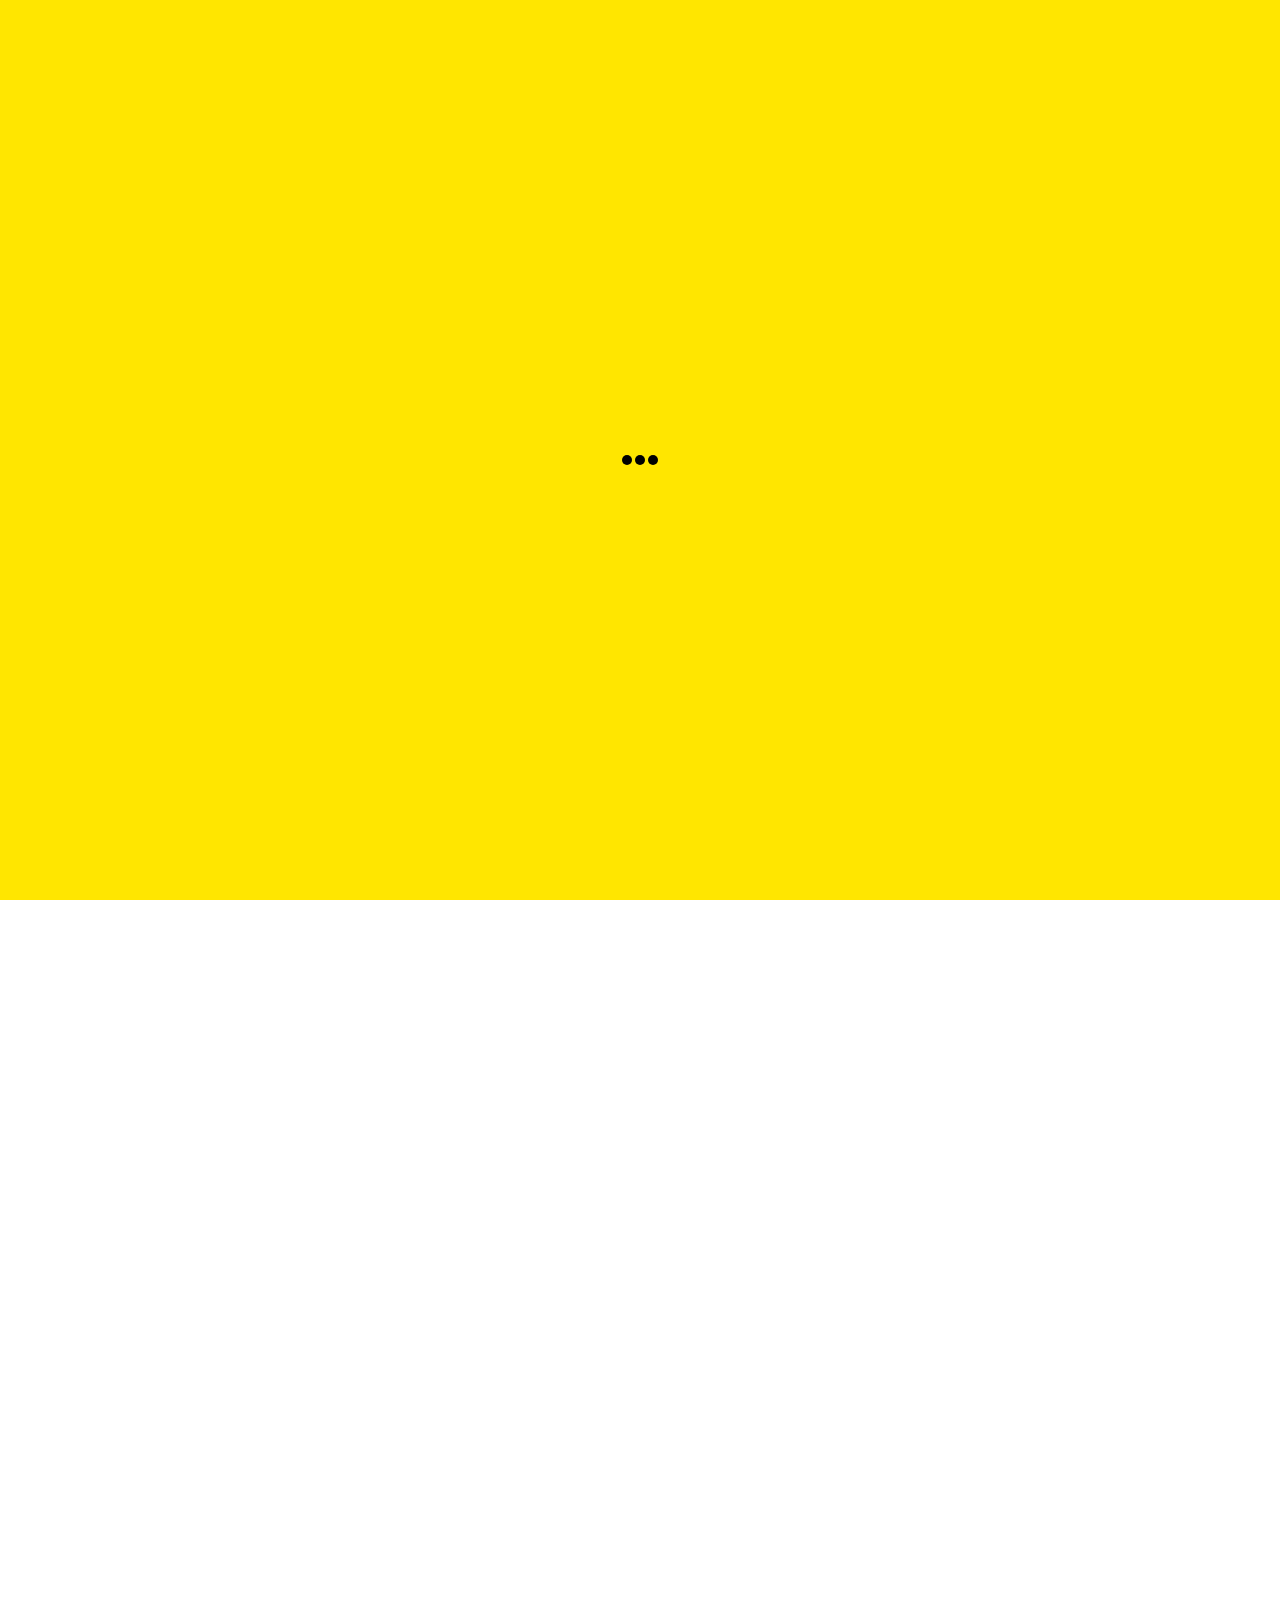
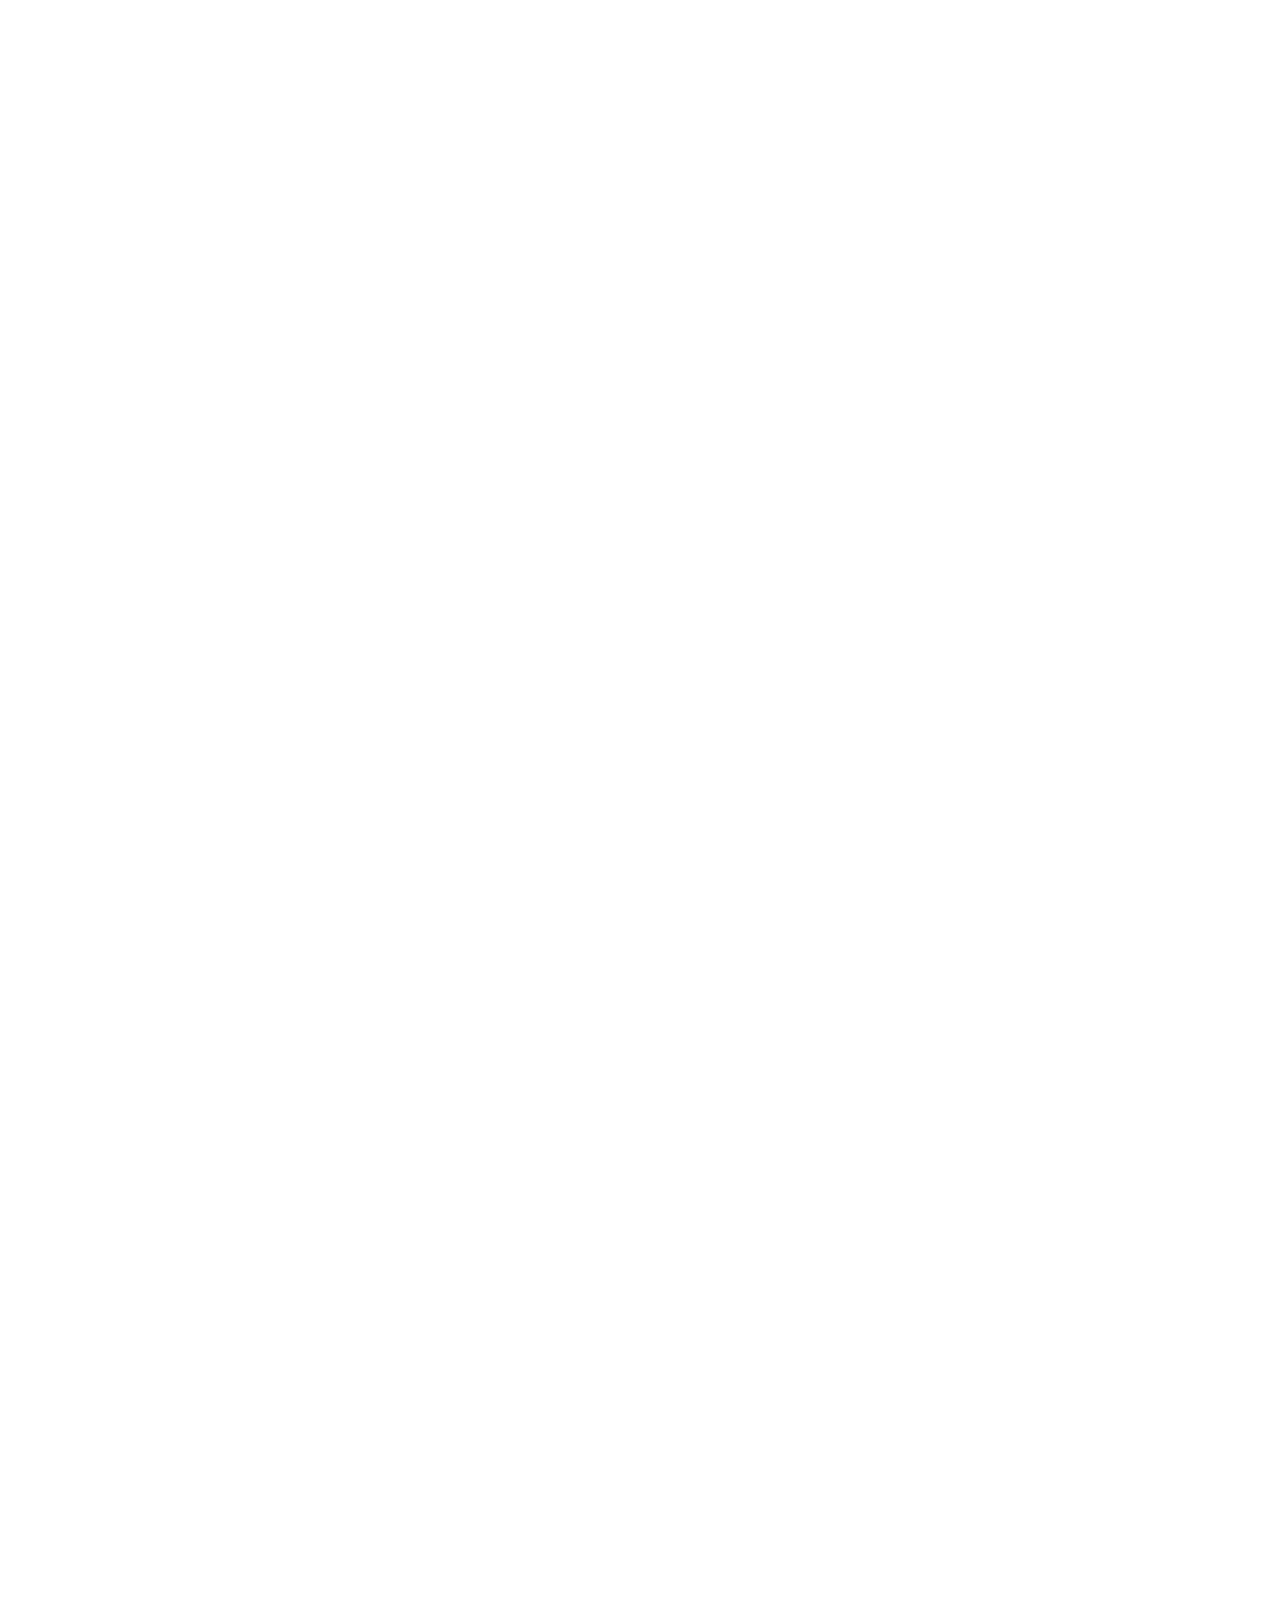
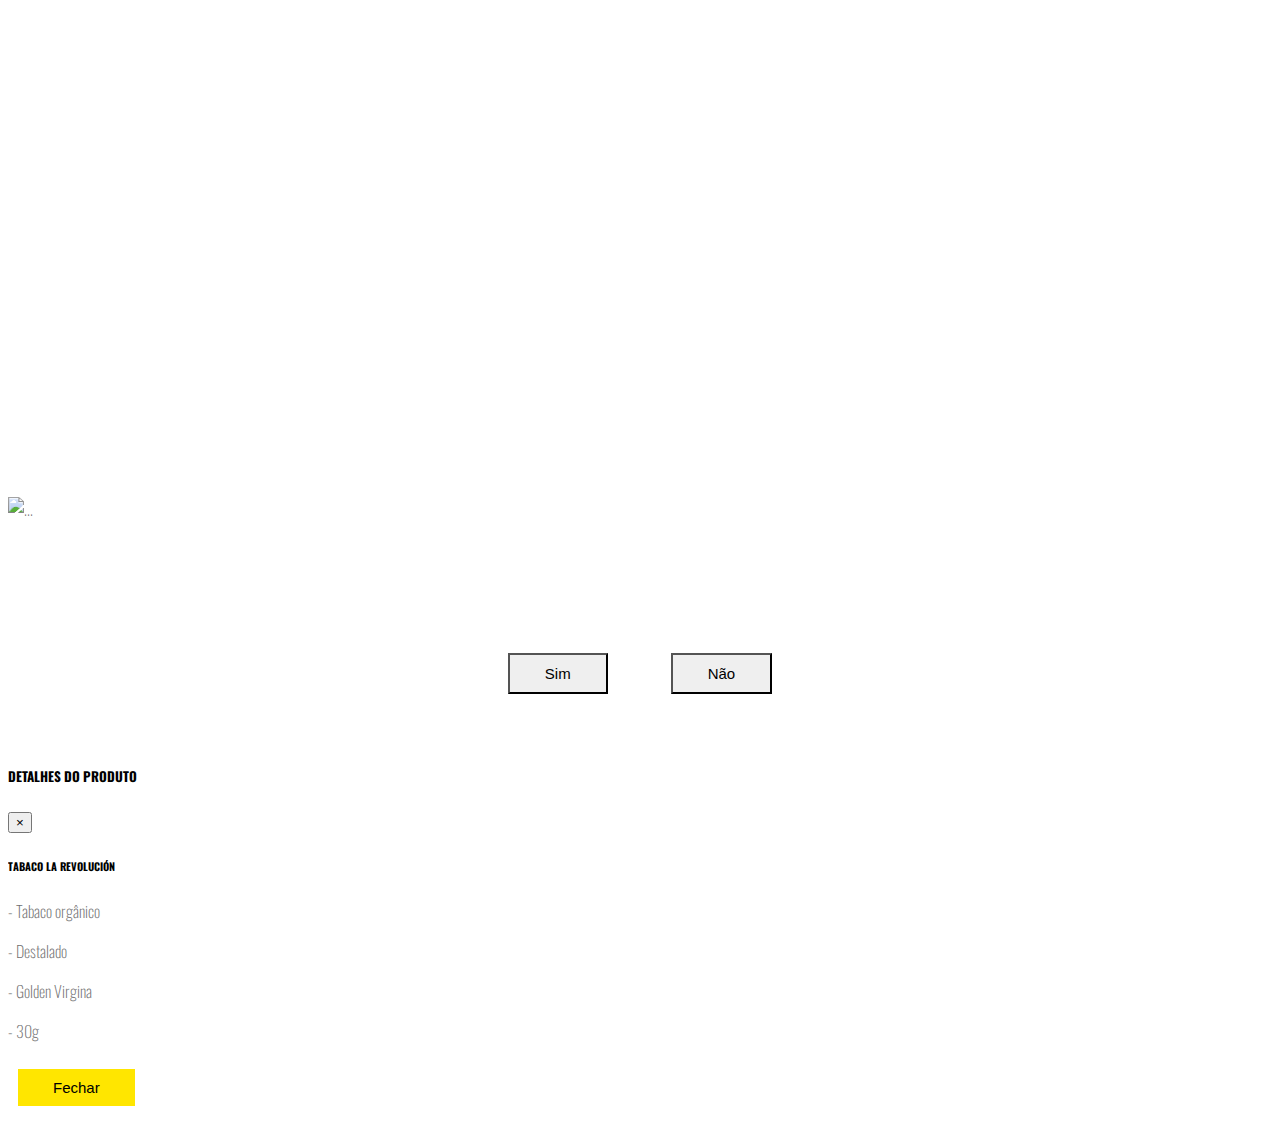
==== index.html @ 8f961330 "add slide" ====
<!DOCTYPE html>
<html lang="pt-br">
<head>
	<meta charset="utf-8">
	<meta name="viewport" content="width=device-width, initial-scale=1.0">
	<title>La Revolución | La Revolución</title>
	<link href='https://fonts.googleapis.com/css?family=Oswald:400,700,300' rel='stylesheet' type='text/css'>

	<link href="https://fonts.googleapis.com/css?family=Teko&display=swap" rel="stylesheet">
	<link href="https://fonts.googleapis.com/css?family=Allura&display=swap" rel="stylesheet">
	<link rel="stylesheet" href="https://unpkg.com/flickity@2/dist/flickity.min.css">
	<script src="https://unpkg.com/flickity@2/dist/flickity.pkgd.min.js"></script>



	<link rel="stylesheet" href="css/bootstrap.css">
	<link rel="stylesheet" href="css/font-awesome.css">
	<link rel="stylesheet" href="css/main.css">
	<link rel="stylesheet" href="css/jquery.bxslider.css">
	<script src="js/modernizr.custom.js"></script>
	<link href="img/favicon.ico" rel="shortcut icon" type="image/x-icon" />


	<!--[if IE]>
    <script src="http://html5shiv.googlecode.com/svn/trunk/html5.js"></script>
    <![endif]-->
</head>
<body>
	<div class="loader">
		<div class="project-loader">
			<div class="bubblingG">
				<span id="bubblingG_1"></span>
				<span id="bubblingG_2"></span>
				<span id="bubblingG_3"></span>
			</div>
		</div>
	</div>
	<div class="loading" id="wrapper">
			<div class="navbar navbar-smak navbar-fixed-top " id="navbar" role="navigation">
					<div class="container">
						<div class="navbar-header">
							<button type="button" class="navbar-toggle" data-toggle="collapse" data-target=".navbar-collapse"><i class="fa fa-bars"></i></button>
							<a class="navbar-brand animate imglogo lrvMenu" id="lrv" href="#">
								<span class="img-logo"></span>
							</a>
						</div>
						<div class="navbar-collapse collapse">
							<ul class="nav navbar-nav navbar-right animate">
								<li><a href="#first">Inicio</a></li>
								<li><a href="#aboutus">Sobre</a></li>
								<li><a href="#services">Missão e Valores</a></li>
								<li><a href="#clients">Contato</a></li>
							</ul>
						</div>
					</div>
			</div>


			<section id="first">
				<div class="hero-slider" data-carousel>
						<div class="carousel-cell" style="background-image:url(img/lion.jpg);">
						  <div class="overlay"></div>
						  <div class="inner">
							<h3 class="subtitle">A revolução chegou!</h3>
							<h2 class="title">Dessa Onça você pode ser amigo!</h2>
							<a href="#aboutus" target="_blank" class="btn">Saiba mais</a>
						  </div>
						</div>
					  	<div class="carousel-cell" style="background-image:url(img/lrv-slide.jpg);">
						  <div class="overlay"></div>
						  <div class="inner">
							<h3 class="subtitle">Mudamos o conceito da expressão</h3>
							<h2 class="title">#amigodaonca</h2>
							<!-- <a href="https://flickity.metafizzy.co/" target="_blank" class="btn">Tell me more</a> -->
						  </div>
						</div>
					  	<!-- <div class="carousel-cell" style="background-image:url(https://68.media.tumblr.com/3beb13a4167aa8b5c4743eac17bf351c/tumblr_o8nyvtiHfC1slhhf0o1_1280.jpg);">
						  <div class="overlay"></div>
						  <div class="inner">
							<h3 class="subtitle">Slide 3</h3>
							<h2 class="title">Flickity Parallax</h2>
							<a href="https://flickity.metafizzy.co/" target="_blank" class="btn">Tell me more</a>
						  </div>
						</div> -->
				</div>
			</section>
		<!-- </section> -->
					  
				  
		
		<!-- <div style="position: fixed; z-index: -99; width: 100%; height: 100%"></div> -->
		<!-- <section id="home" class="home home-fullscreen"> -->
				<!--  -->
<!--  -->
				<!-- <div class="sp-container"> -->
						<!-- <div class="sp-content"> -->
							<!-- <div class="sp-globe"></div> -->
							<!-- <h4 class="frame-1"></h4> -->
							<!-- <h4 class="frame-2">Dessa onça você pode ser amigo </h4> -->
							<!-- <h4 class="frame-3">O tabaco do povo</h4> -->
							<!-- <h4 class="frame-5"> -->
								<!-- <span>Dessa onça você pode ser amigo!</span> -->
								<!-- <span><img src="img/logoL.png" class="img-fluid image" alt="..." width="50%" height="auto"></span> -->
								<!-- <br><span  style="font-family: 'Teko', sans-serif;">#amigosdaonça</span> -->
								<!-- <span>#amigosdaonça</span> -->
							<!-- </h4>
						</div>
					</div> -->
<!-- 
			<a href="#aboutus" class="go-to godown" style="z-index: 1024">
				<span>
					<span class="fa fa-angle-double-down fa-2x"></span>
					<span class="fa fa-angle-double-down fa-2x"></span>
					<span class="fa fa-angle-double-down fa-2x"></span>
					<span class="fa fa-angle-double-down fa-2x"></span>
					<span class="fa fa-angle-double-down fa-2x"></span>
				</span>
			</a>
		</section> -->
		<section id="aboutus" class="gray">
			<div class="container ">
					<div class="container pad-bot-50">
							<div class="heading">
								<!-- <div>Sobre nós</div> -->
								<h1>Sobre</h1>
								<div class="divider"><span></span></div>
								<p>La Revolución Tabacos é uma empresa nova e promissora no ramo do tabaco desfiado,
								seguindo dois pilares para o bom andamento do negócio, quais sejam a legalidade e a
								qualidade de seus produtos.</p>
								<p>Quanto à legalidade, possuímos amplo respaldo jurídico, a fim de que toda a
								regulamentação seja considerada para desenvolver um produto de acordo com as
								normas da Anvisa, além dos tratados internacionais, decretos e leis que versam sobre
								o tema. O nosso compromisso (e diferença) dentro do presente mercado, o qual possui
								inúmeras ilegalidades, será sempre prezar pelo cumprimento das normas a fim de
								valorizar e facilitar a disseminação da cultura do fumo desfiado.</p>
								<p>No que diz respeito à qualidade, almejamos um produto que cative o consumidor,
								provocando uma revolução de sabores para oferecer uma experiência única a todos os
								amantes do fumo.</p>
								<button type="button" class="btn btn-primary" data-toggle="modal" data-target="#detalharProdutos">Detales</button>
							</div>
					</div>
			</div>
		</section>

		<section id="services" class="gray">
			
			<div class="branded-section process">
				<div class="masked">
					<div class="container">
						<div class="heading">
							<h3 class="primary-color">Missão e Valores</h3>
							<p></p>
						</div>
						<div class="row">
							<div class="col-sm-12">
								<div class="process-item ">
									<h3>Missao</h3>
									<p class="font-m">Palavras chaves - revolucionário, enaltecer qualidade e público seleto, visão ambientalista</p>
								</div>
							</div>
						</div>
						<div class="row">

							<div class="col-sm-12">
								<div class="process-item delay1">
									<h3>Visão</h3>
									<p class="font-m">Ser marca referência, representar o país no exterior.</p>
								</div>
							</div>
						</div>
							<div class="row">
								<div class="col-sm-12">
									<div class="process-item delay3">
										<h3>Valores</h3>
										<p class="font-m">Ética e transparência, legalidade, integridade, qualidade, parceria, cordialidade, melhoria continua, compromisso, responsabilidade.</p>
									</div>
								</div>
							</div>
					</div>
				</div>
			</div>
		</section>
		<section id="about">
		</section>
		<section id="clients">
			<div class="branded-section quote">
				<div class="" style="color: #000">
					<div class="container">
				<div class="row" style="padding: 25px;">
					<div class="container">

						<!-- <div class="col-md-4 adress-element ">
							<i class="fa fa-facebook fa-2x"></i>
							<h3>Facebook</h3>
							<span class="font-l">LaRevolucion.br</span>
						</div> -->
						<div class="col-md-6 adress-element delay4">
							<i class="fa fa-instagram fa-2x"></i>
							<h3>Instagram</h3>
							<span class="font-l">Larevolucion.br</span>
						</div>
						<div class="col-md-6 adress-element delay2">
							<i class="fa fa-comment fa-2x"></i>
							<h3>email</h3>
							<span class="font-l">contato@larevolucionbr.com</span>
						</div>
					</div>
				</div>
			</div>
			<div class="branded-section contact-form">
				<div class="masked">
					<div class="container">
						<div class="heading">
							<h1 class="light-font">Envie sua mensagem</h1>
							<p class="light-font"></p>
						</div>
						<form class="form-horizontal" action="https://www.enformed.io/ixoed3h3" method="POST">
							<div class="form-group">
								<div class="col-sm-6" style="position:relative" >
									<input type="text" name="nome" data-new-placeholder="Qual seu nome?" class="form-control label_better" placeholder="Nome completo" required="required">
								</div>
								<div class="col-sm-6">
									<input type="text" name="email" class="form-control label_better" placeholder="Email" required="required">
								</div>
							</div>
							<div class="form-group">
								<div class="col-sm-12">
									<input type="text" name="assunto" data-new-placeholder="Assunto da mensagem" class="form-control label_better" placeholder="Assunto" required="required"> 
								</div>
							</div>
							<div class="form-group">
								<div class="col-sm-12">
									<textarea name="comentario" class="form-control label_better" placeholder="Seu comentario.." rows="7" required="required"></textarea>
								</div>
							</div>
							<div class="form-group commands">
								<button type="submit" class="btn btn-primary" id="submit">Enviar</button>
								<input type="hidden" name="*redirect" value="https://www.larevolucionbr.com" />
							</div>
						</form>
					</div>
				</div>
			</div>
		</section>
		<footer>
			<div class="container">
				<p>&copy; Copyright La Revolución 2019 Todos os direitos reservados</p>
				<a href="#first" class="square-l goup" style="position: relative">
					<span>
						<span class="fa fa-angle-double-up fa-2x"></span>
						<span class="fa fa-angle-double-up fa-2x"></span>
						<span class="fa fa-angle-double-up fa-2x"></span>
						<span class="fa fa-angle-double-up fa-2x"></span>
						<span class="fa fa-angle-double-up fa-2x"></span>
					</span>
				</a>
			</div>
		</footer>
	</div>
	<!-- Load all jsavascrip files -->
	<script type="text/javascript" src="js/jquery.js"></script>
	<script type="text/javascript" src="js/bootstrap.js"></script>
	<script type="text/javascript" src="js/jquery.bxslider.js"></script>
	<script type="text/javascript" src="js/jquery.label_better.js"></script>
	<script type="text/javascript" src="js/jquery.mixitup.js"></script>
	<script type="text/javascript" src="js/jquery.easypiechart.js"></script>
	<script type="text/javascript" src="js/jquery.inview.js"></script>
	<script type="text/javascript" src="js/countUp.js"></script>
	<script type="text/javascript" src="js/main.js"></script>
	<script src="js/grid.js"></script>
	<script>
	$(function() {
		Grid.init();
	});
	</script>
	<script type="text/javascript">
		$(window).load(function(){
			$('#confirmAgeModal').modal('show');
		 });
   </script>
   
<div class="modal fade confirmAgeModal" id="confirmAgeModal" role="dialog" data-backdrop="static">
	<div class="row" style="margin-bottom: 0px !important;">
		<div class="text-center">
			<img src="img/lioneadInverse.jpg" class="img-fluid" alt="..."  width="35%" height="auto">
		</div>
	</div>
	<div class="container align-middle">
		<div class="row justify-content-center" style="margin-bottom: 20px !important;">
			<h1 style="color: #fff !important; text-align: center; margin-top: 5%;">Você possui mais de 18 anos?</h1>
		</div>
		<div class="row commands">
			<button class="text-center btn btn-success" onclick="overAge()" style="margin-right: 30px;">Sim</button>
			<button class="text-center btn btn-danger" onclick="underAge()" style="margin-left: 30px;">Não</button>
		</div> 
	</div>
</div>

<div class="modal fade detalharProdutos" id="detalharProdutos" tabindex="-1" role="dialog" aria-labelledby="detalharProdutos" aria-hidden="true">
	<div class="modal-dialog" role="document">
	  <div class="modal-content">
		<div class="modal-header">
		  <h5 class="modal-title" id="exampleModalLabel">Detalhes do produto</h5>
		  <button type="button" class="close" data-dismiss="modal" aria-label="Fechar">
			<span aria-hidden="true">&times;</span>
		  </button>
		</div>
		<div class="modal-body">
		  <h6>Tabaco La Revolución</h6>
		  <p>- Tabaco orgânico</p>
		  <p>- Destalado</p>
		  <p>- Golden Virgina</p>
		  <p>- 30g</p>
		</div>
		<div class="modal-footer">
		  <button type="button" class="btn btn-primary" data-dismiss="modal">Fechar</button>
		</div>
	  </div>
	</div>
  </div>
  

</body>
</html>
---- css/main.css ----
/*
 * A Design by GraphBerry
 * Author: GraphBerry
 * Author URL: http://graphberry.com
 * License: http://graphberry.com/pages/license
 */

body {
	font-family: 'Oswald', sans-serif;
	font-size: 16px;
	color: #707070;
	font-weight: lighter;
}

h1,h2,h3,h4,h5,h6 {
	font-family: 'Oswald', sans-serif;
	text-transform: uppercase;
	font-weight: bold;
	color: #000;
}

.loading{
visibility:hidden;
}
h3 {
	font-size: 20px;
}
h4 {
	font-size: 16px;
}
p {
	color: #707070;
}
a,
a:hover,
a:focus {
	color: #ffe600;
}
.row {
	margin-bottom: 50px;
}

.nav > li > a{
	font-weight: normal;
}

.navbar-smak {
	background: rgba(19, 19, 22, 0.2);
	transition: all 0.5s;
}

.navbar-smak .nav {
	padding: 25px 0;
}

.navbar-small {
	background: rgba(19, 19, 22, 0.7);
}

.navbar-small .nav {
	padding: 5px 0 !important;
}

.navbar-small .navbar-brand > img {
	height: 40px;
	width: 150px;
}

.navbar-small .navbar-brand {
	padding: 5px 15px 0 0;
}

.navbar-small #lrv{
	/* background: url('../img/lionNoBg.png') no-repeat; */
	/* font-size: 3vw; */
}

.nav > li > a {
	padding: 0;
}

.navbar-brand > img {
	height: 60px;
}

.navbar-nav > li > a {
	color: #fff;
}

.nav .open > a, .nav .open > a:hover, .nav .open > a:focus,
.navbar-nav > li.active > a {
	color: #ffe600;
	background: transparent;
}

.navbar-nav > li > .dropdown-menu {
	margin-top: -5px;;
	border-top-right-radius: 4px;
	border-top-left-radius: 4px;
}

/* .home {
	background: url(../img/lion.jpg	) no-repeat top fixed;
	position: relative;
	width: 100%;
	position: relative;
	background-size: 100%; 
} */
.slide {
	position: absolute;
	/* top: 50%; */
	margin-top: -135px;
	width: 100%;
	text-align: center;
	background-image: url(../img/patern.png);
	display: inline-block;
	padding: 40px;
}
.lead {
	display: block;
	color: #fff;
	font-weight: bold;
	font-size: 65px;
	/* text-transform: uppercase; */
	width: 80%;
	margin: 0 auto;
}
.btn {
	border-radius: 0;
	padding: 10px 35px;
	font-size: 15px;
}

.btn-primary {
	color: #000;
	background: #ffe600;
	border: 1px solid #ffe600;
	display: inline-block;
	margin: 10px;
	position: relative;
	-webkit-transform: translateZ(0);
	-ms-transform: translateZ(0);
	transform: translateZ(0);
	border: none;
}

.btn-primary:hover {
	background: #ffe600;
	color: #000;
	border: none;
}

.btn-primary:before {
	content: '';
	position: absolute;
	border: #ffe600 solid 4px;
	top: 0;
	right: 0;
	bottom: 0;
	left: 0;
	-webkit-transition-duration: .3s;
	transition-duration: .3s;
	-webkit-transition-property: top, right, bottom, left;
	transition-property: top, right, bottom, left;
}

.btn-primary:hover:before {
	top: -8px;
	right: -8px;
	bottom: -8px;
	left: -8px;
}
.go-to {
	background: #ededed;
	position: absolute;
	left: 50%;
	margin-left: -30px;
	bottom: 0;
	line-height: 60px;
	text-align: center;
	width: 60px;
	height: 60px;
	display: block;
	color: #000;
}
.go-to:hover {
	color: #000;
}
.go-to .fa {
	line-height: 60px;
}
.navbar-nav > li > a:hover {
	background-color: transparent;
	color: #ffe600;
}
.gray {
	background: #FBFBFB;
}
.service-item {
	padding: 0 20px;
	text-align: center;
}

.about-item{
	margin-bottom: 50px;
}
.about-item i {
	font-size: 25px;
	line-height: 50px;
	color: #fff;
}
.about-item h4,
.about-item p {
	margin-left: 70px;
}

.about-item h4{
	font-weight: normal;
}
.process-item {
	text-align: center
}
.align-center {
	text-align: center
}
.centered-pills {
	text-align: center;
}
.centered-pills ul.nav-pills {
	display: inline-block;
	margin-bottom: 50px;
}
.centered-pills li {
	display: inline;
}
.centered-pills a {
	float: left;
}
.nav-pills {
	list-style: square;
}
.nav-pills > li > a {
	text-transform: uppercase;
	font-size: 16px;
	color: #707070;
	padding: 10px 0;
}
.mix {
	opacity: 0;
	display: none;
}
.navbar-nav > li > a:before,
.nav-pills > li > a:before {
	content: "\f0c8";
	margin: 0 15px;
	font-family: "FontAwesome";
	font-size: 5px;
	line-height: 42px;
	text-align: center;
	vertical-align: middle;
	color: #ffe600;
}
.navbar-nav > li:first-child > a:before,
.nav-pills > li:first-child > a:before {
	content: " ";
	padding: 0;
}
.nav-pills > li.active > a,
.nav-pills > li.active > a:hover,
.nav-pills > li.active > a:focus,
.nav-pills > li > a:hover,
.nav-pills > li > a:focus {
	color: #ffe600;
	background: transparent;
}
.square-l {
	background: #ededed;
	color: #fff;
	vertical-align: middle;
}

.square-l {
	width: 60px;
	height: 60px;
	display: inline-block
}
.square-l .fa {
	line-height: 60px;
	color: #FFCF03;
}
.process-item .fa {
	color: #FFCF03;
}

.team{
	list-style: none;
}

.team-extended .row{
	margin-bottom: 0;
}



.team .col-md-3{
	position: static;
	margin-bottom: 15px;
}
.team-member {
	border-bottom: 2px solid #9b9b9b;
	background: #fff;
	text-align: center;
	position: relative;
	display: block;
}

.team-member:hover{
	text-decoration: none;
}

.og-expanded .team-member:after{
	-moz-border-bottom-colors: none;
    -moz-border-left-colors: none;
    -moz-border-right-colors: none;
    -moz-border-top-colors: none;
    border-color: transparent transparent #131313;
    border-image: none;
    border-style: solid;
    border-width: 15px;
    content: " ";
    height: 0;
    left: 50%;
    margin: 0 0 0 -15px;
    pointer-events: none;
    position: absolute;
    top: auto;
    width: 0;
}

.team-extended{
	background: none repeat scroll 0 0 #131313;
    left: 0;
    margin-top: 25px;
    padding: 20px;
    overflow: hidden;
    position: absolute;
    text-align: left;
    top: auto;
    width: 100%;
}

.team-extended h3{
	color: #ffe600;
}

.team-extended p{
	color: #fff;
}
.team-extended .social{
	border: 1px solid #fff;
	width: 25px;
	margin-right: 7px;
	color: #fff;
	display: inline-block;
	text-align: center;

}
.og-close{
cursor: pointer;
    height: 30px;
    position: absolute;
    right: 20px;
    top: 20px;
    width: 30px;

}
.og-close:before, .og-close:after {
    background: none repeat scroll 0 0 #888;
    content: "";
    height: 1px;
    position: absolute;
    top: 50%;
    transform: rotate(45deg);
    width: 100%;
}

.og-close:after{
	transform: rotate(-45deg);
}
.team-extended .social:hover{
	color: #ededed;
	border-color: #000;
}
 
.team-member .name {
	display: block;
	text-transform: uppercase;
	color: #ffe600;
	font-size: 20px;
	margin-bottom: 10px;
}
.team-member .title {
	display: block;
	text-transform: uppercase;
	color: #707070;
	font-size: 16px;
	margin-bottom: 10px;
}
.team-member img {
	margin-bottom: 10px;
}
.branded-section {
	width: 100%;
  	background-position: 0px 0px;
  	background-repeat:  no-repeat; 
	background-size: cover;
	background-attachment: fixed;
	color: #fff;
	
}
.branded-section p {
	color: #fff;
}
.masked {
	background: rgba(19, 19, 22, 0.5);
	/* background-image: url('../img/patern.png'); */
	width: 100%;
	height: 100%;
	display: block;
	/* padding-bottom: 50px; */
}
.branded-section h1,
.branded-section h2,
.branded-section h3 {
	color: #fff;
}
blockquote {
	text-align: center;
	padding: 50px 0 0;
	width: 50%;
	border: none;
	position: relative;
}
.branded-section .heading {
	color: #fff;
	z-index: 1000;
}
.numbers {
	background-image: url('../img/we-are-proud.jpg');
	background-size: cover;
background-attachment: fixed;
}
.process {
	background: url('../img/tabaco1.jpg') 0px 0px no-repeat;
	
background-size: cover;
background-attachment: fixed;

}
.skills {
	background-image: url('../img/skills.jpg');
}
.quote, .quote h3 {
	color: #000;
	font-weight: bold;
	/* background-image: url('../img/tabaco1.jpg'); */
}


.chart {
	text-align: center;
	margin: 0 auto
}
.chart,
.chart h3 {
	color: #ffe600;
}
.percent {
	display: block;
	font-size: 35px;
	letter-spacing: -3px;
	line-height: 130px;
	
	position: absolute;
	text-align: center;
	top: 5px;
	width: 90%;
	z-index: 10;
}
.number-item {
	text-align: center;
	border: 1px solid #000;
	padding: 20px;
}
.number-item .number {
	display: block;
	color: #fff;
	font-size: 40px;
	font-weight: bold;
}
.font-m {
	font-size: 16px;
}
.font-l {
	font-size: 20px;
}
.number-item .text {
	color: #FFE600;
	font-size: 16px;
	text-transform: uppercase;
}
.circle {
	background: #ededed;
	display: inline-block;
	width: 50px;
	height: 50px;
	border-radius: 50%;
	text-align: center;
	line-height: 50px;
}
.circle-l {
	width: 105px;
	height: 105px;
}
.circle-l .fa {		
	line-height: 105px;
	/* color: #fff; */
	color: #000;
}
.heading {
	margin: 100px 0;
	text-align: center;
	color: #000;
	position: relative;
}
.heading > div {
	text-transform: uppercase;
	font-weight: normal;
	color: #707070;
}
.heading h1 {
	text-transform: uppercase;
	font-weight: bold;
	font-size: 30px;
}
.heading p {
	font-size: 22px;
	width: 80%;
	margin: 0 auto;
}
.pad-bot-50 {
	padding-bottom: 50px;
}
.divider {
	text-align: center;
	margin-bottom: 10px;
}
.divider > span {
	display: inline-block;
	width: 170px;
	background: #FFCF03;
	height: 2px;
}
.adress-element {
	text-align: center;
	margin-bottom: 50px;
}
.adress-element .fa {
	color: #FFCF03;
}
.lb_wrap {
	width: 100%;
	height: 100%;
	display: inline-block !important;
}
.lb_wrap .lb_label.left {
	left: 0;
}
.lb_label {} .lb_label.active {
	color: #FFF;
}

/******
Images
*******/
.grayscale{
	filter: url("data:image/svg+xml;utf8,<svg xmlns=\'http://www.w3.org/2000/svg\'><filter ….3333 0 0 0.3333 0.3333 0.3333 0 0 0 0 0 1 0\'/></filter></svg>#grayscale");
	filter: gray;
	-webkit-filter: grayscale(100%);
}

.grayscale:hover,
.grayscale:focus{
	filter:url("data:image/svg+xml;utf8,<svg xmlns=\'http://www.w3.org/2000/svg\'><filter …\'1 0 0 0 0, 0 1 0 0 0, 0 0 1 0 0, 0 0 0 1 0\'/></filter></svg>#grayscale");
	-webkit-filter: grayscale(0%);
	filter: none;
}
/********************************************
				Sliders
********************************************/

.text-slider-wrapper .bx-wrapper .bx-prev {
	left: 10px;
}
.text-slider-wrapper .bx-wrapper .bx-next {
	right: 10px;
}
.text-slider-wrapper .bx-wrapper .bx-prev:hover {} .text-slider-wrapper .bx-wrapper .bx-next:hover {} .text-slider-wrapper .bx-wrapper .bx-controls-direction a {
	position: absolute;
	opacity: 0;
	top: 50%;
	margin-top: -16px;
	outline: 0;
	width: 32px;
	height: 32px;
	z-index: 9999;
}
.text-slider-wrapper .bx-wrapper:hover .bx-controls-direction a {
	opacity: 1;
}
.text-slider-wrapper .bx-wrapper .bx-controls-direction a.disabled {
	display: none;
}

/********************************************
				404 page
********************************************/

.page404{
	text-align: center;
	margin:150px auto;
}

.error-code{
	font-size: 150px;
	color: #ffe600;
	margin: 0;

}

.error-desc{
	font-size: 30px;
	text-transform: uppercase;
	font-weight: bold;
	max-width: 500px;
	display: block;
	margin: 0 auto;
}

.page404 p{
	padding: 50px;
}

.page404 .form-control{
	max-width: 500px;
	margin: 0 auto;
}

/*
Forms
*/
.form-control{
	border-radius: 0;
	-webkit-box-shadow: none;
	box-shadow: none;
	font-size: 15px;
	padding: 20px;
}

/********************************************
				Animation
********************************************/

.animate {
	-webkit-animation-duration: 2s;
	animation-duration: 2s;
	-webkit-animation-fill-mode: both;
	animation-fill-mode: both;
}
.delay1 {
	animation-delay: 0.2s;
	-webkit-animation-delay: 0.2s;
}
.delay2 {
	animation-delay: 0.4s;
	-webkit-animation-delay: 0.4s;
}

.delay3 {
	animation-delay: 0.6s;
	-webkit-animation-delay: 0.6s;
}
.delay4 {
	animation-delay: 0.8s;
	-webkit-animation-delay: 0.8s;
}
.delay5 {
	animation-delay: 1s;
	-webkit-animation-delay: 1s;
}

@-webkit-keyframes fadeInLeft {
	0% {
		opacity: 0;
		-webkit-transform: translateX(-40px);
		transform: translateX(-40px);
	}
	100% {
		opacity: 1;
		-webkit-transform: translateX(0);
		transform: translateX(0);
	}
}
@keyframes fadeInLeft {
	0% {
		opacity: 0;
		-webkit-transform: translateX(-40px);
		-ms-transform: translateX(-40px);
		transform: translateX(-40px);
	}
	100% {
		opacity: 1;
		-webkit-transform: translateX(0);
		-ms-transform: translateX(0);
		transform: translateX(0);
	}
}
.fadeInLeft {
	-webkit-animation-name: fadeInLeft;
	animation-name: fadeInLeft;
}

@-webkit-keyframes fadeInRight {
	0% {
		opacity: 0;
		-webkit-transform: translateX(40px);
		transform: translateX(40px);
	}
	100% {
		opacity: 1;
		-webkit-transform: translateX(0);
		transform: translateX(0);
	}
}
@keyframes fadeInRight {
	0% {
		opacity: 0;
		-webkit-transform: translateX(40px);
		-ms-transform: translateX(40px);
		transform: translateX(40px);
	}
	100% {
		opacity: 1;
		-webkit-transform: translateX(0);
		-ms-transform: translateX(0);
		transform: translateX(0);
	}
}

.fadeInRight {
	-webkit-animation-name: fadeInRight;
	animation-name: fadeInRight;
}

@-webkit-keyframes fadeInUp {
	0% {
		opacity: 0;
		-webkit-transform: translateY(40px);
		transform: translateY(40px);
	}
	100% {
		opacity: 1;
		-webkit-transform: translateY(0);
		transform: translateY(0);
	}
}

@keyframes fadeInUp {
	0%{
		opacity:0;
		-webkit-transform:translateY(40px);
		-ms-transform:translateY(40px);
		transform:translateY(40px);
	}
	
	100%{
		opacity: 1;
		-webkit-transform: translateY(0);
		-ms-transform: translateY(0);
	}
}

.fadeInUp {
	-webkit-animation-name: fadeInUp;
	animation-name: fadeInUp;
}

@-webkit-keyframes fadeInDown {
	0% {
		opacity: 0;
		-webkit-transform: translateY(-40px);
		transform: translateY(-40px);
	}
	100% {
		opacity: 1;
		-webkit-transform: translateY(0);
		transform: translateY(0);
	}
}

@keyframes fadeInDown {
	0%{
		opacity:0;
		-webkit-transform:translateY(-40px);
		-ms-transform:translateY(-40px);
		transform:translateY(-40px);
	}
	
	100%{
		opacity: 1;
		-webkit-transform: translateY(0);
		-ms-transform: translateY(0);
	}
}

.fadeInDown {
	-webkit-animation-name: fadeInDown;
	animation-name: fadeInDown;
}

.goup,
.godown{
	overflow: hidden;
}

.godown span,
.goleft span,
.goup span {
	position: absolute;
	width: 100%;
	height: 100%;
	display: block;
	opacity: 1;
	left: 0;
	top: 0;
	box-sizing: border-box;
	-moz-box-sizing: border-box;
	text-align: center;
	-webkit-transform-style: preserve-3d;
	transform-style: preserve-3d;
	-webkit-transform-origin: 0 0;
	transform-origin: 0 0;
	-webkit-transition: all 0.6s cubic-bezier(0.05, 0.06, 0.05, 0.95);
	transition: all 0.6s cubic-bezier(0.05, 0.06, 0.05, 0.95);
}

.goup span span:nth-of-type(1) { top: 0px;}
.goup span span:nth-of-type(2) { top: 60px;}
.goup span span:nth-of-type(3) { top: 120px;}
.goup span span:nth-of-type(4) { top: 180px;}
.goup span span:nth-of-type(5) { top: 240px;}
.goup span span:nth-of-type(6) { top: 320px;}

.goup:hover > span {
	top: -240px;
}

.godown span span:nth-of-type(1) { top: 320px;}
.godown span span:nth-of-type(2) { top: 240px;}
.godown span span:nth-of-type(3) { top: 180px;}
.godown span span:nth-of-type(4) { top: 120px;}
.godown span span:nth-of-type(5) { top: 60px;}
.godown span span:nth-of-type(6) { top: 0px;}

.godown > span{
	top: -320px;
}
.godown:hover > span{
	top: -60px;
}

.goleft{
	left: -30px;
}

.goleft span span:nth-of-type(1) { left: 0px;}
.goleft span span:nth-of-type(2) { left: 30px;}

.goleft:hover > span{
	left: -30px;
}

/********************************************
				PORTFOLIO
********************************************/

.project {
	margin-bottom: 40px;
}
.project-loader {
	text-align: center;
	margin: 0 auto;
	width: 80px;
	margin-bottom: 40px;
}
.full-portfolio {
	list-style: none;
	padding: 0;
}
.full-portfolio li {
	padding: 0 !important;
	-webkit-transition: all 0.7s ease-in-out;
	transition: all 0.7s ease-in-out;
}
.portfolio-item {
	position: relative;
	overflow: hidden;
}
.portfolio-item .mask {
	position: absolute;
	top: 0;
	left: 0;
	width: 100%;
	height: 100%;
	text-align: center;
	padding-top: 25%;
	background: rgba(0, 0, 0, 0.5);
	-ms-filter: "progid: DXImageTransform.Microsoft.Alpha(Opacity=0)";
	filter: alpha(opacity=0);
	opacity: 0;
	-webkit-transition: all 0.3s ease-in 0.4s;
	-moz-transition: all 0.3s ease-in 0.4s;
	-o-transition: all 0.3s ease-in 0.4s;
	-ms-transition: all 0.3s ease-in 0.4s;
	transition: all 0.3s ease-in 0.4s;
}
.portfolio-item h4 {
	-ms-filter: "progid: DXImageTransform.Microsoft.Alpha(Opacity=0)";
	filter: alpha(opacity=0);
	opacity: 0;
	border-bottom: 1px solid rgba(0, 0, 0, 0.3);
	background: transparent;
	margin: 20px 40px 0px 40px;
	-webkit-transform: scale(10);
	-moz-transform: scale(10);
	-o-transform: scale(10);
	-ms-transform: scale(10);
	transform: scale(10);
	-webkit-transition: all 0.3s ease-in-out 0.1s;
	-moz-transition: all 0.3s ease-in-out 0.1s;
	-o-transition: all 0.3s ease-in-out 0.1s;
	-ms-transition: all 0.3s ease-in-out 0.1s;
	transition: all 0.3s ease-in-out 0.1s;
}
.portfolio-item p {
	-ms-filter: "progid: DXImageTransform.Microsoft.Alpha(Opacity=0)";
	filter: alpha(opacity=0);
	opacity: 0;
	-webkit-transform: scale(10);
	-moz-transform: scale(10);
	-o-transform: scale(10);
	-ms-transform: scale(10);
	transform: scale(10);
	-webkit-transition: all 0.3s ease-in-out 0.2s;
	-moz-transition: all 0.3s ease-in-out 0.2s;
	-o-transition: all 0.3s ease-in-out 0.2s;
	-ms-transition: all 0.3s ease-in-out 0.2s;
	transition: all 0.3s ease-in-out 0.2s;
}
.portfolio-item:hover .mask {
	-ms-filter: "progid: DXImageTransform.Microsoft.Alpha(Opacity=100)";
	filter: alpha(opacity=100);
	opacity: 1;
	-webkit-transition-delay: 0s;
	-moz-transition-delay: 0s;
	-o-transition-delay: 0s;
	-ms-transition-delay: 0s;
	transition-delay: 0s;
}
.portfolio-item:hover h4 {
	-ms-filter: "progid: DXImageTransform.Microsoft.Alpha(Opacity=100)";
	filter: alpha(opacity=100);
	opacity: 1;
	-webkit-transform: scale(1);
	-moz-transform: scale(1);
	-o-transform: scale(1);
	-ms-transform: scale(1);
	transform: scale(1);
	-webkit-transition-delay: 0.1s;
	-moz-transition-delay: 0.1s;
	-o-transition-delay: 0.1s;
	-ms-transition-delay: 0.1s;
	transition-delay: 0.1s;
}
.portfolio-item:hover p {
	-ms-filter: "progid: DXImageTransform.Microsoft.Alpha(Opacity=100)";
	filter: alpha(opacity=100);
	opacity: 1;
	-webkit-transform: scale(1);
	-moz-transform: scale(1);
	-o-transform: scale(1);
	-ms-transform: scale(1);
	transform: scale(1);
	-webkit-transition-delay: 0.2s;
	-moz-transition-delay: 0.2s;
	-o-transition-delay: 0.2s;
	-ms-transition-delay: 0.2s;
	transition-delay: 0.2s;
}
.portfolio-item .mask h4,
.portfolio-item .mask p {
	margin: 0;
	color: #fff;
}
/********************************************
				CLIENTS
********************************************/

.client-slider {
	margin-bottom: 70px;
}
.client-nav {
	list-style: none;
	text-align: center;
	margin-bottom: 70px;
}
.client-nav > li {
	display: inline-block;
	margin-left: 10px;
	text-align: center;
	padding: 0;
}
.client-nav > li > a {
	color: #fff;
	background: #ffe600;
	color: #fff;
	vertical-align: middle;
	width: 30px;
	height: 30px;
	display: block;
}
.client-nav > li > a .fa {
	line-height: 30px;
}
/********************************************
				COLORS AND BACKGROUNDS
********************************************/

.primary-color {
	color: #FFE600;
}
/********************************************
				CONTACT FORM
********************************************/

.contact-form {
	background: url('../img/contactus.jpg') repeat-x center;
}
.contact-form form {
	position: relative;
}
.contact-form .form-control {
	background-color: transparent;
	margin-bottom: 20px;
	padding: 20px;
	color: #fff;
	border-width: 2px;
}
.contact-form .form-control:focus {
	border: 2px solid #FEE600;
}
.contact-form .form-control:focus {
	background: rgba(255, 255, 255, 0.1);
}
.contact-form .heading {
	color: #fff;
}
.commands {
	text-align: center;
}
/********************************************
				FOOTER
********************************************/

footer {
	padding-top: 20px;
	background: #131217;
	text-align: center;
	color: #fff;
}
footer .social-list a,
footer .social-list a:hover {
	color: #fff;
}
footer .social-list {
	list-style: none;
	margin: 0 0 10px 0;
	padding: 0;
}
footer .social-list li {
	display: inline-block;
	padding: 10px;
}

.social-list li a{
	width: 32px;
	height: 32px;
	text-align: center;
	line-height: 32px;
	display: inline-block;
	transition: background 0.5s;
	-webkit-transition: background 0.5s;
}

.social-list li.facebook a:hover,
.social-list li.facebook a:focus{
	background: #3E5993;
}

.social-list li.twitter a:hover,
.social-list li.twitter a:focus{
	background: #00C3F8;
}

.social-list li.dribbble a:hover,
.social-list li.dribbble a:focus{
	background: #CA366E;
}

.social-list li.youtube a:hover,
.social-list li.youtube a:focus{
	background: #CC181E;
}

footer .to-top {
	background: #FFCF03;
	width: 30px;
	height: 30px;
	display: block;
	margin: 0 auto;
}
.bubblingG {
	text-align: center;
	width: 80px;
	height: 50px;
}
.bubblingG span {
	display: inline-block;
	vertical-align: middle;
	width: 10px;
	height: 10px;
	margin: 25px auto;
	background: #000000;
	-moz-border-radius: 50px;
	-moz-animation: bubblingG 1.3s infinite alternate;
	-webkit-border-radius: 50px;
	-webkit-animation: bubblingG 1.3s infinite alternate;
	-ms-border-radius: 50px;
	-ms-animation: bubblingG 1.3s infinite alternate;
	-o-border-radius: 50px;
	-o-animation: bubblingG 1.3s infinite alternate;
	border-radius: 50px;
	animation: bubblingG 1.3s infinite alternate;
}
#bubblingG_1 {
	-moz-animation-delay: 0s;
	-webkit-animation-delay: 0s;
	-ms-animation-delay: 0s;
	-o-animation-delay: 0s;
	animation-delay: 0s;
}
#bubblingG_2 {
	-moz-animation-delay: 0.39s;
	-webkit-animation-delay: 0.39s;
	-ms-animation-delay: 0.39s;
	-o-animation-delay: 0.39s;
	animation-delay: 0.39s;
}
#bubblingG_3 {
	-moz-animation-delay: 0.78s;
	-webkit-animation-delay: 0.78s;
	-ms-animation-delay: 0.78s;
	-o-animation-delay: 0.78s;
	animation-delay: 0.78s;
}
@-moz-keyframes bubblingG {
	0% {
		width: 10px;
		height: 10px;
		background-color: #000000;
		-moz-transform: translateY(0);
	}
	100% {
		width: 24px;
		height: 24px;
		background-color: #FFFFFF;
		-moz-transform: translateY(-21px);
	}
}
@-webkit-keyframes bubblingG {
	0% {
		width: 10px;
		height: 10px;
		background-color: #000000;
		-webkit-transform: translateY(0);
	}
	100% {
		width: 24px;
		height: 24px;
		background-color: #FFFFFF;
		-webkit-transform: translateY(-21px);
	}
}
@-ms-keyframes bubblingG {
	0% {
		width: 10px;
		height: 10px;
		background-color: #000000;
		-ms-transform: translateY(0);
	}
	100% {
		width: 24px;
		height: 24px;
		background-color: #FFFFFF;
		-ms-transform: translateY(-21px);
	}
}
@-o-keyframes bubblingG {
	0% {
		width: 10px;
		height: 10px;
		background-color: #000000;
		-o-transform: translateY(0);
	}
	100% {
		width: 24px;
		height: 24px;
		background-color: #FFFFFF;
		-o-transform: translateY(-21px);
	}
}
@keyframes bubblingG {
	0% {
		width: 10px;
		height: 10px;
		background-color: #000000;
		transform: translateY(0);
	}
	100% {
		width: 24px;
		height: 24px;
		background-color: #FFFFFF;
		transform: translateY(-21px);
	}
}
.down {
	display: inline-block;
	-webkit-transition-duration: 0.3s;
	transition-duration: 0.3s;
	-webkit-transition-property: -webkit-transform;
	transition-property: transform;
	-webkit-transform: translateZ(0);
	-ms-transform: translateZ(0);
	transform: translateZ(0);
	box-shadow: 0 0 1px rgba(0, 0, 0, 0);
}
.down:hover {
	-webkit-transform: translateY(5px);
	-ms-transform: translateY(5px);
	transform: translateY(5px);
}
/*****************************************
RESPONSIVE
*****************************************/

.lead {
	margin-bottom: 20px;
}
@media (max-width: 767px) {
	.navbar-smak {
		background: rgba(19, 19, 22, 0.7);
	}
	.navbar-smak .nav {
		padding: 5px 0;
	}
	.navbar-smak .navbar-brand > img {
		/* height: 40px; */
	}
	.navbar-smak .navbar-brand {
		padding: 5px 15px 0 0;
	}
	.lead {
		font-size: 30px;
	}
}
@media (min-width: 768px) and (max-width: 991px) {
	.lead {
		font-size: 30px;
	}
}
@media (min-width: 992px) and (max-width: 1199px) {
	.lead {
		font-size: 30px;
	}
}

.loader{
	display: block;
	background: #ffe600;
	position:fixed; 
	top:0; left:0; right:0; bottom:0;
	width:100%; 
	height:100%;
	clear:both;
	-moz-transition: all 2s ease;
	-webkit-transition: all 2s ease;
	-o-transition: all 2s ease;
	transition: all 2s ease;
	z-index: 2000;
}

.loader .bubblingG{
	position:absolute;
	top:50%;
	left:50%;
	margin-top:-20px;
	margin-left:-40px;
}

.removing{
	-moz-transform: scale(2) rotate(70deg) translate(1200px) rotateX(120deg);
	-webkit-transform: scale(2) rotate(70deg) translate(1200px) rotateX(120deg);
	-o-transform: scale(2) rotate(70deg) translate(1200px) rotateX(120deg);
	transform: scale(2) rotate(70deg) translate(1200px) rotateX(120deg);
}

.removing1{
	-moz-transform: scale(0) rotate(70deg) rotateX(80deg);
	-webkit-transform: scale(0) rotate(70deg) rotateX(80deg);
	-o-transform: scale(0) rotate(70deg) rotateX(80deg);
	transform: scale(0) rotate(70deg) rotateX(80deg);
}

.removing2{
	opacity:0;
}


.thumb-wrap{
	margin-bottom: 50px;
}

.confirmAgeModal.in ~ .modal-backdrop.in{
	opacity: 1.5 !important;
}

.detalharProdutos.in ~ .modal-backdrop.in{
	opacity: 0.5 !important;
}

.confirmAge{
	background-image: url('../img/lionInverse.jpg');
	width: 800px !important;
	height: 400px !important;
	position: relative;
}

.imglogo{
	background-image: url('../img/lionNoBg.png') no-repeat;
	width: 50px !important;
	height: 30px !important;
}

/* @media (max-width: 708px){
	.home{
		height: 441px;
	}
} */

/* @media (max-width: 414px){
	.home{
		height: 336px !important;
	}
} */

.fa-bars:before {
	color: #ffe600 !important;
}

img.img-responsive { display: table-cell; max-width: 100%; }




/* NOTE: TEXT SLIDER */
  h4.main, p.demos {
	-webkit-animation-delay: 18s;
	-moz-animation-delay: 18s;
	-ms-animation-delay: 18s;
	animation-delay: 18s;
}
.sp-container {
	position: relative;
	top: 0px;
	left: 0px;
	width: 100%;
	height: 100%;
	z-index: 1024;
	background: -webkit-radial-gradient(rgba(0, 0, 0, 0.1), rgba(0, 0, 0, 0.3) 35%, rgba(0, 0, 0, 0.7));
	background: -moz-radial-gradient(rgba(0, 0, 0, 0.1), rgba(0, 0, 0, 0.3) 35%, rgba(0, 0, 0, 0.7));
	background: -ms-radial-gradient(rgba(0, 0, 0, 0.1), rgba(0, 0, 0, 0.3) 35%, rgba(0, 0, 0, 0.7));
	background: radial-gradient(rgba(0, 0, 0, 0.1), rgba(0, 0, 0, 0.3) 35%, rgba(0, 0, 0, 0.7));
}
.sp-content {
	position: absolute;
	width: 100%;
	height: 100%;
	left: 0px;
	top: 0px;
	z-index: 1000;
}
.sp-container h4 {
	position: absolute;
	top: 30%;
	line-height: 100px;
	height: 90px;
	margin-top: -50px;
	font-size: 50px;
	width: 100%;
	text-align: center;
	color: transparent;
	-webkit-animation: blurFadeInOut 3s ease-in backwards;
	-moz-animation: blurFadeInOut 3s ease-in backwards;
	-ms-animation: blurFadeInOut 3s ease-in backwards;
	animation: blurFadeInOut 3s ease-in backwards;
}
.sp-container h4.frame-1 {
	-webkit-animation-delay: 3s;
	-moz-animation-delay: 3s;
	-ms-animation-delay: 3s;
	animation-delay: 3s;
}
.sp-container h4.frame-2 {
	-webkit-animation-delay: 6s;
	-moz-animation-delay: 6s;
	-ms-animation-delay: 6s;
	animation-delay: 6s;
}
.sp-container h4.frame-3 {
	-webkit-animation-delay: 6s;
	-moz-animation-delay: 6s;
	-ms-animation-delay: 6s;
	animation-delay: 6s;
}
.sp-container h4.frame-4 {
	font-size: 50px;
	-webkit-animation-delay: 9s;
	-moz-animation-delay: 9s;
	-ms-animation-delay: 9s;
	animation-delay: 9s;
}
.sp-container h4.frame-5 {
	-webkit-animation: none;
	-moz-animation: none;
	-ms-animation: none;
	animation: none;
	color: transparent;
	text-shadow: 0px 0px 1px #fff;
}
.sp-container h4.frame-5 span {
	-webkit-animation: blurFadeIn 3s ease-in 12s backwards;
	-moz-animation: blurFadeIn 1s ease-in 12s backwards;
	-ms-animation: blurFadeIn 3s ease-in 12s backwards;
	animation: blurFadeIn 3s ease-in 12s backwards;
	color: transparent;
	text-shadow: 0px 0px 1px #fff;
}
.sp-container h4.frame-5 span:nth-child(2) {
	-webkit-animation-delay: 13s;
	-moz-animation-delay: 13s;
	-ms-animation-delay: 13s;
	animation-delay: 13s;
}
.sp-container h4.frame-5 span:nth-child(3) {
	-webkit-animation-delay: 14s;
	-moz-animation-delay: 14s;
	-ms-animation-delay: 14s;
	animation-delay: 14s;
}
.sp-globe {
	position: absolute;
	/* width: 282px; */
	height: 100px;
	left: 50%;
	top: 50%;
	margin: -137px 0 0 -141px;
	-webkit-animation: fadeInBack 3.6s linear 14s backwards;
	-moz-animation: fadeInBack 3.6s linear 14s backwards;
	-ms-animation: fadeInBack 3.6s linear 14s backwards;
	animation: fadeInBack 3.6s linear 14s backwards;
	-ms-filter: "progid:DXImageTransform.Microsoft.Alpha(Opacity=30)";
	filter: alpha(opacity=30);
	opacity: 0.3;
	-webkit-transform: scale(5);
	-moz-transform: scale(5);
	-o-transform: scale(5);
	-ms-transform: scale(5);
	transform: scale(5);
}

@-webkit-keyframes blurFadeInOut {
	0% {
		opacity: 0;
		text-shadow: 0px 0px 40px #fff;
		-webkit-transform: scale(1.3);
	}
	20%, 75% {
		opacity: 1;
		text-shadow: 0px 0px 1px #fff;
		-webkit-transform: scale(1);
	}
	100% {
		opacity: 0;
		text-shadow: 0px 0px 50px #fff;
		-webkit-transform: scale(0);
	}
}
@-webkit-keyframes blurFadeIn {
	0% {
		opacity: 0;
		text-shadow: 0px 0px 40px #fff;
		-webkit-transform: scale(1.3);
	}
	50% {
		opacity: 0.5;
		text-shadow: 0px 0px 10px #fff;
		-webkit-transform: scale(1.1);
	}
	100% {
		opacity: 1;
		text-shadow: 0px 0px 1px #fff;
		-webkit-transform: scale(1);
	}
}
@-webkit-keyframes fadeInBack {
	0% {
		opacity: 0;
		-webkit-transform: scale(0);
	}
	50% {
		opacity: 0.4;
		-webkit-transform: scale(2);
	}
	100% {
		opacity: 0.2;
		-webkit-transform: scale(5);
	}
}
@-webkit-keyframes fadeInRotate {
	0% {
		opacity: 0;
		-webkit-transform: scale(0) rotate(360deg);
	}
	100% {
		opacity: 1;
		-webkit-transform: scale(1) rotate(0deg);
	}
}
/**/

@-moz-keyframes blurFadeInOut {
	0% {
		opacity: 0;
		text-shadow: 0px 0px 40px #fff;
		-moz-transform: scale(1.3);
	}
	20%, 75% {
		opacity: 1;
		text-shadow: 0px 0px 1px #fff;
		-moz-transform: scale(1);
	}
	100% {
		opacity: 0;
		text-shadow: 0px 0px 50px #fff;
		-moz-transform: scale(0);
	}
}
@-moz-keyframes blurFadeIn {
	0% {
		opacity: 0;
		text-shadow: 0px 0px 40px #fff;
		-moz-transform: scale(1.3);
	}
	100% {
		opacity: 1;
		text-shadow: 0px 0px 1px #fff;
		-moz-transform: scale(1);
	}
}
@-moz-keyframes fadeInBack {
	0% {
		opacity: 0;
		-moz-transform: scale(0);
	}
	50% {
		opacity: 0.4;
		-moz-transform: scale(2);
	}
	100% {
		opacity: 0.2;
		-moz-transform: scale(5);
	}
}
@-moz-keyframes fadeInRotate {
	0% {
		opacity: 0;
		-moz-transform: scale(0) rotate(360deg);
	}
	100% {
		opacity: 1;
		-moz-transform: scale(1) rotate(0deg);
	}
}
/**/

@keyframes blurFadeInOut {
	0% {
		opacity: 0;
		text-shadow: 0px 0px 40px #fff;
		transform: scale(1.3);
	}
	20%, 75% {
		opacity: 1;
		text-shadow: 0px 0px 1px #fff;
		transform: scale(1);
	}
	100% {
		opacity: 0;
		text-shadow: 0px 0px 50px #fff;
		transform: scale(0);
	}
}
@keyframes blurFadeIn {
	0% {
		opacity: 0;
		text-shadow: 0px 0px 40px #fff;
		transform: scale(1.3);
	}
	50% {
		opacity: 0.5;
		text-shadow: 0px 0px 10px #fff;
		transform: scale(1.1);
	}
	100% {
		opacity: 1;
		text-shadow: 0px 0px 1px #fff;
		transform: scale(1);
	}
}
@keyframes fadeInBack {
	0% {
		opacity: 0;
		transform: scale(0);
	}
	50% {
		opacity: 0.4;
		transform: scale(2);
	}
	100% {
		opacity: 0.2;
		transform: scale(5);
	}
}
@keyframes fadeInRotate {
	0% {
		opacity: 0;
		transform: scale(0) rotate(360deg);
	}
	100% {
		opacity: 1;
		transform: scale(1) rotate(0deg);
	}
}

@media (max-width: 2560px){
	#home{
		height: 1924px !important;
	}
}

@media (max-width: 1440px){
	#home{
		height: 1082px !important;
	}
}

@media (max-width: 1024px){
	#home{
		height: 769px !important;
	}
}

@media (max-width: 768px){
	#home{
		height: 588px !important;
	}
}

@media (max-width: 425px){
	#home{
		height: 320px !important;
	}
	.sp-container h4{
		line-height: 80px;
	}
}

@media (max-width: 375px){
	.sp-container h4 {
		top: 33% !important;
		font-size: 30px;
	}
	#home{
		height: 280px !important;
	}
}

@media (max-width: 320px){
	.sp-container h4 {
		top: 48% !important;
		font-size: 30px !important;
		line-height: 60px !important;
	}

	#home{
		height: 240px !important;
	}
}

@media (max-width: 377px){
	#home{
		height: 280px !important;
	}
}

@media (max-width: 300px){
	#home{
		height: 230px !important;
	}
}

@media (max-width: 363px){
	#home{
		height: 245px !important;
	}
}

/* IMAGE HOVER */

.image{
	transition: transform 0.5s ease;
}

.image:hover {
	transform: scale(1.05);
}

.image--inverted:hover {
	transform: scale(0.96);
}

.image img {
	width: 100%;
	height: 100%;
	object-fit: cover;
	transition: transform 0.8s ease;
}

.image--inverted {
	transition: transform 0.5s ease;
}

.image:hover img {
	transform: scale(1.15);
}

.modal{
	overflow: hidden !important;
}

.lrvMenu{
	font-weight: bold;
	margin:15px 0 0 20px;
	font-size: 4vw;
	color: #FFF;
	/* background-image: url('../img/lionNoBg.png') no-repeat; */
	width: 50px;
	height: 50px;
}

/* NOTE: SLIDER  */
.overlay {
	position: absolute;
	width: 100%;
	height: 100%;
	top: 0;
	bottom: 0;
	left: 0;
	right: 0;
	background: linear-gradient(to bottom, rgba(14, 29, 51, 0.8), rgba(14, 29, 51, 0.2));
  }
  .hero-slider {
	width: 100%;
	height: 100vh;
	overflow: hidden;
  }
  .hero-slider .carousel-cell {
	width: 100%;
	height: 100%;
	background-repeat: no-repeat;
	background-size: cover;
	background-position: center;
  }
  .hero-slider .carousel-cell .inner {
	position: relative;
	top: 50%;
	transform: translateY(-50%);
	color: white;
	text-align: center;
  }
  .hero-slider .carousel-cell .inner .subtitle {
	font-family: 'Roboto Slab', serif;
	font-size: 2.2rem;
	line-height: 1.2em;
	font-weight: 200;
	font-style: italic;
	letter-spacing: 3px;
	color: rgba(255, 255, 255, 0.5);
	margin-bottom: 5px;
  }
  .hero-slider .carousel-cell .inner .title {
	font-family: 'Montserrat', sans-serif;
	font-size: 3rem;
	line-height: 1.2em;
	text-transform: uppercase;
	letter-spacing: 3px;
	margin-bottom: 40px;
  }
  .hero-slider .carousel-cell .inner .btn {
	border: 1px solid #fff;
	padding: 14px 18px;
	text-transform: uppercase;
	font-family: 'Montserrat', sans-serif;
	font-size: 0.8rem;
	letter-spacing: 3px;
	color: #fff;
	text-decoration: none;
	transition: all 0.2s ease;
  }
  .hero-slider .carousel-cell .inner .btn:hover {
	background: #fff;
	color: #000;
  }
  .hero-slider .flickity-prev-next-button {
	width: 80px;
	height: 80px;
	background: transparent;
  }
  .hero-slider .flickity-prev-next-button:hover {
	background: transparent;
  }
  .hero-slider .flickity-prev-next-button .arrow {
	fill: white;
  }
  .hero-slider .flickity-page-dots {
	bottom: 30px;
  }
  .hero-slider .flickity-page-dots .dot {
	width: 30px;
	height: 4px;
	opacity: 1;
	background: rgba(255, 255, 255, 0.5);
	border: 0 solid white;
	border-radius: 0;
  }
  .hero-slider .flickity-page-dots .dot.is-selected {
	background: #ff0000;
	border: 0 solid #ff0000;
  }

  .flickity-slider {
	display: flex;
	align-items: center;
  }
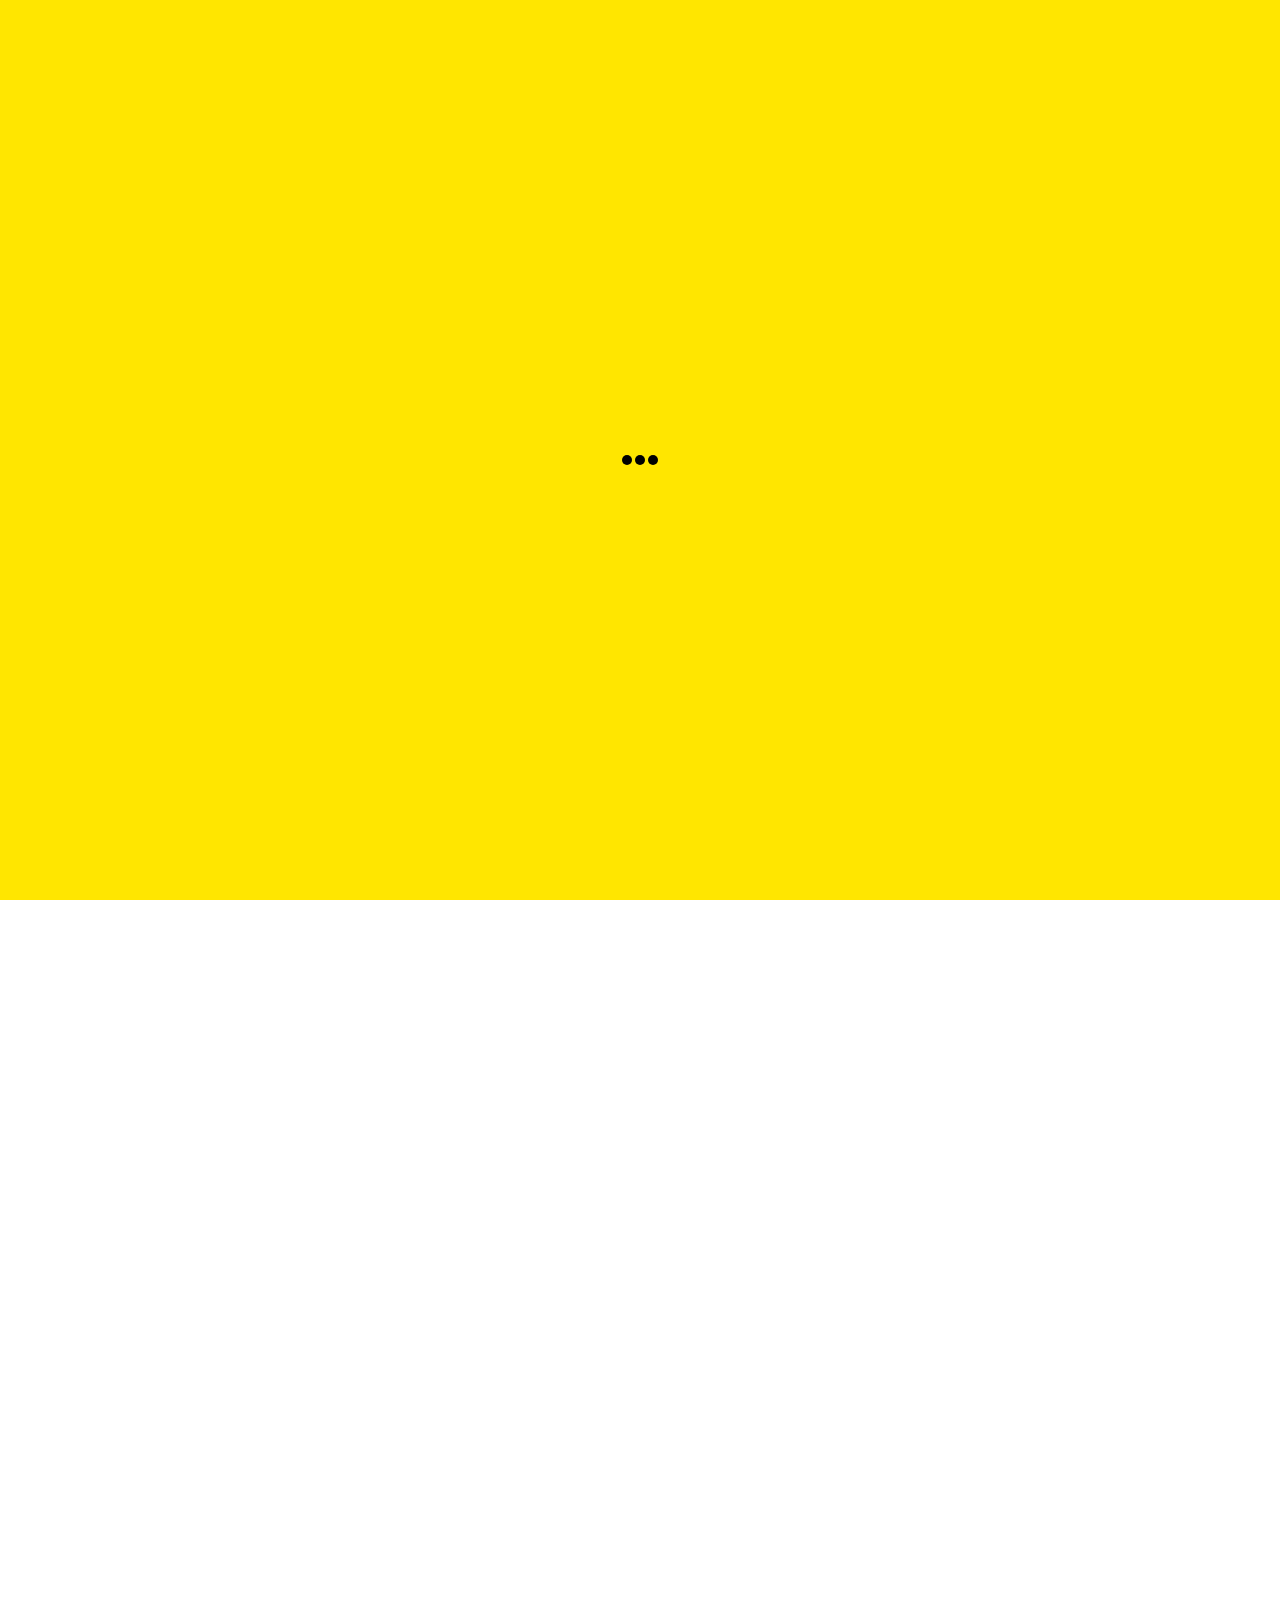
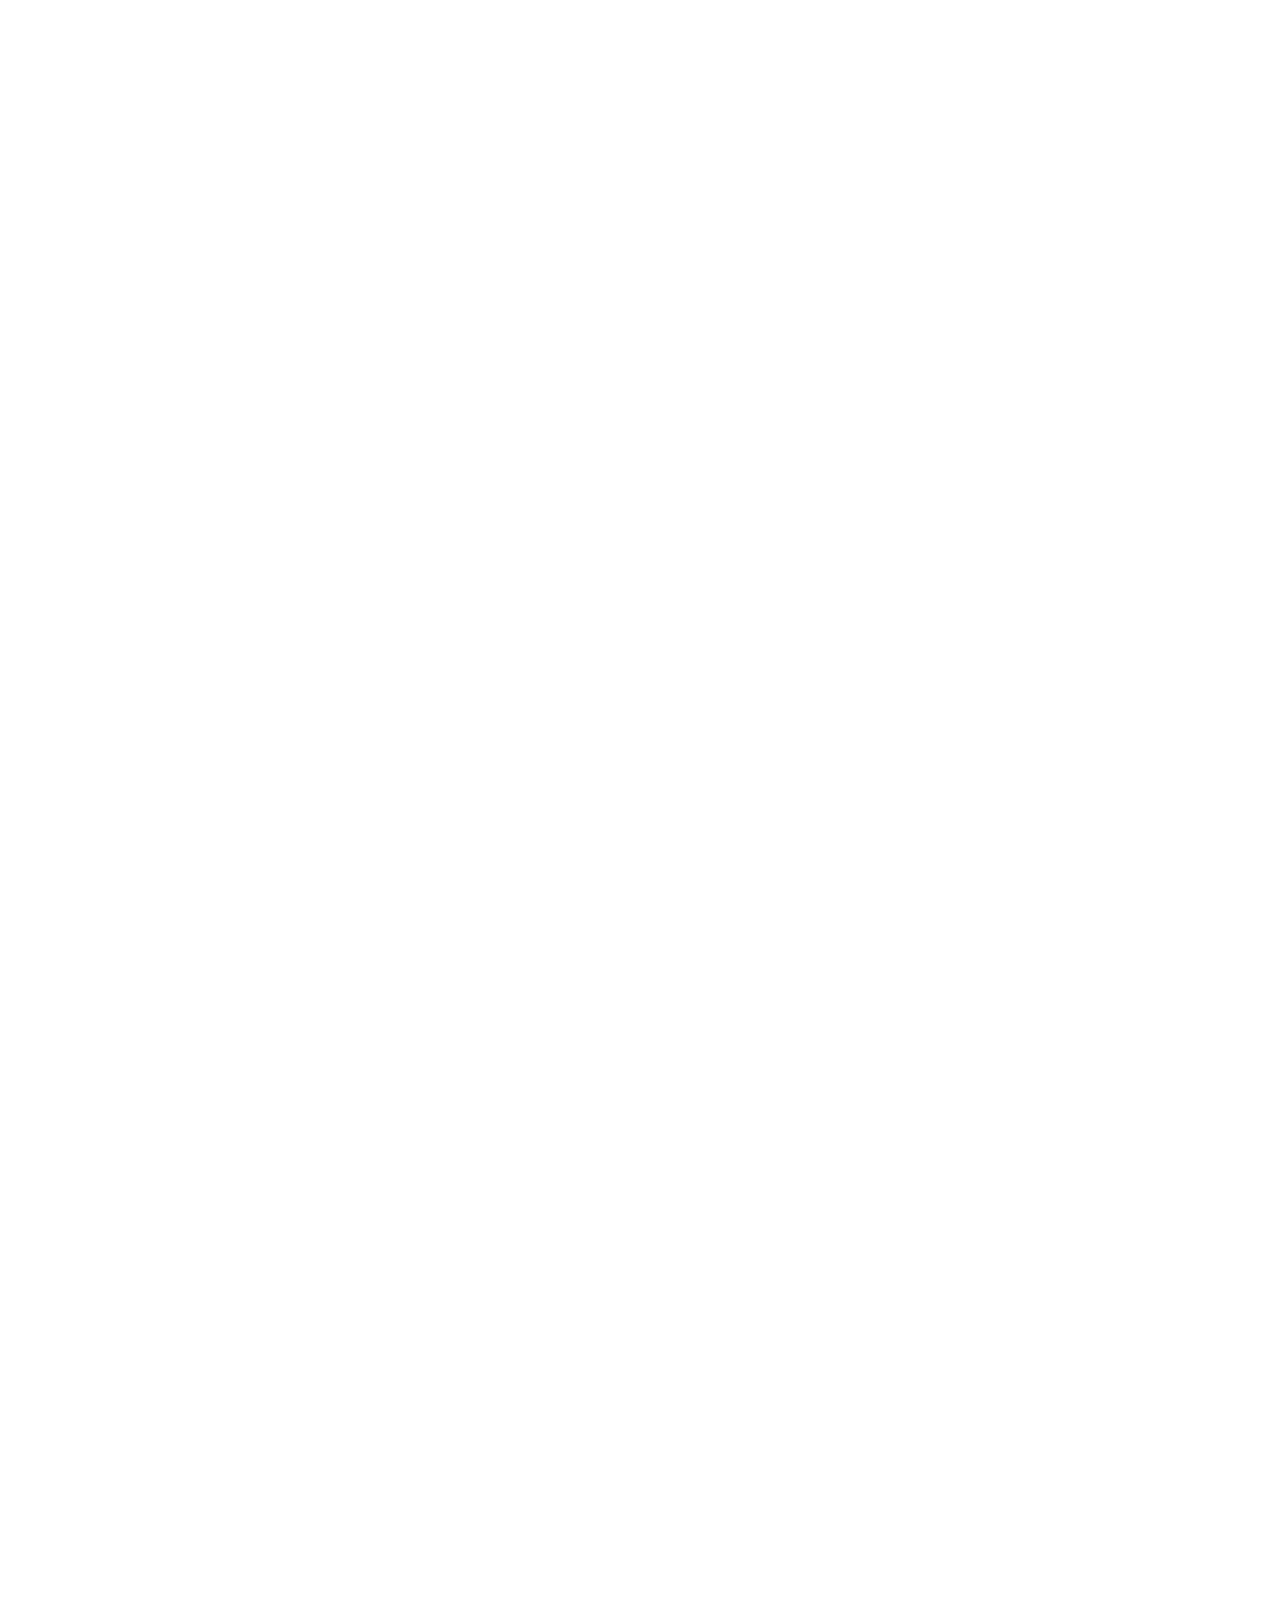
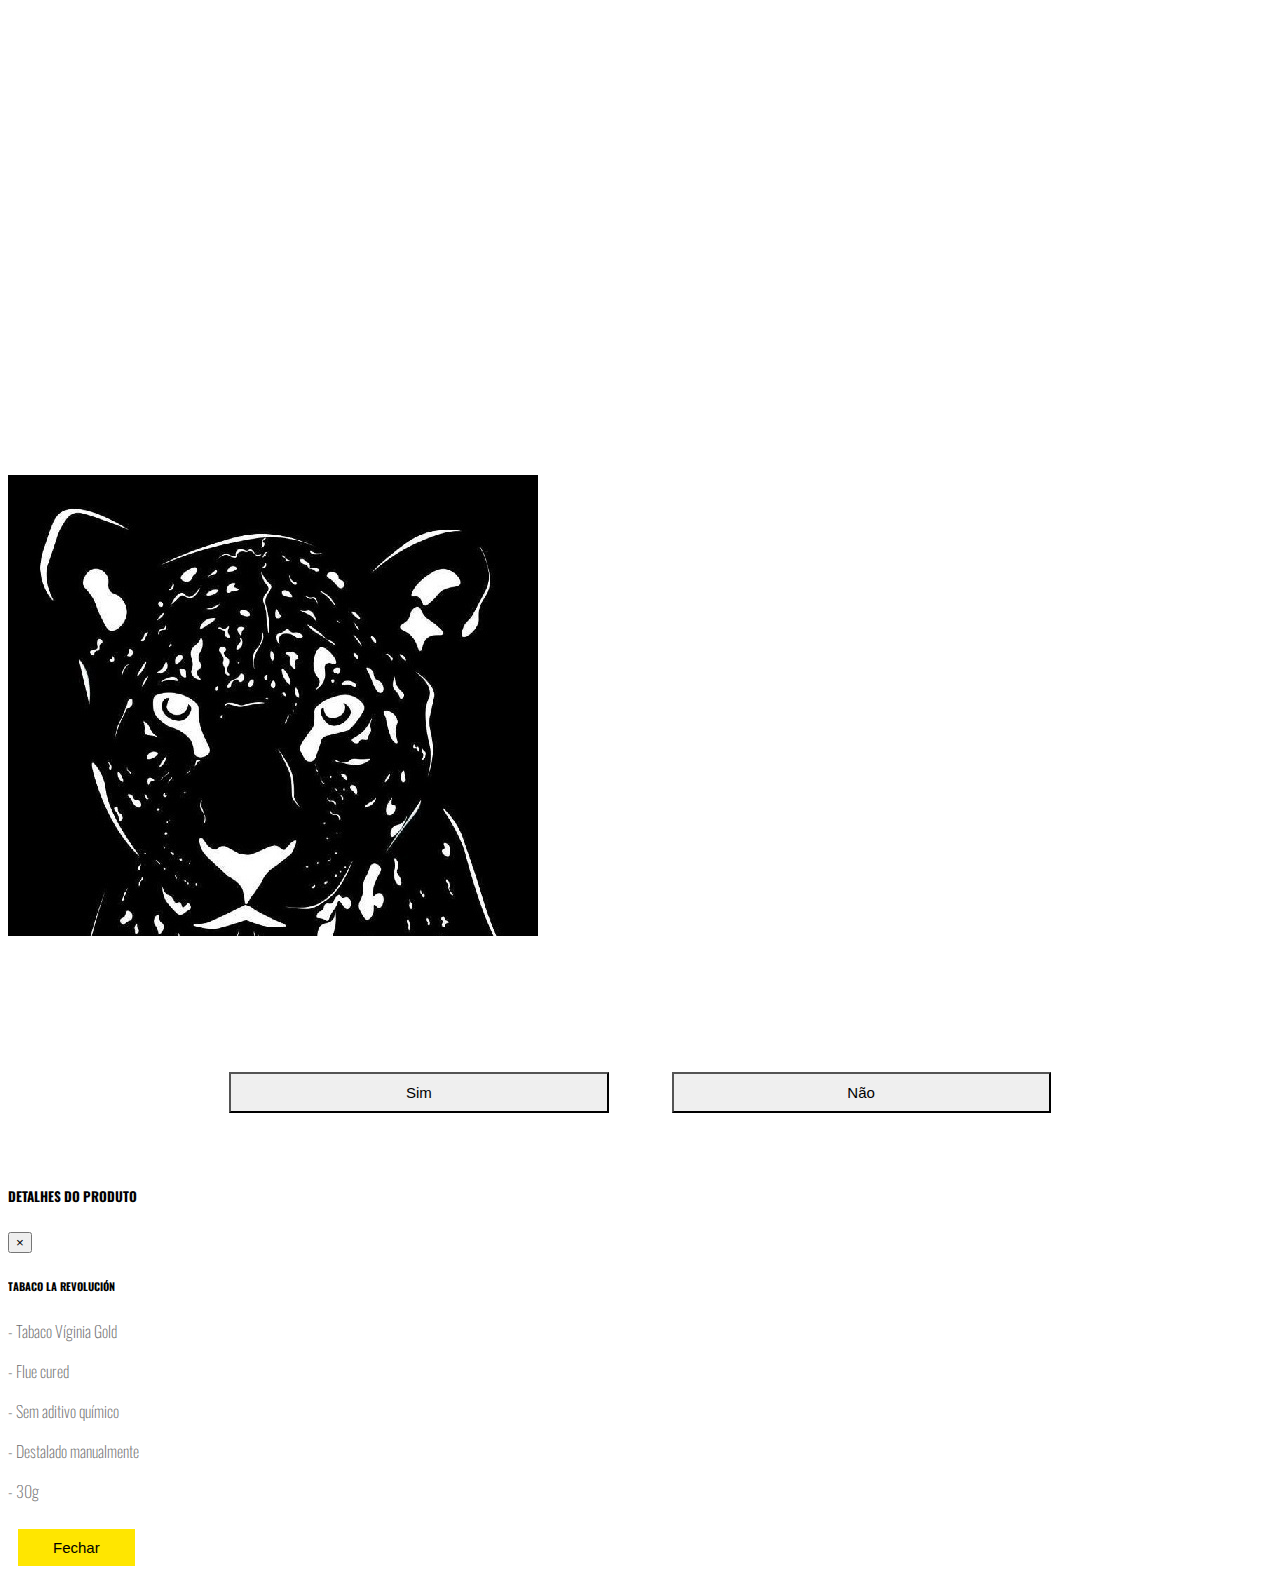
==== commit 5d3d0e2b: "grandes alteracoes" ====
--- a/index.html
+++ b/index.html
@@ -8,11 +8,9 @@
 
 	<link href="https://fonts.googleapis.com/css?family=Teko&display=swap" rel="stylesheet">
 	<link href="https://fonts.googleapis.com/css?family=Allura&display=swap" rel="stylesheet">
-	<link rel="stylesheet" href="https://unpkg.com/flickity@2/dist/flickity.min.css">
-	<script src="https://unpkg.com/flickity@2/dist/flickity.pkgd.min.js"></script>
-
-
-
+
+	<script type="text/javascript" src="js/flickity.pkgd.js"></script>
+	<link rel="stylesheet" href="css/flickity-docs.css">
 	<link rel="stylesheet" href="css/bootstrap.css">
 	<link rel="stylesheet" href="css/font-awesome.css">
 	<link rel="stylesheet" href="css/main.css">
@@ -40,8 +38,10 @@
 					<div class="container">
 						<div class="navbar-header">
 							<button type="button" class="navbar-toggle" data-toggle="collapse" data-target=".navbar-collapse"><i class="fa fa-bars"></i></button>
-							<a class="navbar-brand animate imglogo lrvMenu" id="lrv" href="#">
-								<span class="img-logo"></span>
+							<a class="navbar-brand animate imglogo lrvMenu" id="lrv">
+								<span class="img-logo">
+									<img src="img/lionNoBg.png" height="auto" width="50">&nbsp;<img src="img/lrv1-1.png" width="200" height="auto">
+								</span>
 							</a>
 						</div>
 						<div class="navbar-collapse collapse">
@@ -62,7 +62,7 @@
 						  <div class="overlay"></div>
 						  <div class="inner">
 							<h3 class="subtitle">A revolução chegou!</h3>
-							<h2 class="title">Dessa Onça você pode ser amigo!</h2>
+							<h2 class="title" style="color: #cfd1d3 !important;">Dessa Onça você pode ser amigo!</h2>
 							<a href="#aboutus" target="_blank" class="btn">Saiba mais</a>
 						  </div>
 						</div>
@@ -70,7 +70,7 @@
 						  <div class="overlay"></div>
 						  <div class="inner">
 							<h3 class="subtitle">Mudamos o conceito da expressão</h3>
-							<h2 class="title">#amigodaonca</h2>
+							<h2 class="title" style="color: #cfd1d3 !important;">#amigodaonca</h2>
 							<!-- <a href="https://flickity.metafizzy.co/" target="_blank" class="btn">Tell me more</a> -->
 						  </div>
 						</div>
@@ -154,8 +154,8 @@
 						<div class="row">
 							<div class="col-sm-12">
 								<div class="process-item ">
-									<h3>Missao</h3>
-									<p class="font-m">Palavras chaves - revolucionário, enaltecer qualidade e público seleto, visão ambientalista</p>
+									<h3>Missão</h3>
+									<p class="font-m">Levar o melhor do produto no ramo do tabaco desfiado, revolucionando o mercado por sua qualidade e seu dever com o meio ambiente, proporcionando momentos marcantes com seu seleto público. </p>
 								</div>
 							</div>
 						</div>
@@ -164,7 +164,7 @@
 							<div class="col-sm-12">
 								<div class="process-item delay1">
 									<h3>Visão</h3>
-									<p class="font-m">Ser marca referência, representar o país no exterior.</p>
+									<p class="font-m"> Ser referência no ramo tabagista, reconhecida mundialmente por sua qualidade e serviços prestados, levar a revolução para o mundo.</p>
 								</div>
 							</div>
 						</div>
@@ -172,7 +172,7 @@
 								<div class="col-sm-12">
 									<div class="process-item delay3">
 										<h3>Valores</h3>
-										<p class="font-m">Ética e transparência, legalidade, integridade, qualidade, parceria, cordialidade, melhoria continua, compromisso, responsabilidade.</p>
+										<p class="font-m"> Ética e transparência; legalidade; integridade; qualidade; parceria; cordialidade; compromisso; responsabilidade.</p>
 									</div>
 								</div>
 							</div>
@@ -267,6 +267,7 @@
 	<script type="text/javascript" src="js/jquery.inview.js"></script>
 	<script type="text/javascript" src="js/countUp.js"></script>
 	<script type="text/javascript" src="js/main.js"></script>
+	
 	<script src="js/grid.js"></script>
 	<script>
 	$(function() {
@@ -281,17 +282,17 @@
    
 <div class="modal fade confirmAgeModal" id="confirmAgeModal" role="dialog" data-backdrop="static">
 	<div class="row" style="margin-bottom: 0px !important;">
-		<div class="text-center">
-			<img src="img/lioneadInverse.jpg" class="img-fluid" alt="..."  width="35%" height="auto">
+		<div class="text-center container">
+			<img src="img/lioneadInverse.jpg" class="img-responsive" alt="..." style="display: inline-block !important;" >
 		</div>
 	</div>
 	<div class="container align-middle">
-		<div class="row justify-content-center" style="margin-bottom: 20px !important;">
+		<div class="row justify-content-center"  style="margin-bottom: 0px !important;">
 			<h1 style="color: #fff !important; text-align: center; margin-top: 5%;">Você possui mais de 18 anos?</h1>
 		</div>
 		<div class="row commands">
-			<button class="text-center btn btn-success" onclick="overAge()" style="margin-right: 30px;">Sim</button>
-			<button class="text-center btn btn-danger" onclick="underAge()" style="margin-left: 30px;">Não</button>
+			<button class="text-center btn btn-success" onclick="overAge()" style="margin-right: 30px; width: 30%;">Sim</button>
+			<button class="text-center btn btn-danger" onclick="underAge()" style="margin-left: 30px;  width: 30%;">Não</button>
 		</div> 
 	</div>
 </div>
@@ -307,9 +308,10 @@
 		</div>
 		<div class="modal-body">
 		  <h6>Tabaco La Revolución</h6>
-		  <p>- Tabaco orgânico</p>
-		  <p>- Destalado</p>
-		  <p>- Golden Virgina</p>
+		  <p>- Tabaco Víginia Gold</p>
+		  <p>- Flue cured</p>
+		  <p>- Sem aditivo químico</p>
+		  <p>- Destalado manualmente</p>
 		  <p>- 30g</p>
 		</div>
 		<div class="modal-footer">
--- a/css/main.css
+++ b/css/main.css
@@ -1366,9 +1366,9 @@
 }
 
 .imglogo{
-	background-image: url('../img/lionNoBg.png') no-repeat;
+	/* background-image: url('../img/lionNoBg.png') no-repeat;
 	width: 50px !important;
-	height: 30px !important;
+	height: 30px !important; */
 }
 
 /* @media (max-width: 708px){
@@ -1785,17 +1785,17 @@
 }
 
 .modal{
-	overflow: hidden !important;
+	overflow-x: hidden !important;
 }
 
 .lrvMenu{
-	font-weight: bold;
+	/* font-weight: bold;
 	margin:15px 0 0 20px;
 	font-size: 4vw;
-	color: #FFF;
+	color: #FFF; */
 	/* background-image: url('../img/lionNoBg.png') no-repeat; */
-	width: 50px;
-	height: 50px;
+	/* width: 50px;
+	height: 50px; */
 }
 
 /* NOTE: SLIDER  */
@@ -1830,12 +1830,12 @@
   }
   .hero-slider .carousel-cell .inner .subtitle {
 	font-family: 'Roboto Slab', serif;
-	font-size: 2.2rem;
+	font-size: 2.2em;
 	line-height: 1.2em;
 	font-weight: 200;
 	font-style: italic;
 	letter-spacing: 3px;
-	color: rgba(255, 255, 255, 0.5);
+	color: rgba(255, 255, 255, 255);
 	margin-bottom: 5px;
   }
   .hero-slider .carousel-cell .inner .title {
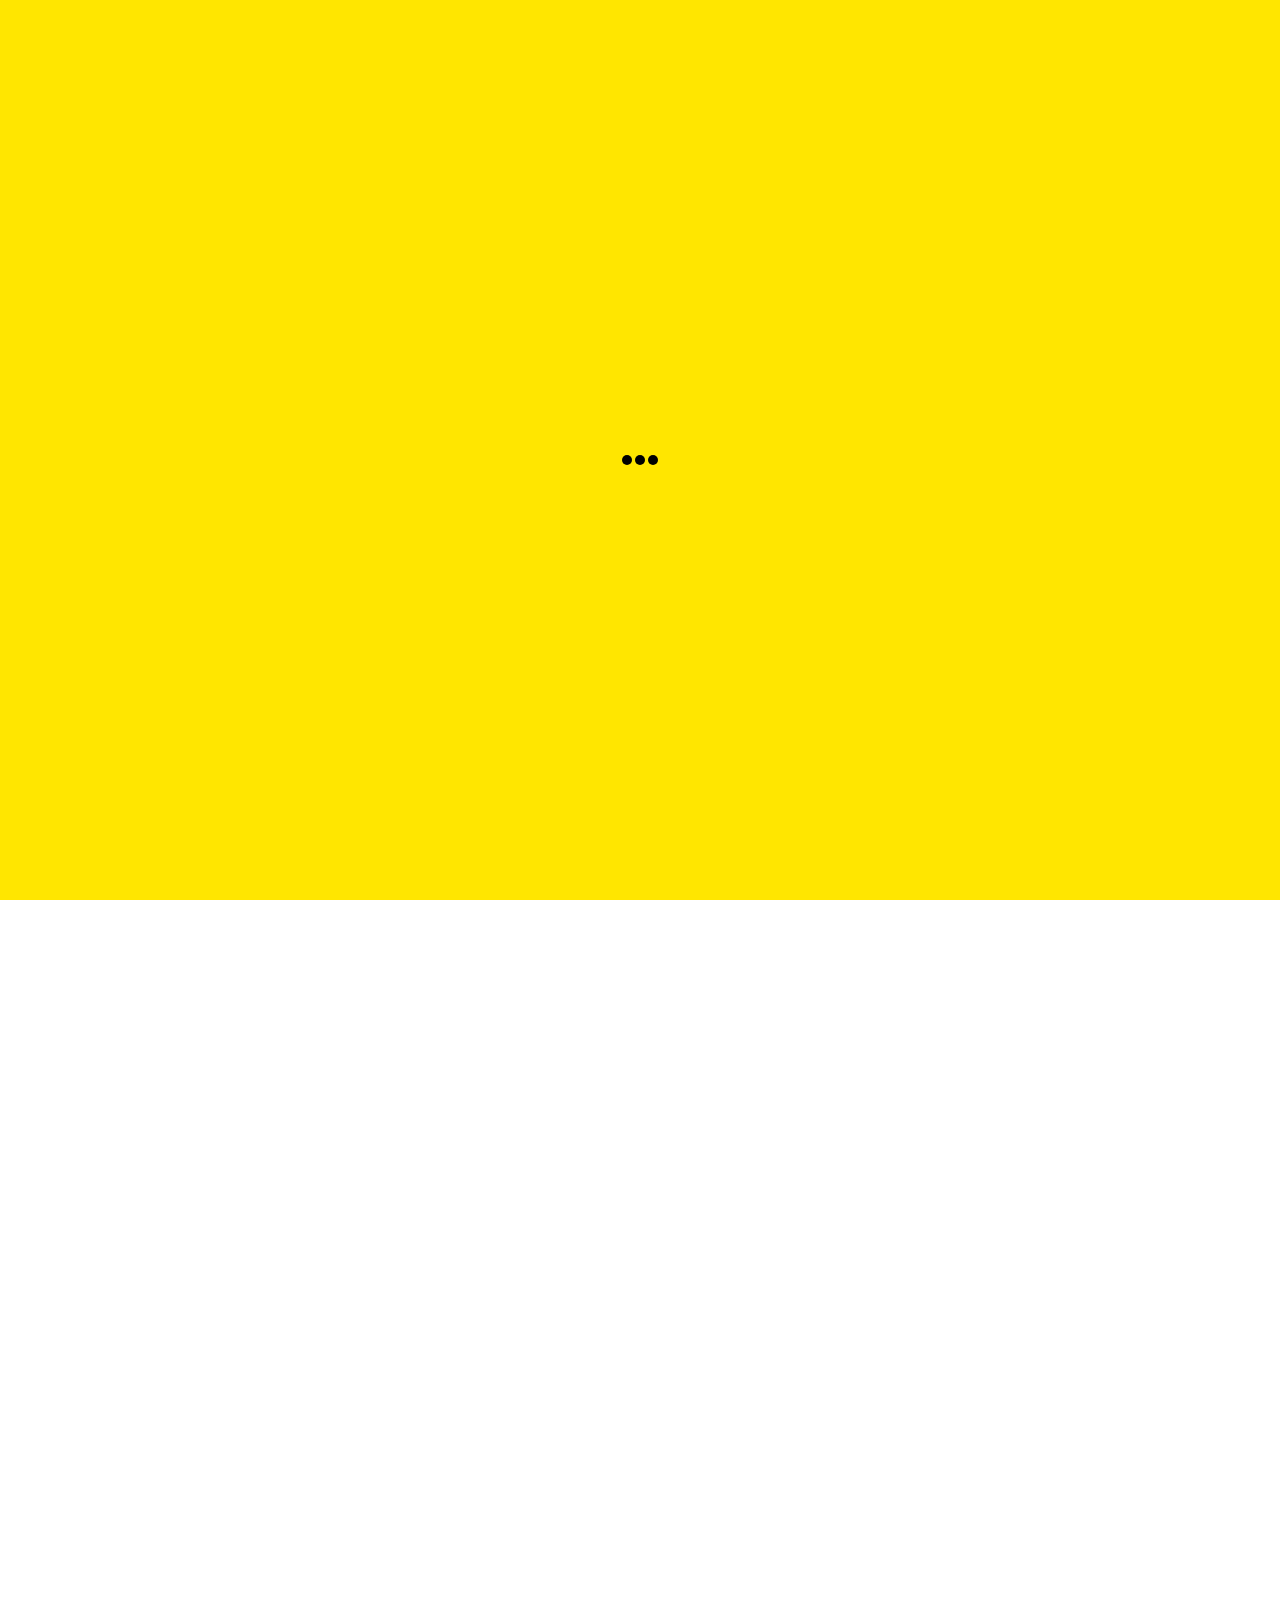
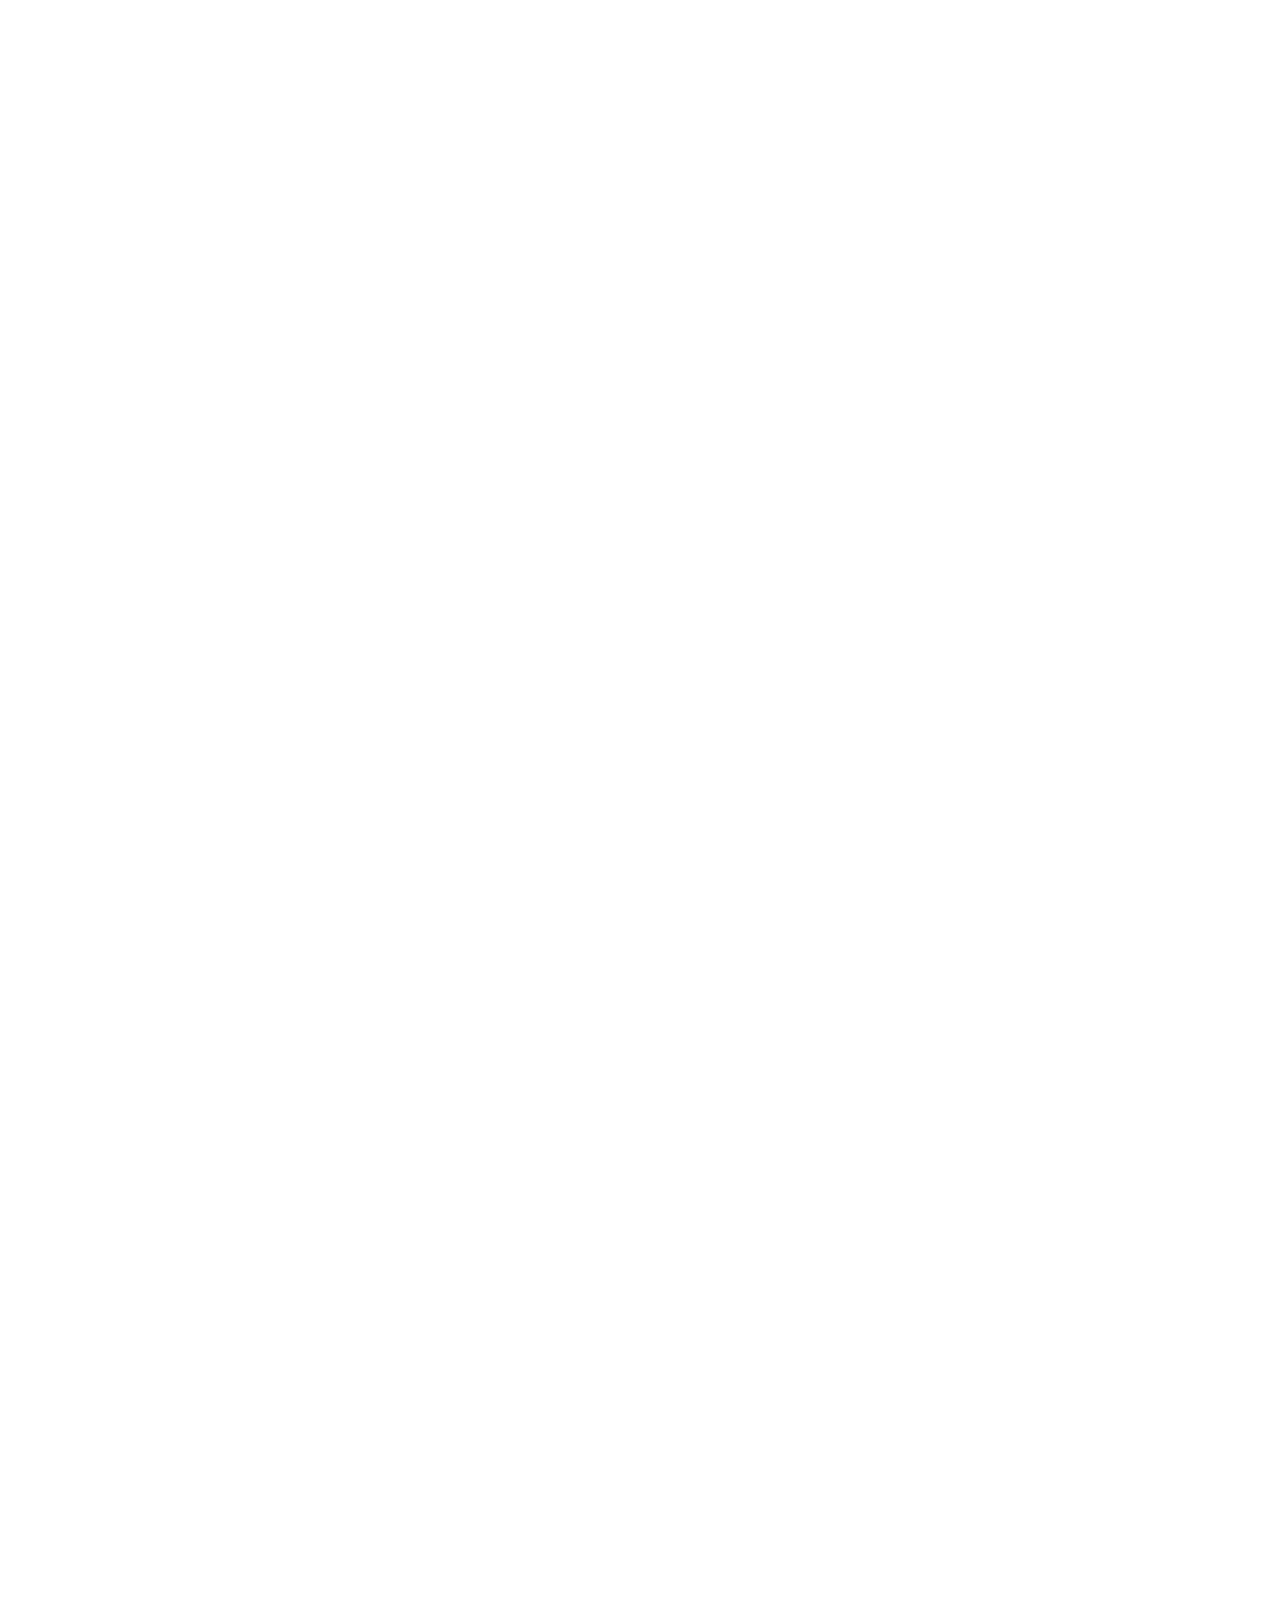
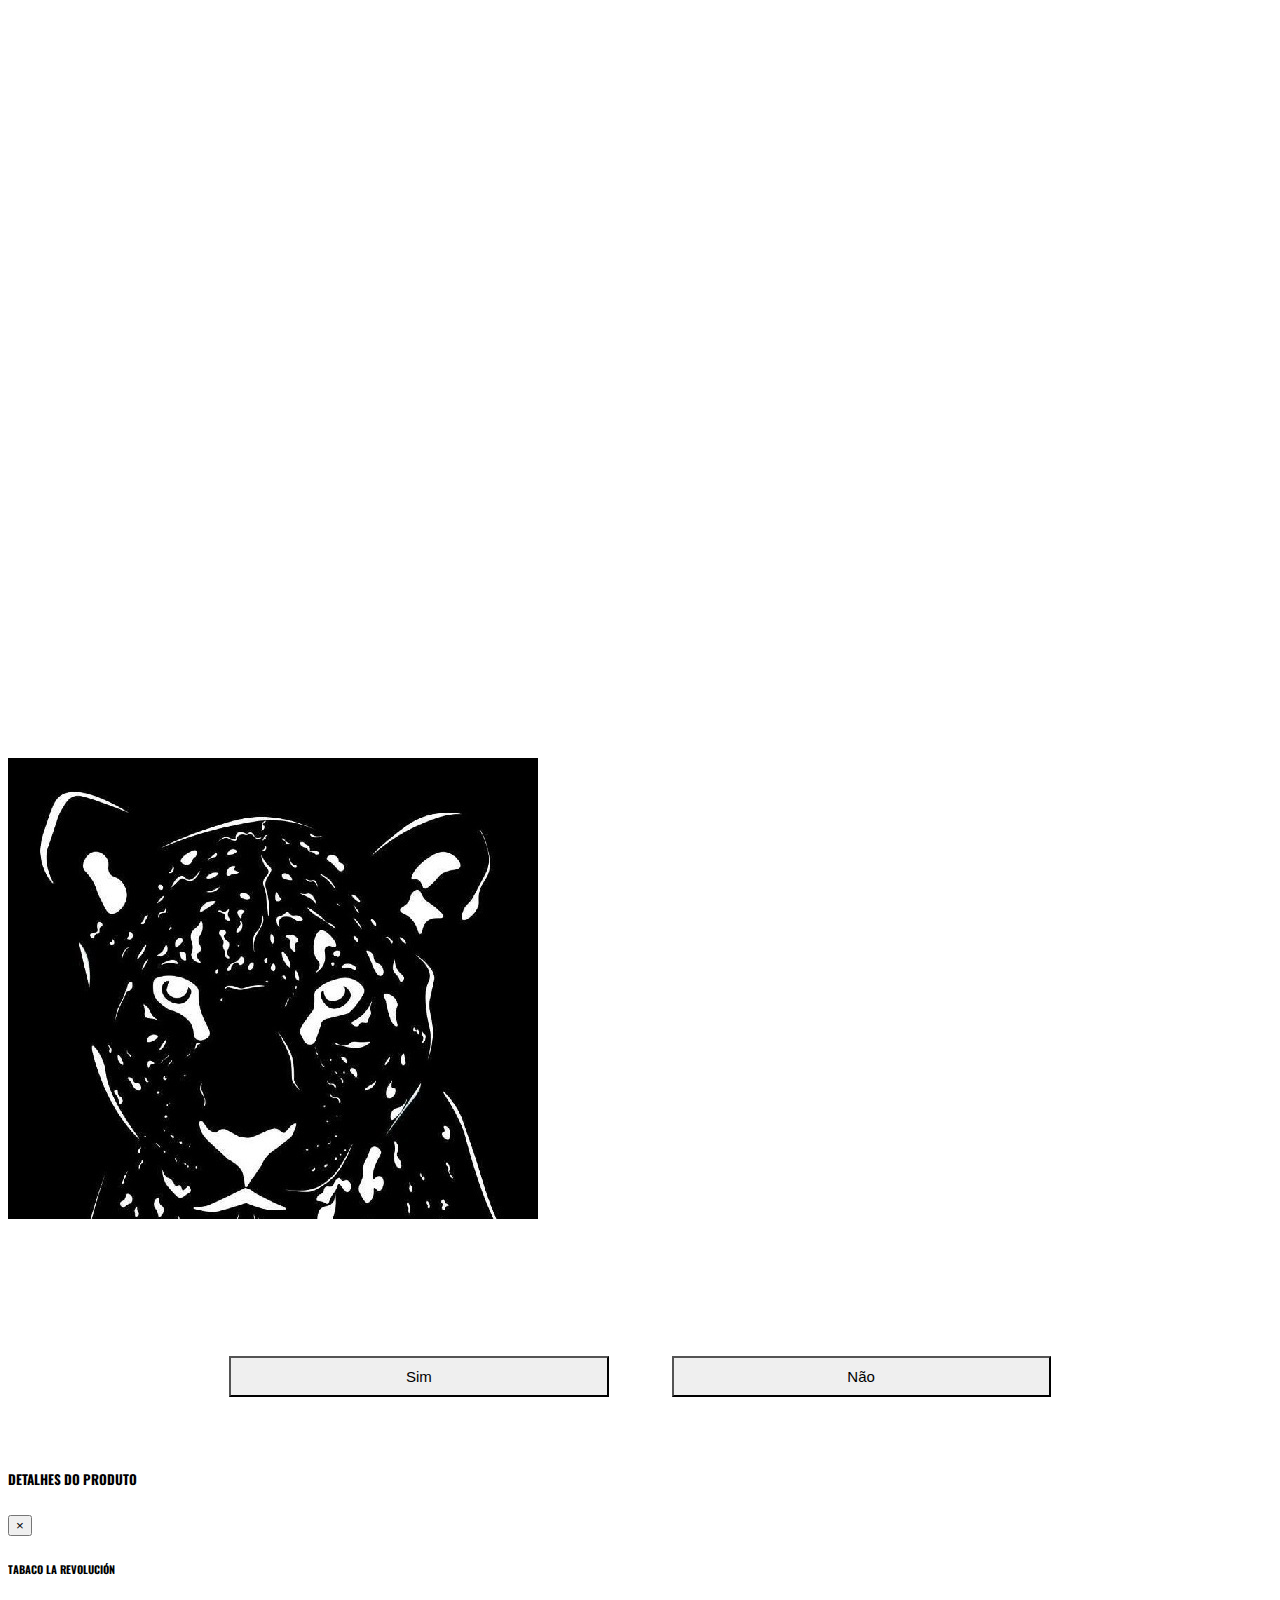
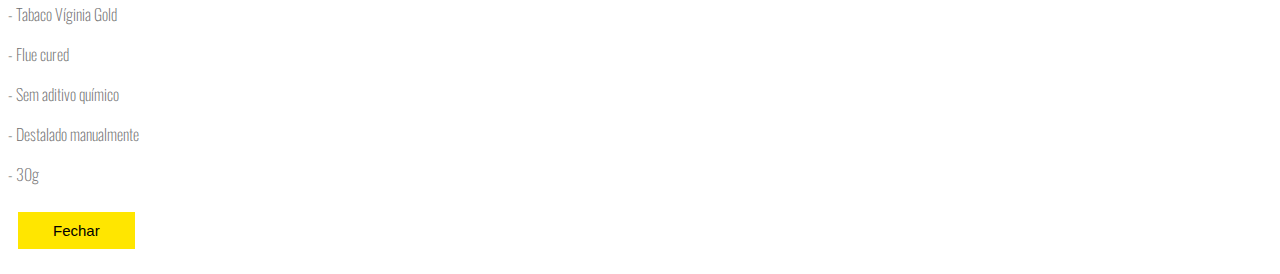
==== commit 611d01ab: "correcao" ====
--- a/index.html
+++ b/index.html
@@ -38,9 +38,9 @@
 					<div class="container">
 						<div class="navbar-header">
 							<button type="button" class="navbar-toggle" data-toggle="collapse" data-target=".navbar-collapse"><i class="fa fa-bars"></i></button>
-							<a class="navbar-brand animate imglogo lrvMenu" id="lrv">
+							<a class="navbar-brand animate imglogo lrvMenu" id="lrv" style="max-width: 180px;">
 								<span class="img-logo">
-									<img src="img/lionNoBg.png" height="auto" width="50">&nbsp;<img src="img/lrv1-1.png" width="200" height="auto">
+									<img src="img/lionNoBg.png" height="auto" width="30%">&nbsp;<img src="img/lrv1-1.png" width="100%" height="auto">
 								</span>
 							</a>
 						</div>
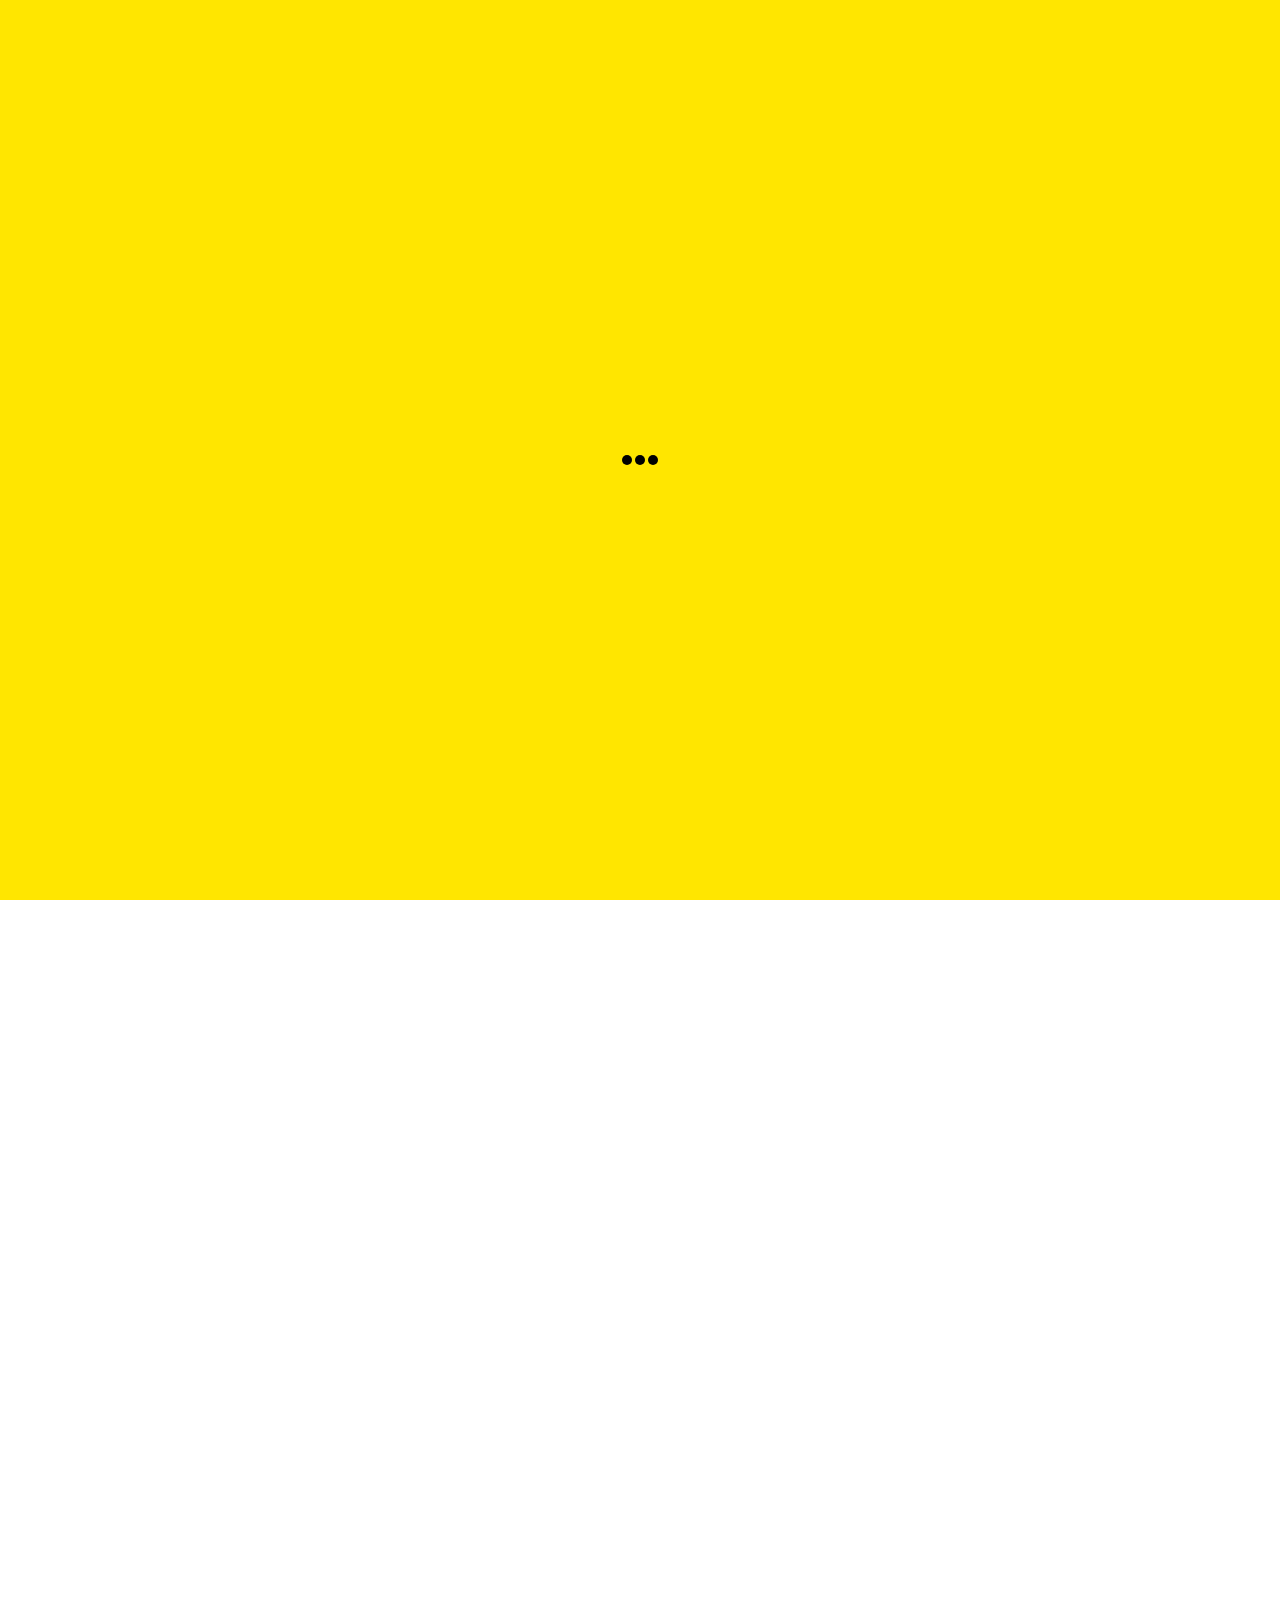
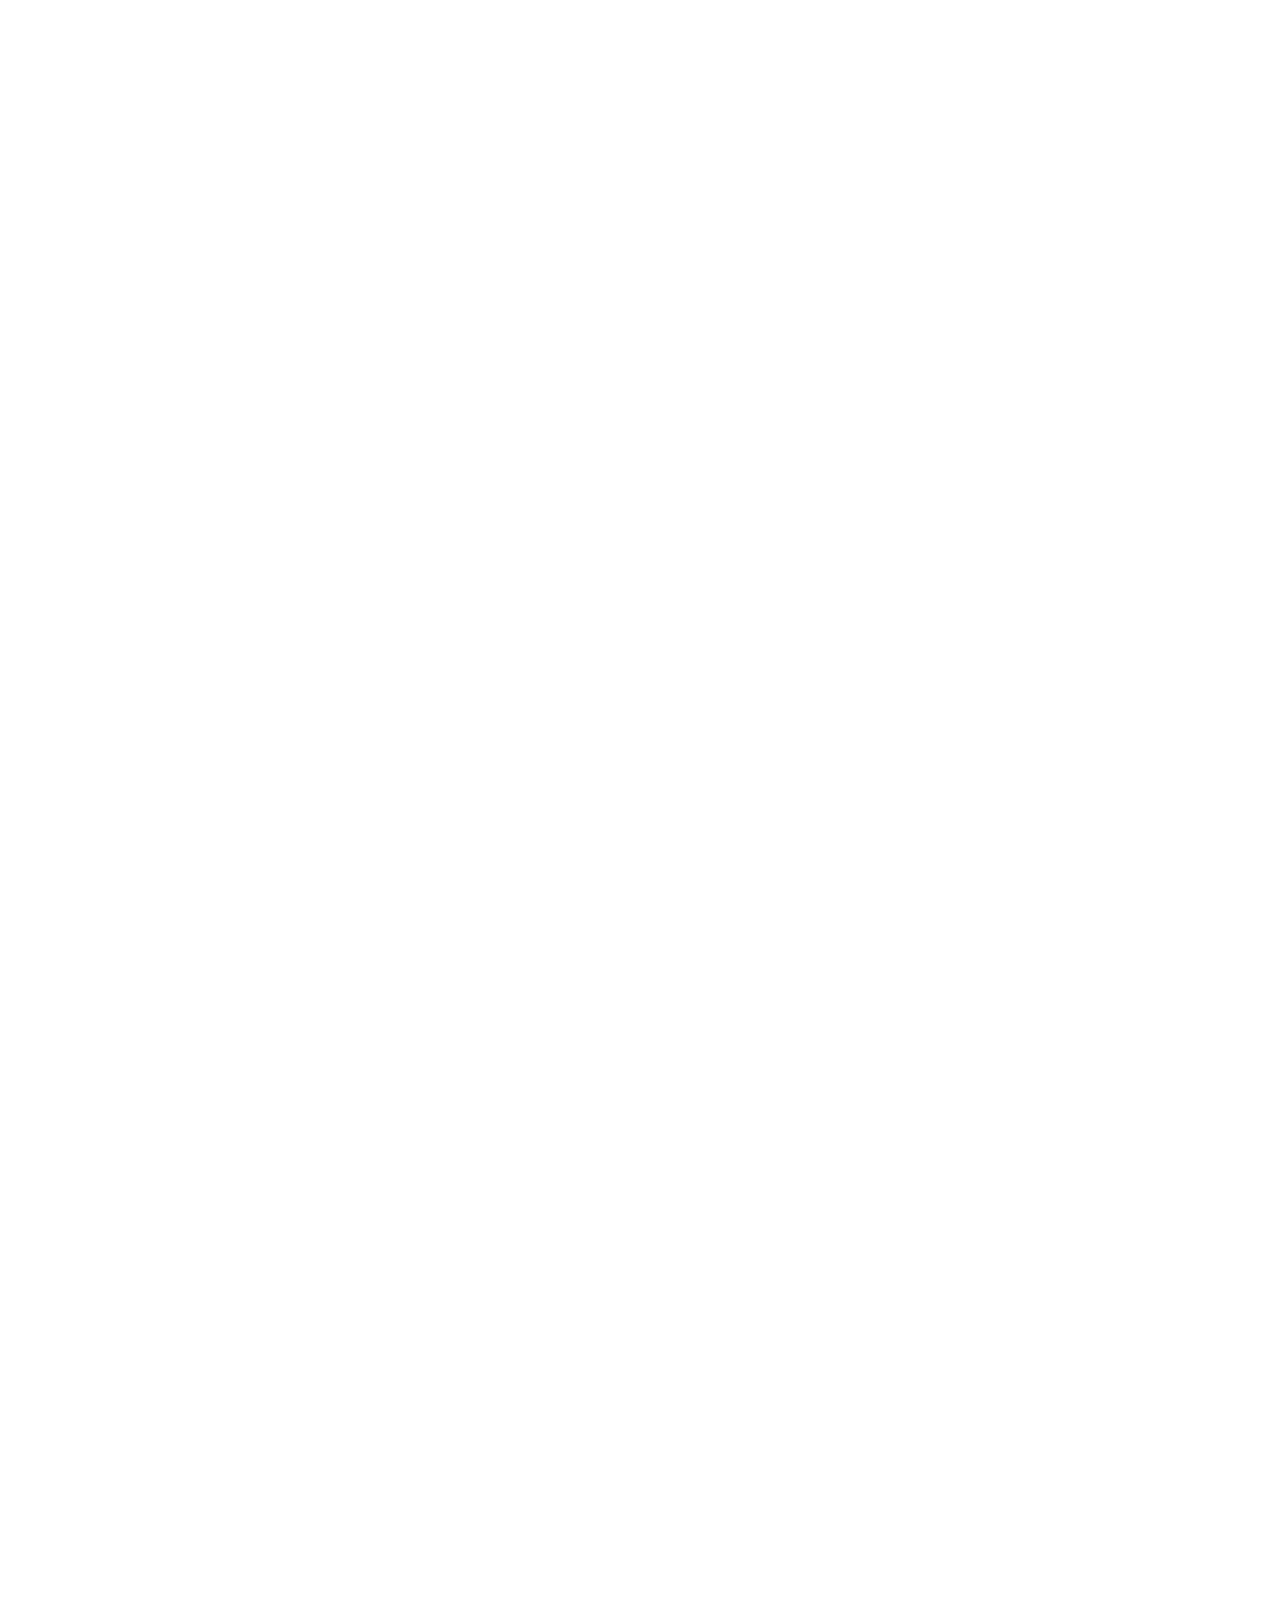
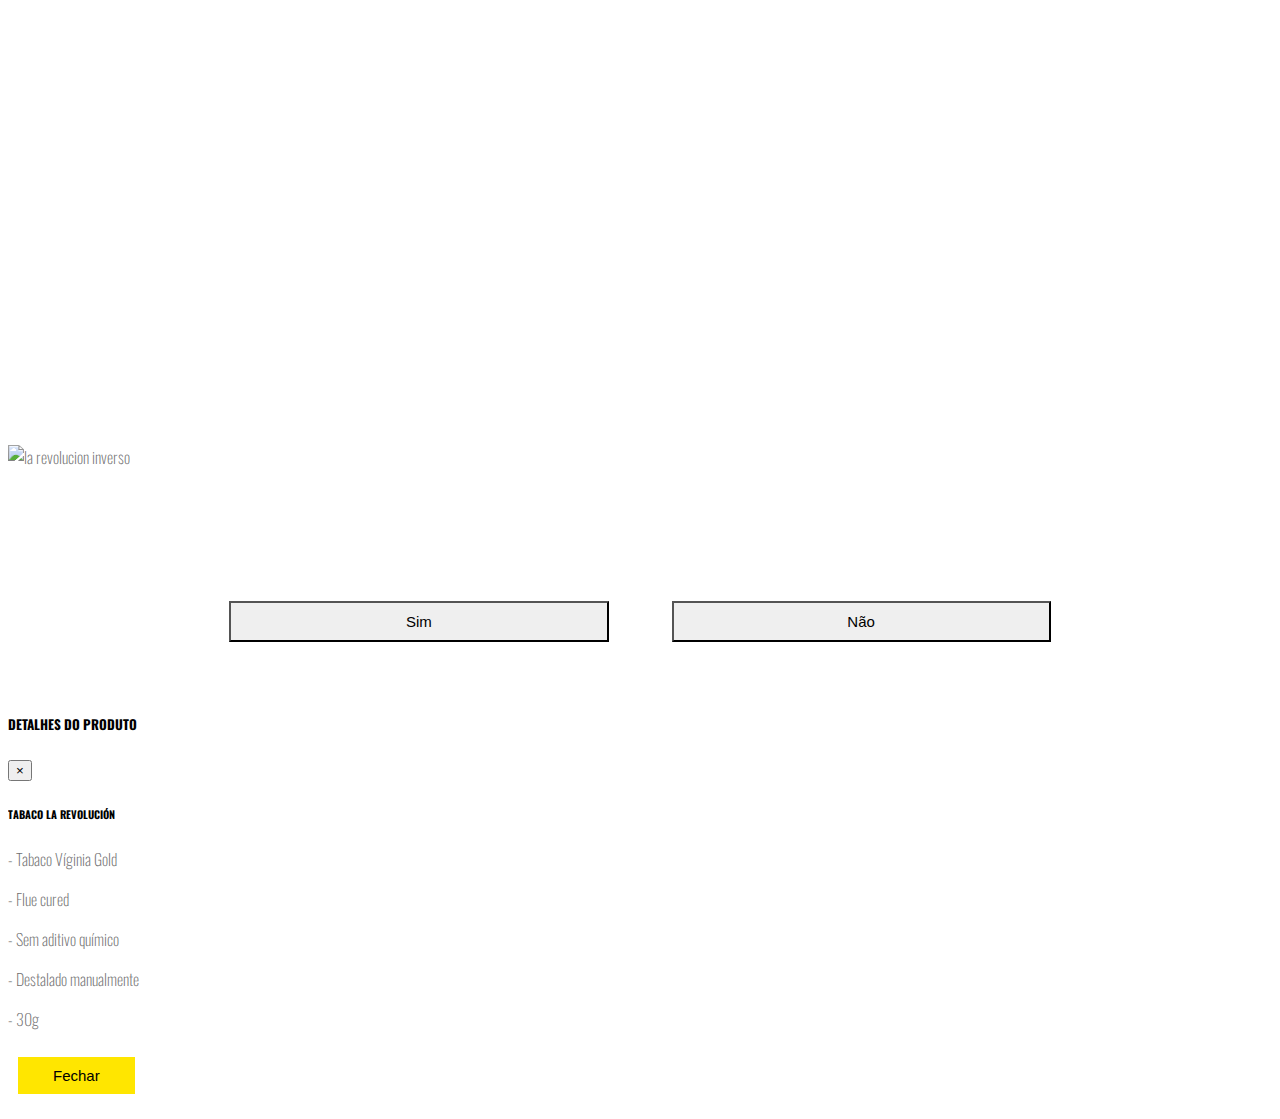
==== commit 9bb3ab25: "add image" ====
--- a/index.html
+++ b/index.html
@@ -3,21 +3,25 @@
 <head>
 	<meta charset="utf-8">
 	<meta name="viewport" content="width=device-width, initial-scale=1.0">
-	<title>La Revolución | La Revolución</title>
+	<meta name="keywords" content="la revolucion tabaco, la revolucion, tabaco la revolucion" />
+	<meta name="description" content="La Revolución Tabacos - Tabaco natural e de qualidade, sem aditivo químico. Produto destinado a maiores de 18 anos" />
+
+	<title>La Revolución Tabacos</title>
+
 	<link href='https://fonts.googleapis.com/css?family=Oswald:400,700,300' rel='stylesheet' type='text/css'>
-
 	<link href="https://fonts.googleapis.com/css?family=Teko&display=swap" rel="stylesheet">
 	<link href="https://fonts.googleapis.com/css?family=Allura&display=swap" rel="stylesheet">
-
-	<script type="text/javascript" src="js/flickity.pkgd.js"></script>
-	<link rel="stylesheet" href="css/flickity-docs.css">
-	<link rel="stylesheet" href="css/bootstrap.css">
-	<link rel="stylesheet" href="css/font-awesome.css">
-	<link rel="stylesheet" href="css/main.css">
-	<link rel="stylesheet" href="css/jquery.bxslider.css">
-	<script src="js/modernizr.custom.js"></script>
+	<link href="https://fonts.googleapis.com/css?family=Monoton&display=swap" rel="stylesheet">
+	<link href="https://fonts.googleapis.com/css?family=IBM+Plex+Mono&display=swap" rel="stylesheet">
+
+	<script src="js/modernizr.custom.js?v=1.2"></script>
+	<script type="text/javascript" src="js/flickity.pkgd.js?v=0.3"></script>
+	<link rel="stylesheet" href="css/flickity-docs.css?v=0.3">
+	<link rel="stylesheet" href="css/bootstrap.css?v=0.3">
+	<link rel="stylesheet" href="css/font-awesome.css?v=0.3">
+	<link rel="stylesheet" href="css/main.css?v=0.3">
+	<link rel="stylesheet" href="css/jquery.bxslider.css?v=0.3">
 	<link href="img/favicon.ico" rel="shortcut icon" type="image/x-icon" />
-
 
 	<!--[if IE]>
     <script src="http://html5shiv.googlecode.com/svn/trunk/html5.js"></script>
@@ -38,9 +42,10 @@
 					<div class="container">
 						<div class="navbar-header">
 							<button type="button" class="navbar-toggle" data-toggle="collapse" data-target=".navbar-collapse"><i class="fa fa-bars"></i></button>
-							<a class="navbar-brand animate imglogo lrvMenu" id="lrv" style="max-width: 180px;">
+							<a class="navbar-brand animate imglogo lrvMenu" id="lrv" style="max-width: 200px;">
 								<span class="img-logo">
-									<img src="img/lionNoBg.png" height="auto" width="30%">&nbsp;<img src="img/lrv1-1.png" width="100%" height="auto">
+									<!-- <img src="img/lionNoBg.png" height="auto" alt="la revolucion leao" width="30%">&nbsp;<img src="img/lrv1-1.png" alt="la revolucion tabaco" width="100%" height="auto"> -->
+									<img src="https://imagizer.imageshack.com/v2/xq90/922/3V1meJ.png" alt="la revolucion tabaco" width="100%" height="auto">
 								</span>
 							</a>
 						</div>
@@ -56,67 +61,34 @@
 			</div>
 
 
-			<section id="first">
-				<div class="hero-slider" data-carousel>
-						<div class="carousel-cell" style="background-image:url(img/lion.jpg);">
-						  <div class="overlay"></div>
-						  <div class="inner">
-							<h3 class="subtitle">A revolução chegou!</h3>
-							<h2 class="title" style="color: #cfd1d3 !important;">Dessa Onça você pode ser amigo!</h2>
-							<a href="#aboutus" target="_blank" class="btn">Saiba mais</a>
-						  </div>
-						</div>
-					  	<div class="carousel-cell" style="background-image:url(img/lrv-slide.jpg);">
-						  <div class="overlay"></div>
-						  <div class="inner">
-							<h3 class="subtitle">Mudamos o conceito da expressão</h3>
-							<h2 class="title" style="color: #cfd1d3 !important;">#amigodaonca</h2>
-							<!-- <a href="https://flickity.metafizzy.co/" target="_blank" class="btn">Tell me more</a> -->
-						  </div>
-						</div>
-					  	<!-- <div class="carousel-cell" style="background-image:url(https://68.media.tumblr.com/3beb13a4167aa8b5c4743eac17bf351c/tumblr_o8nyvtiHfC1slhhf0o1_1280.jpg);">
-						  <div class="overlay"></div>
-						  <div class="inner">
-							<h3 class="subtitle">Slide 3</h3>
-							<h2 class="title">Flickity Parallax</h2>
-							<a href="https://flickity.metafizzy.co/" target="_blank" class="btn">Tell me more</a>
-						  </div>
-						</div> -->
-				</div>
-			</section>
-		<!-- </section> -->
-					  
-				  
-		
-		<!-- <div style="position: fixed; z-index: -99; width: 100%; height: 100%"></div> -->
-		<!-- <section id="home" class="home home-fullscreen"> -->
-				<!--  -->
-<!--  -->
-				<!-- <div class="sp-container"> -->
-						<!-- <div class="sp-content"> -->
-							<!-- <div class="sp-globe"></div> -->
-							<!-- <h4 class="frame-1"></h4> -->
-							<!-- <h4 class="frame-2">Dessa onça você pode ser amigo </h4> -->
-							<!-- <h4 class="frame-3">O tabaco do povo</h4> -->
-							<!-- <h4 class="frame-5"> -->
-								<!-- <span>Dessa onça você pode ser amigo!</span> -->
-								<!-- <span><img src="img/logoL.png" class="img-fluid image" alt="..." width="50%" height="auto"></span> -->
-								<!-- <br><span  style="font-family: 'Teko', sans-serif;">#amigosdaonça</span> -->
-								<!-- <span>#amigosdaonça</span> -->
-							<!-- </h4>
-						</div>
-					</div> -->
-<!-- 
-			<a href="#aboutus" class="go-to godown" style="z-index: 1024">
-				<span>
-					<span class="fa fa-angle-double-down fa-2x"></span>
-					<span class="fa fa-angle-double-down fa-2x"></span>
-					<span class="fa fa-angle-double-down fa-2x"></span>
-					<span class="fa fa-angle-double-down fa-2x"></span>
-					<span class="fa fa-angle-double-down fa-2x"></span>
-				</span>
-			</a>
-		</section> -->
+		<section id="first">
+			<div class="hero-slider" data-carousel>
+					<div class="carousel-cell" style="background-image:url(https://imagizer.imageshack.com/v2/xq90/923/WgwfUB.jpg);">
+						<div class="overlay"></div>
+						<div class="inner">
+						<h3 class="subtitle lrvFont">A revolução chegou!</h3>
+						<h2 class="title lrvColorSlider lrvFontSubTittle">Dessa Onça você pode ser amigo!</h2>
+						<a href="#aboutus" target="_blank" class="btn">Saiba mais</a>
+						</div>
+					</div>
+					<div class="carousel-cell" style="background-image:url(https://imagizer.imageshack.com/v2/xq90/921/7AcUus.jpg);">
+						<div class="overlay"></div>
+						<div class="inner">
+						<h3 class="subtitle lrvFont">Mudamos o conceito da expressão</h3>
+						<h2 class="title lrvColorSlider lrvFontSubTittle">#amigodaonca</h2>
+						<!-- <a href="https://flickity.metafizzy.co/" target="_blank" class="btn">Tell me more</a> -->
+						</div>
+					</div>
+					<div class="carousel-cell" style="background-image:url(https://imagizer.imageshack.com/v2/xq90/924/GLzpDR.jpg);">
+						<div class="overlay"></div>
+						<div class="inner">
+						<h3 class="subtitle lrvFont">100% Flue Cured</h3>
+						<h2 class="title lrvColorSlider lrvFontSubTittle">Destalado Manualmente</h2>
+						<a href="#lrvProduct" target="_blank" class="btn">Saiba mais</a>
+						</div>
+					</div>
+			</div>
+		</section>
 		<section id="aboutus" class="gray">
 			<div class="container ">
 					<div class="container pad-bot-50">
@@ -141,6 +113,9 @@
 					</div>
 			</div>
 		</section>
+		<section id="lrvProduct">
+			<!-- <img src="img/tabacodisplay.jpg" width="50%" height="auto"> -->
+		</section>
 
 		<section id="services" class="gray">
 			
@@ -214,10 +189,10 @@
 							<h1 class="light-font">Envie sua mensagem</h1>
 							<p class="light-font"></p>
 						</div>
-						<form class="form-horizontal" action="https://www.enformed.io/ixoed3h3" method="POST">
+						<form class="form-horizontal" action="./email.php" method="POST">
 							<div class="form-group">
 								<div class="col-sm-6" style="position:relative" >
-									<input type="text" name="nome" data-new-placeholder="Qual seu nome?" class="form-control label_better" placeholder="Nome completo" required="required">
+									<input type="text" name="name" data-new-placeholder="Qual seu nome?" class="form-control label_better" placeholder="Nome completo" required="required">
 								</div>
 								<div class="col-sm-6">
 									<input type="text" name="email" class="form-control label_better" placeholder="Email" required="required">
@@ -230,7 +205,7 @@
 							</div>
 							<div class="form-group">
 								<div class="col-sm-12">
-									<textarea name="comentario" class="form-control label_better" placeholder="Seu comentario.." rows="7" required="required"></textarea>
+									<textarea name="message" class="form-control label_better" placeholder="Seu comentario.." rows="7" required="required"></textarea>
 								</div>
 							</div>
 							<div class="form-group commands">
@@ -258,17 +233,16 @@
 		</footer>
 	</div>
 	<!-- Load all jsavascrip files -->
-	<script type="text/javascript" src="js/jquery.js"></script>
-	<script type="text/javascript" src="js/bootstrap.js"></script>
-	<script type="text/javascript" src="js/jquery.bxslider.js"></script>
-	<script type="text/javascript" src="js/jquery.label_better.js"></script>
-	<script type="text/javascript" src="js/jquery.mixitup.js"></script>
-	<script type="text/javascript" src="js/jquery.easypiechart.js"></script>
-	<script type="text/javascript" src="js/jquery.inview.js"></script>
-	<script type="text/javascript" src="js/countUp.js"></script>
-	<script type="text/javascript" src="js/main.js"></script>
-	
-	<script src="js/grid.js"></script>
+	<script type="text/javascript" src="js/jquery.js?v=0.3"></script>
+	<script type="text/javascript" src="js/bootstrap.js?v=0.3"></script>
+	<script type="text/javascript" src="js/jquery.bxslider.js?v=0.3"></script>
+	<script type="text/javascript" src="js/jquery.label_better.js?v=0.3"></script>
+	<script type="text/javascript" src="js/jquery.mixitup.js?v=0.3"></script>
+	<script type="text/javascript" src="js/jquery.easypiechart.js?v=0.3"></script>
+	<script type="text/javascript" src="js/jquery.inview.js?v=0.3"></script>
+	<script type="text/javascript" src="js/countUp.js?v=0.3"></script>
+	<script type="text/javascript" src="js/main.js?v=0.3"></script>
+	<script src="js/grid.js?v=0.3"></script>
 	<script>
 	$(function() {
 		Grid.init();
@@ -283,7 +257,8 @@
 <div class="modal fade confirmAgeModal" id="confirmAgeModal" role="dialog" data-backdrop="static">
 	<div class="row" style="margin-bottom: 0px !important;">
 		<div class="text-center container">
-			<img src="img/lioneadInverse.jpg" class="img-responsive" alt="..." style="display: inline-block !important;" >
+			<!-- <img src="https://imagizer.imageshack.com/v2/xq90/921/kbF5mB.jpg" alt="la revolucion inverso" class="img-responsive" style="display: inline-block !important;" > -->
+			<img src="img/lionNoBg.png" alt="la revolucion inverso" class="img-responsive" style="display: inline-block !important;" >
 		</div>
 	</div>
 	<div class="container align-middle">
@@ -292,7 +267,7 @@
 		</div>
 		<div class="row commands">
 			<button class="text-center btn btn-success" onclick="overAge()" style="margin-right: 30px; width: 30%;">Sim</button>
-			<button class="text-center btn btn-danger" onclick="underAge()" style="margin-left: 30px;  width: 30%;">Não</button>
+			<button class="text-center btn btn-danger" onclick="historyBack()" style="margin-left: 30px;  width: 30%;">Não</button>
 		</div> 
 	</div>
 </div>
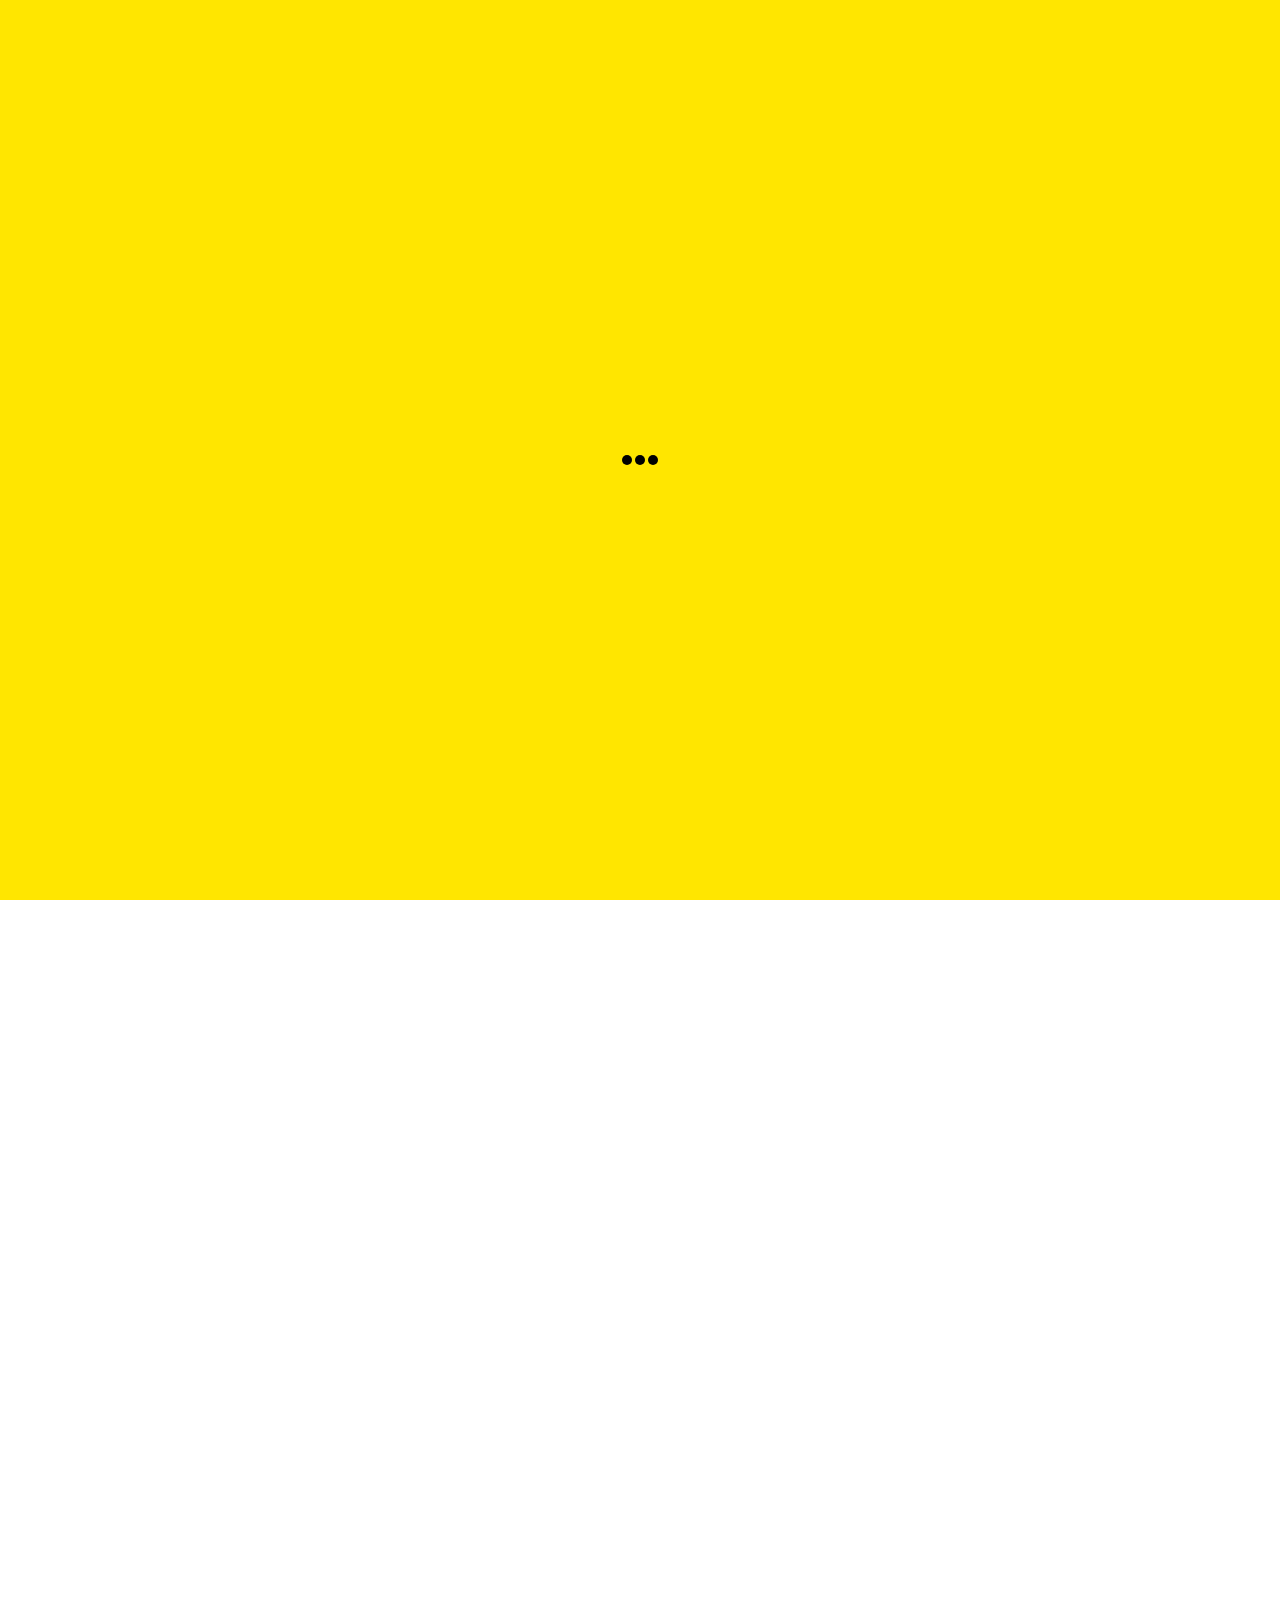
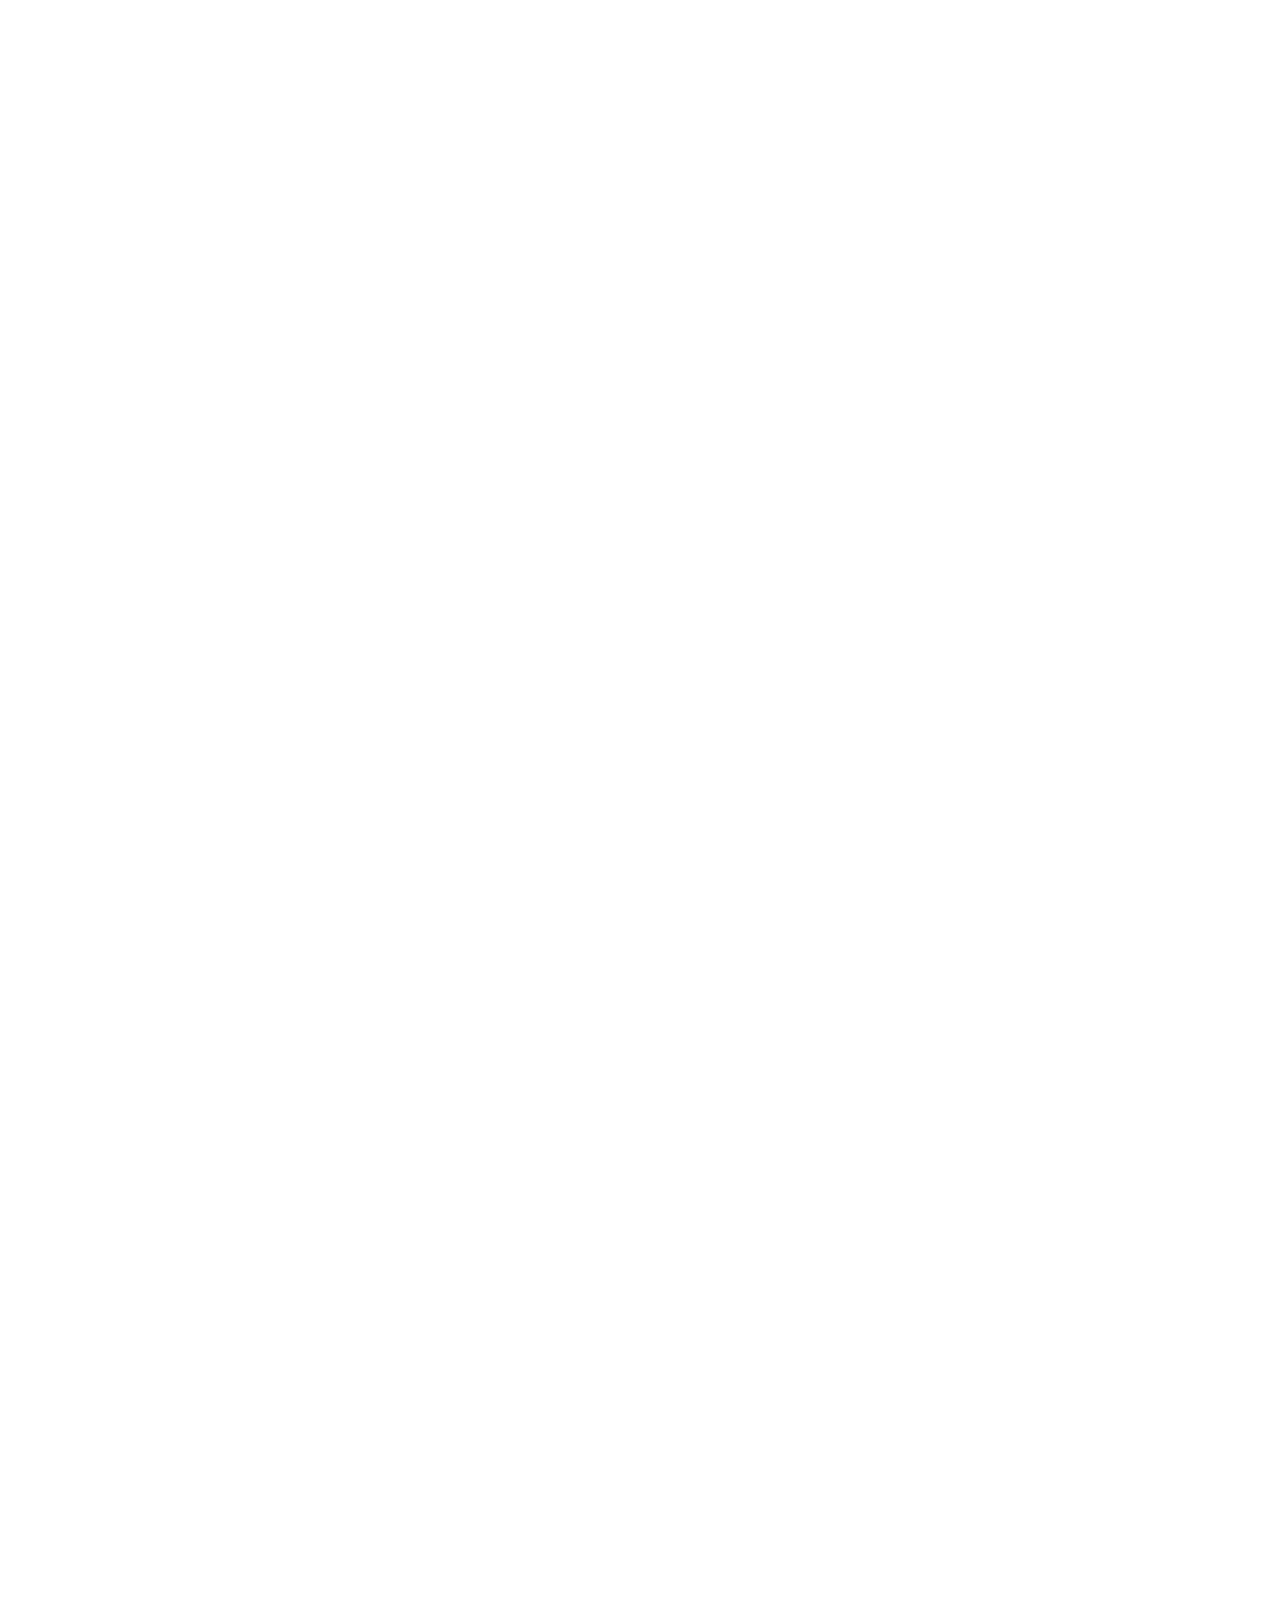
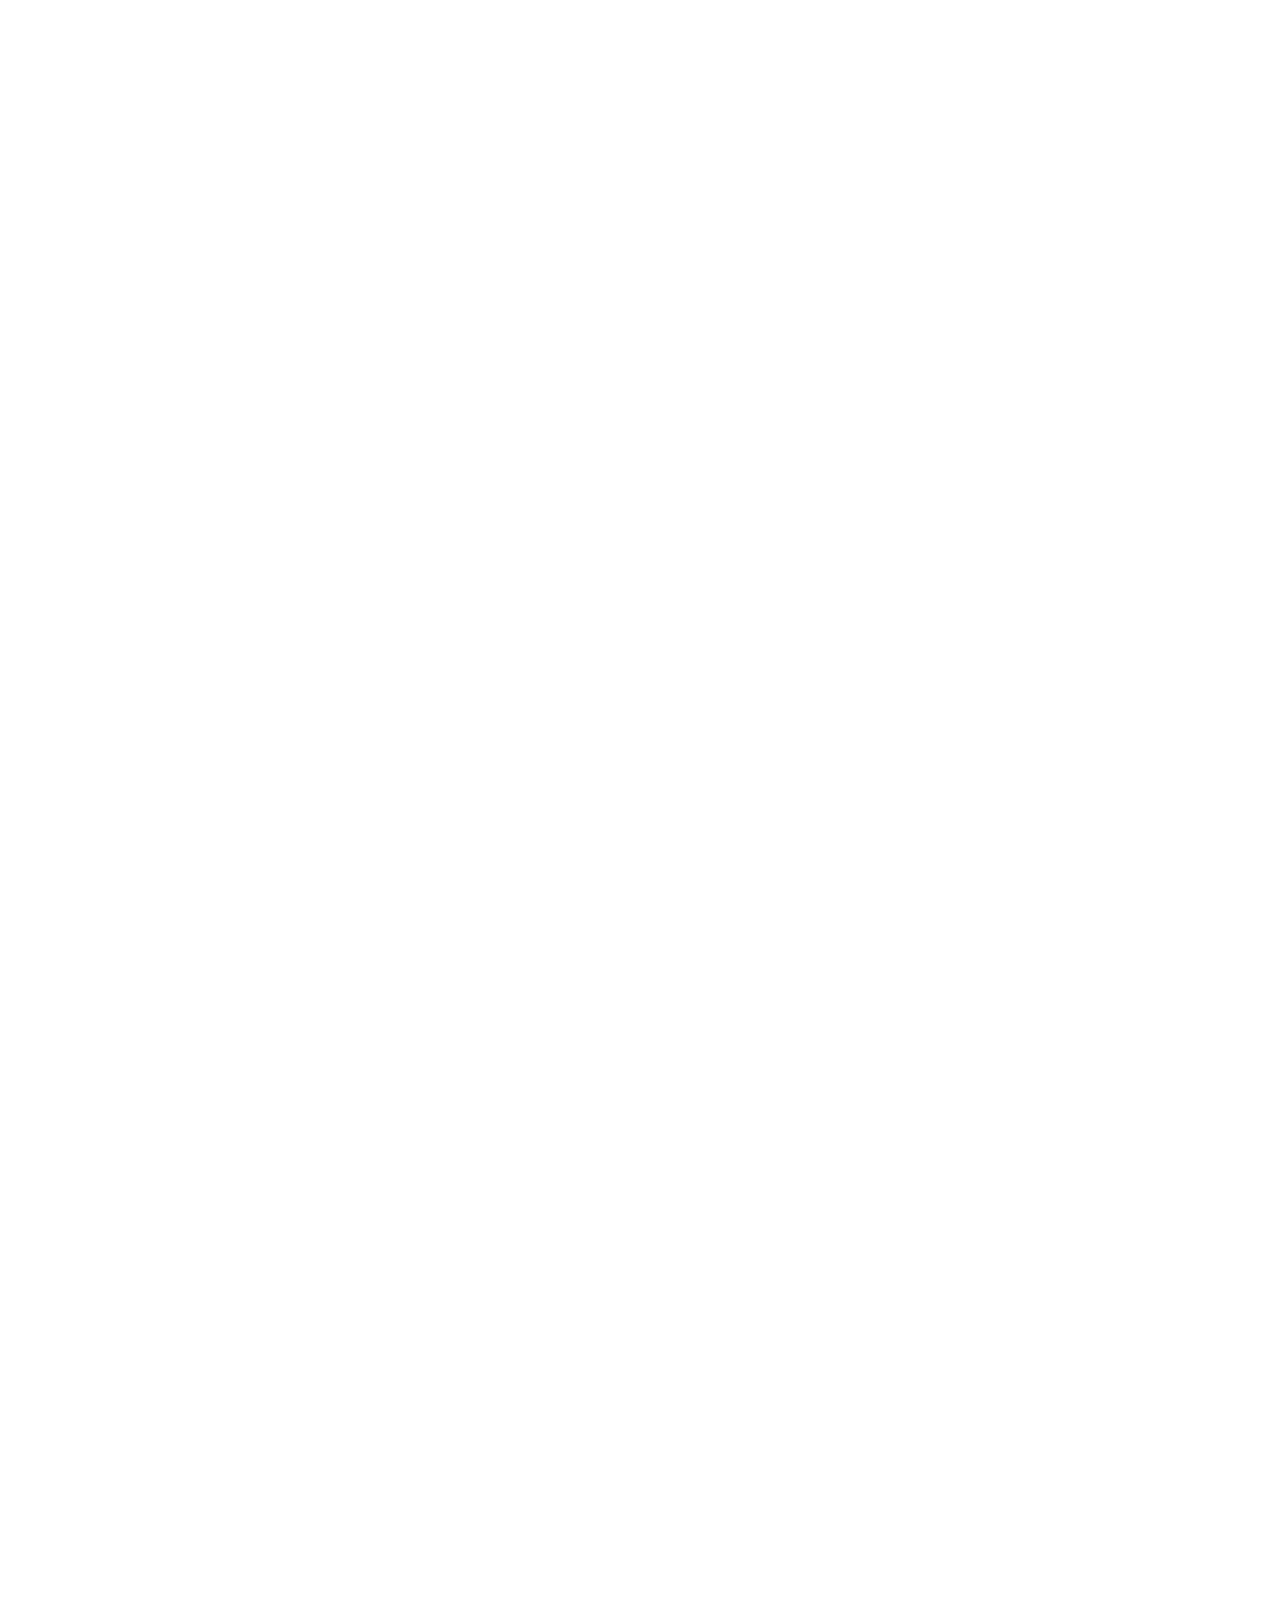
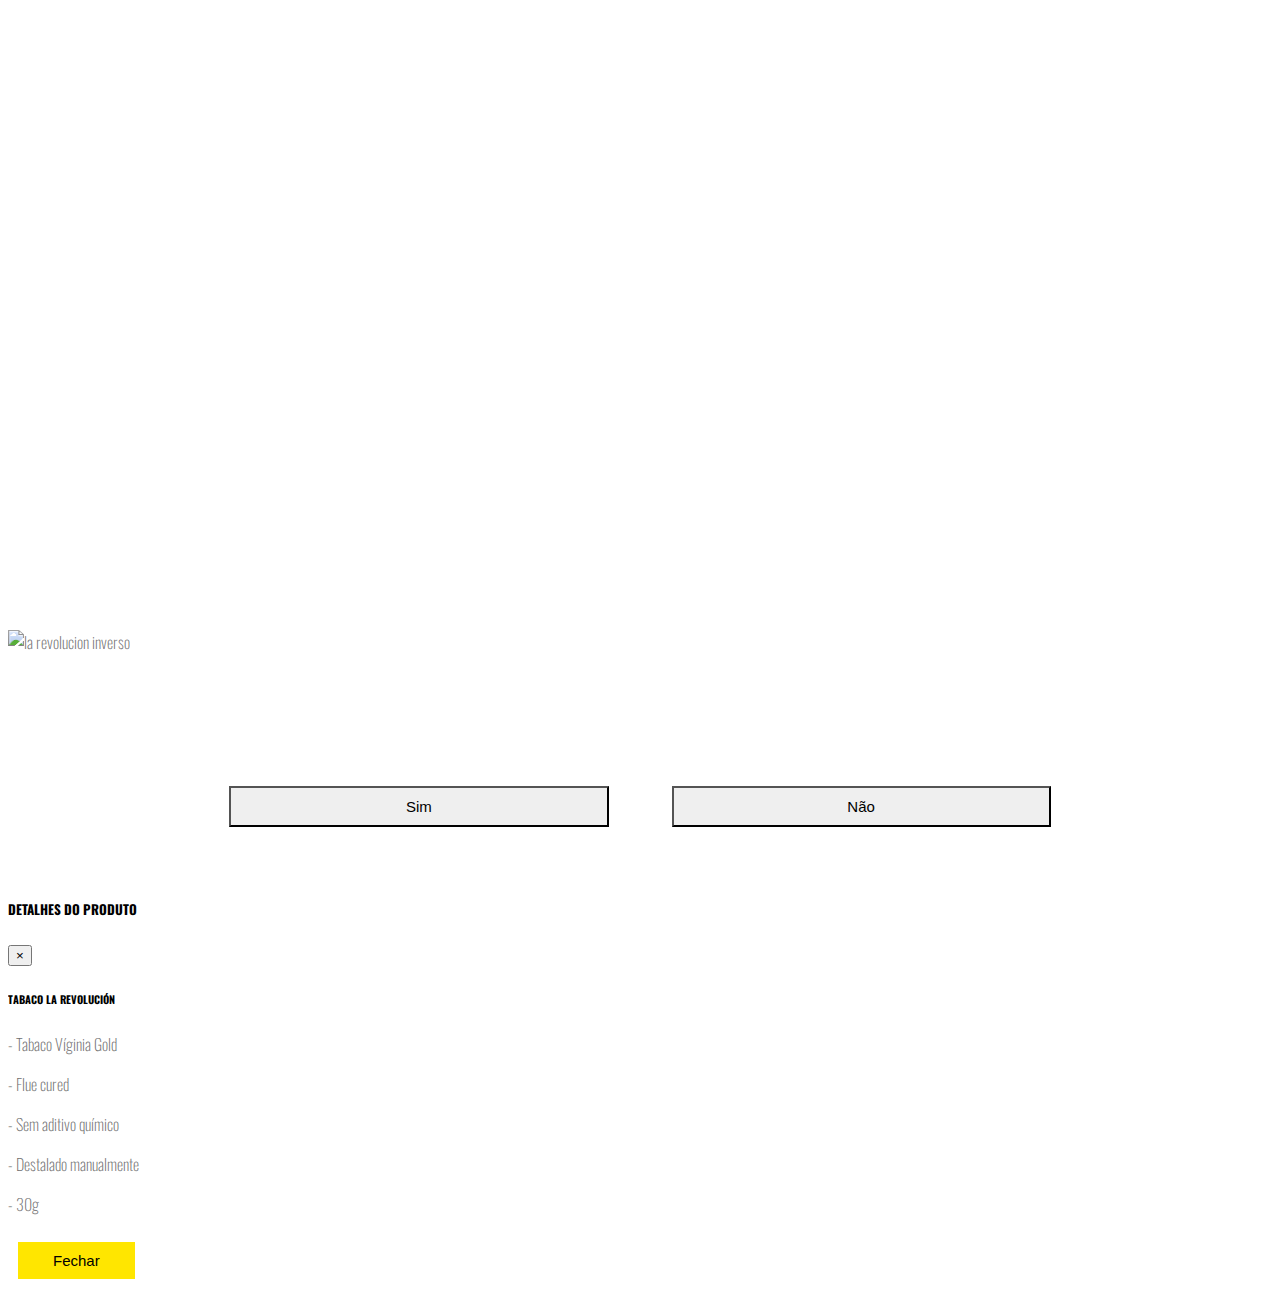
==== commit 87aa6a59: "add meta tags" ====
--- a/index.html
+++ b/index.html
@@ -4,7 +4,18 @@
 	<meta charset="utf-8">
 	<meta name="viewport" content="width=device-width, initial-scale=1.0">
 	<meta name="keywords" content="la revolucion tabaco, la revolucion, tabaco la revolucion" />
-	<meta name="description" content="La Revolución Tabacos - Tabaco natural e de qualidade, sem aditivo químico. Produto destinado a maiores de 18 anos" />
+	<meta name="description" content="La Revolución Tabacos - Seja amigo da onça!" />
+
+    <!-- OG Meta Tags to improve the way the post looks when you share the page on LinkedIn, Facebook, Google+ -->
+    <meta name="author" content="victorhgb">
+    <meta property="og:site_name" content="La Revolucion Tabacos - Seja amigo da onça!" />
+    <meta property="og:site" content="www.larevolucionbr.com" />
+    <meta property="og:title" content="La revolucion Tabacos - Seja amigo da onça!" />
+    <meta property="og:description" content="La revolucion Tabacos - Seja amigo da onça!" />
+    <meta property="og:image" content="La revolucion Tabacos - Seja amigo da onça!" />
+    <meta property="og:url" content="https://www.larevolucionbr.com" />
+	<meta property="og:type" content="website" />
+	<meta property="og:locale" content="pt-BR">
 
 	<title>La Revolución Tabacos</title>
 
@@ -14,13 +25,13 @@
 	<link href="https://fonts.googleapis.com/css?family=Monoton&display=swap" rel="stylesheet">
 	<link href="https://fonts.googleapis.com/css?family=IBM+Plex+Mono&display=swap" rel="stylesheet">
 
-	<script src="js/modernizr.custom.js?v=1.2"></script>
-	<script type="text/javascript" src="js/flickity.pkgd.js?v=0.3"></script>
-	<link rel="stylesheet" href="css/flickity-docs.css?v=0.3">
-	<link rel="stylesheet" href="css/bootstrap.css?v=0.3">
-	<link rel="stylesheet" href="css/font-awesome.css?v=0.3">
-	<link rel="stylesheet" href="css/main.css?v=0.3">
-	<link rel="stylesheet" href="css/jquery.bxslider.css?v=0.3">
+	<script src="js/modernizr.custom.js?v=0.9"></script>
+	<script type="text/javascript" src="js/flickity.pkgd.js?v=0.9"></script>
+	<link rel="stylesheet" href="css/flickity-docs.css?v=0.9">
+	<link rel="stylesheet" href="css/bootstrap.css?v=0.9">
+	<link rel="stylesheet" href="css/font-awesome.css?v=0.9">
+	<link rel="stylesheet" href="css/main.css?v=0.9">
+	<link rel="stylesheet" href="css/jquery.bxslider.css?v=0.9">
 	<link href="img/favicon.ico" rel="shortcut icon" type="image/x-icon" />
 
 	<!--[if IE]>
@@ -45,7 +56,7 @@
 							<a class="navbar-brand animate imglogo lrvMenu" id="lrv" style="max-width: 200px;">
 								<span class="img-logo">
 									<!-- <img src="img/lionNoBg.png" height="auto" alt="la revolucion leao" width="30%">&nbsp;<img src="img/lrv1-1.png" alt="la revolucion tabaco" width="100%" height="auto"> -->
-									<img src="https://imagizer.imageshack.com/v2/xq90/922/3V1meJ.png" alt="la revolucion tabaco" width="100%" height="auto">
+									<img src="https://i.imgur.com/uSAzA1t.png" alt="la revolucion tabaco" width="100%" height="auto">
 								</span>
 							</a>
 						</div>
@@ -54,6 +65,7 @@
 								<li><a href="#first">Inicio</a></li>
 								<li><a href="#aboutus">Sobre</a></li>
 								<li><a href="#services">Missão e Valores</a></li>
+								<li><a href="#revolucao">A Revolução</a></li>
 								<li><a href="#clients">Contato</a></li>
 							</ul>
 						</div>
@@ -63,7 +75,7 @@
 
 		<section id="first">
 			<div class="hero-slider" data-carousel>
-					<div class="carousel-cell" style="background-image:url(https://imagizer.imageshack.com/v2/xq90/923/WgwfUB.jpg);">
+					<div class="carousel-cell" style="background-image:url(https://i.imgur.com/4Rwqw7y.jpg);">
 						<div class="overlay"></div>
 						<div class="inner">
 						<h3 class="subtitle lrvFont">A revolução chegou!</h3>
@@ -71,7 +83,7 @@
 						<a href="#aboutus" target="_blank" class="btn">Saiba mais</a>
 						</div>
 					</div>
-					<div class="carousel-cell" style="background-image:url(https://imagizer.imageshack.com/v2/xq90/921/7AcUus.jpg);">
+					<div class="carousel-cell" style="background-image:url(https://i.imgur.com/CJtlqjy.jpg);">
 						<div class="overlay"></div>
 						<div class="inner">
 						<h3 class="subtitle lrvFont">Mudamos o conceito da expressão</h3>
@@ -79,17 +91,17 @@
 						<!-- <a href="https://flickity.metafizzy.co/" target="_blank" class="btn">Tell me more</a> -->
 						</div>
 					</div>
-					<div class="carousel-cell" style="background-image:url(https://imagizer.imageshack.com/v2/xq90/924/GLzpDR.jpg);">
+					<div class="carousel-cell" style="background-image:url(https://i.imgur.com/jFMEqWn.jpg);">
 						<div class="overlay"></div>
 						<div class="inner">
 						<h3 class="subtitle lrvFont">100% Flue Cured</h3>
 						<h2 class="title lrvColorSlider lrvFontSubTittle">Destalado Manualmente</h2>
-						<a href="#lrvProduct" target="_blank" class="btn">Saiba mais</a>
-						</div>
-					</div>
-			</div>
-		</section>
-		<section id="aboutus" class="gray">
+						<a href="#revolucao" target="_blank" class="btn">Conheça já!</a>
+						</div>
+					</div>
+			</div>
+		</section>
+		<section id="aboutus" class="">
 			<div class="container ">
 					<div class="container pad-bot-50">
 							<div class="heading">
@@ -108,15 +120,11 @@
 								<p>No que diz respeito à qualidade, almejamos um produto que cative o consumidor,
 								provocando uma revolução de sabores para oferecer uma experiência única a todos os
 								amantes do fumo.</p>
-								<button type="button" class="btn btn-primary" data-toggle="modal" data-target="#detalharProdutos">Detales</button>
-							</div>
-					</div>
-			</div>
-		</section>
-		<section id="lrvProduct">
-			<!-- <img src="img/tabacodisplay.jpg" width="50%" height="auto"> -->
-		</section>
-
+								<!-- <button type="button" class="btn btn-primary" data-toggle="modal" data-target="#detalharProdutos">Detales</button> -->
+							</div>
+					</div>
+			</div>
+		</section>
 		<section id="services" class="gray">
 			
 			<div class="branded-section process">
@@ -147,7 +155,7 @@
 								<div class="col-sm-12">
 									<div class="process-item delay3">
 										<h3>Valores</h3>
-										<p class="font-m"> Ética e transparência; legalidade; integridade; qualidade; parceria; cordialidade; compromisso; responsabilidade.</p>
+										<p class="font-m"> Ética; transparência; legalidade; integridade; qualidade; parceria; cordialidade; compromisso; responsabilidade.</p>
 									</div>
 								</div>
 							</div>
@@ -155,7 +163,56 @@
 				</div>
 			</div>
 		</section>
-		<section id="about">
+
+
+
+		<section id="revolucao" class="container">
+			<div class="col-md-12 heading">
+				<h1>A Revolução</h1>
+				<div class="divider"><span></span></div>
+				<p>Ser amigo da onça é ter um estilo de vida próprio;</p>
+					<p>Ser amigo da onça é compartilhar com a galera;</p>
+					<p>Ser amigo da onça é ter hábitos prazerosos;</p>
+					<p>Ser amigo da onça é ser Revolucionário!</p>
+			</div>
+
+				<div class="col-md-6 ">
+				<div class="hero-slider" data-carousel-lrv style="border-radius: 20px;">
+						<div class="carousel-cell" style="background-image:url(https://i.imgur.com/EhL2aR0.png);">
+							<div class="overlay"></div>
+						</div>
+						<div class="carousel-cell" style="background-image:url(https://i.imgur.com/W5VI7MO.png);">
+							<div class="overlay"></div>
+						</div>
+						<div class="carousel-cell" style="background-image:url(https://i.imgur.com/heE6ubp.png);">
+							<div class="overlay"></div>
+						</div>
+						<div class="carousel-cell" style="background-image:url(https://i.imgur.com/SwEFl0y.png);">
+							<div class="overlay"></div>
+						</div>
+				</div>
+			</div>
+			<div class="col-md-6 heading">
+					<h1>Tabaco <img src="img/blackLogo.png" alt="la revolucion" width="60%" height="auto"></h1>
+					<p>
+						No que diz respeito à qualidade, nosso tabaco é oriundo do mais puro Golden Virginia,
+						o Flue-Cured. Tratam-se de folhas que passam por uma rigorosa seleção, devendo
+						cumprir severos requisitos para sua utilização na produção.
+						Aliás, nosso produto é destalado manualmente, ou seja, cada folha de tabaco utilizada
+						na produção do grupo La Revolución é tratada com a maior cautela possível, sendo
+						uma das poucas empresas a retirar, de fato, 100% do talo central de cada folha, o que
+						proporciona uma experiência única aos consumidores.
+					</p>
+					<br>
+					<p>#amigosdaonça</p>
+			</div>
+
+			<div class="row">
+				<div class="col-md-12" style="margin-top:40px;">
+						<div class="divider"><span></span></div>
+	
+				</div>
+			</div>
 		</section>
 		<section id="clients">
 			<div class="branded-section quote">
@@ -163,18 +220,12 @@
 					<div class="container">
 				<div class="row" style="padding: 25px;">
 					<div class="container">
-
-						<!-- <div class="col-md-4 adress-element ">
-							<i class="fa fa-facebook fa-2x"></i>
-							<h3>Facebook</h3>
-							<span class="font-l">LaRevolucion.br</span>
-						</div> -->
-						<div class="col-md-6 adress-element delay4">
+						<div class="col-md-6 adress-element delay4" onclick="openInsta()" style="cursor: pointer;">
 							<i class="fa fa-instagram fa-2x"></i>
 							<h3>Instagram</h3>
-							<span class="font-l">Larevolucion.br</span>
-						</div>
-						<div class="col-md-6 adress-element delay2">
+							<span class="font-l" >Larevolucion.br</span>
+						</div>
+						<div class="col-md-6 adress-element delay2" style="cursor:pointer;" onclick="rolar_para('#masked')">
 							<i class="fa fa-comment fa-2x"></i>
 							<h3>email</h3>
 							<span class="font-l">contato@larevolucionbr.com</span>
@@ -183,7 +234,7 @@
 				</div>
 			</div>
 			<div class="branded-section contact-form">
-				<div class="masked">
+				<div class="masked" id="masked">
 					<div class="container">
 						<div class="heading">
 							<h1 class="light-font">Envie sua mensagem</h1>
@@ -210,7 +261,6 @@
 							</div>
 							<div class="form-group commands">
 								<button type="submit" class="btn btn-primary" id="submit">Enviar</button>
-								<input type="hidden" name="*redirect" value="https://www.larevolucionbr.com" />
 							</div>
 						</form>
 					</div>
@@ -232,17 +282,17 @@
 			</div>
 		</footer>
 	</div>
-	<!-- Load all jsavascrip files -->
-	<script type="text/javascript" src="js/jquery.js?v=0.3"></script>
-	<script type="text/javascript" src="js/bootstrap.js?v=0.3"></script>
-	<script type="text/javascript" src="js/jquery.bxslider.js?v=0.3"></script>
-	<script type="text/javascript" src="js/jquery.label_better.js?v=0.3"></script>
-	<script type="text/javascript" src="js/jquery.mixitup.js?v=0.3"></script>
-	<script type="text/javascript" src="js/jquery.easypiechart.js?v=0.3"></script>
-	<script type="text/javascript" src="js/jquery.inview.js?v=0.3"></script>
-	<script type="text/javascript" src="js/countUp.js?v=0.3"></script>
-	<script type="text/javascript" src="js/main.js?v=0.3"></script>
-	<script src="js/grid.js?v=0.3"></script>
+	<!-- arquivos js's -->
+	<script type="text/javascript" src="js/jquery.js?v=0.9"></script>
+	<script type="text/javascript" src="js/bootstrap.js?v=0.9"></script>
+	<script type="text/javascript" src="js/jquery.bxslider.js?v=0.9"></script>
+	<script type="text/javascript" src="js/jquery.label_better.js?v=0.9"></script>
+	<script type="text/javascript" src="js/jquery.mixitup.js?v=0.9"></script>
+	<script type="text/javascript" src="js/jquery.easypiechart.js?v=0.9"></script>
+	<script type="text/javascript" src="js/jquery.inview.js?v=0.9"></script>
+	<script type="text/javascript" src="js/countUp.js?v=0.9"></script>
+	<script type="text/javascript" src="js/main.js?v=0.9"></script>
+	<script src="js/grid.js?v=0.9"></script>
 	<script>
 	$(function() {
 		Grid.init();
@@ -257,8 +307,7 @@
 <div class="modal fade confirmAgeModal" id="confirmAgeModal" role="dialog" data-backdrop="static">
 	<div class="row" style="margin-bottom: 0px !important;">
 		<div class="text-center container">
-			<!-- <img src="https://imagizer.imageshack.com/v2/xq90/921/kbF5mB.jpg" alt="la revolucion inverso" class="img-responsive" style="display: inline-block !important;" > -->
-			<img src="img/lionNoBg.png" alt="la revolucion inverso" class="img-responsive" style="display: inline-block !important;" >
+			<img src="https://i.imgur.com/6que9vJ.png" alt="la revolucion inverso" class="img-responsive" style="display: inline-block !important;" >
 		</div>
 	</div>
 	<div class="container align-middle">
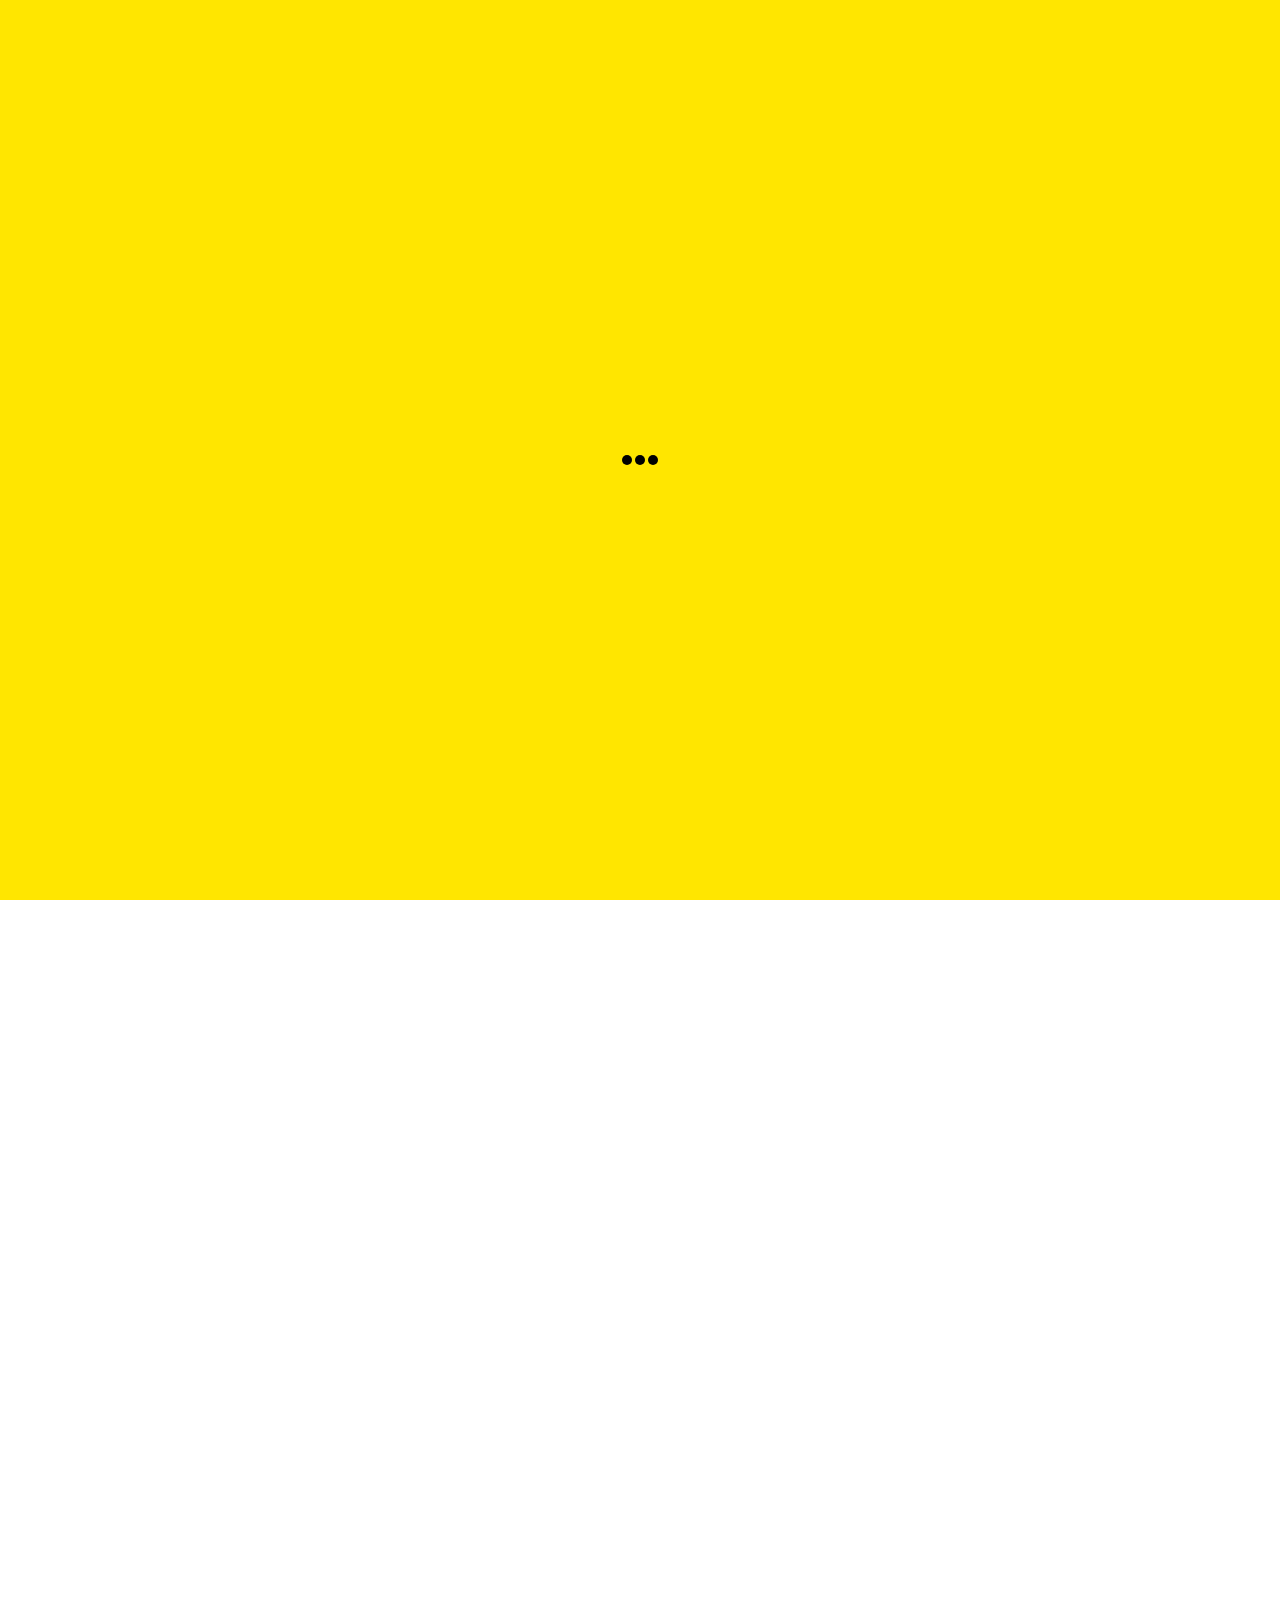
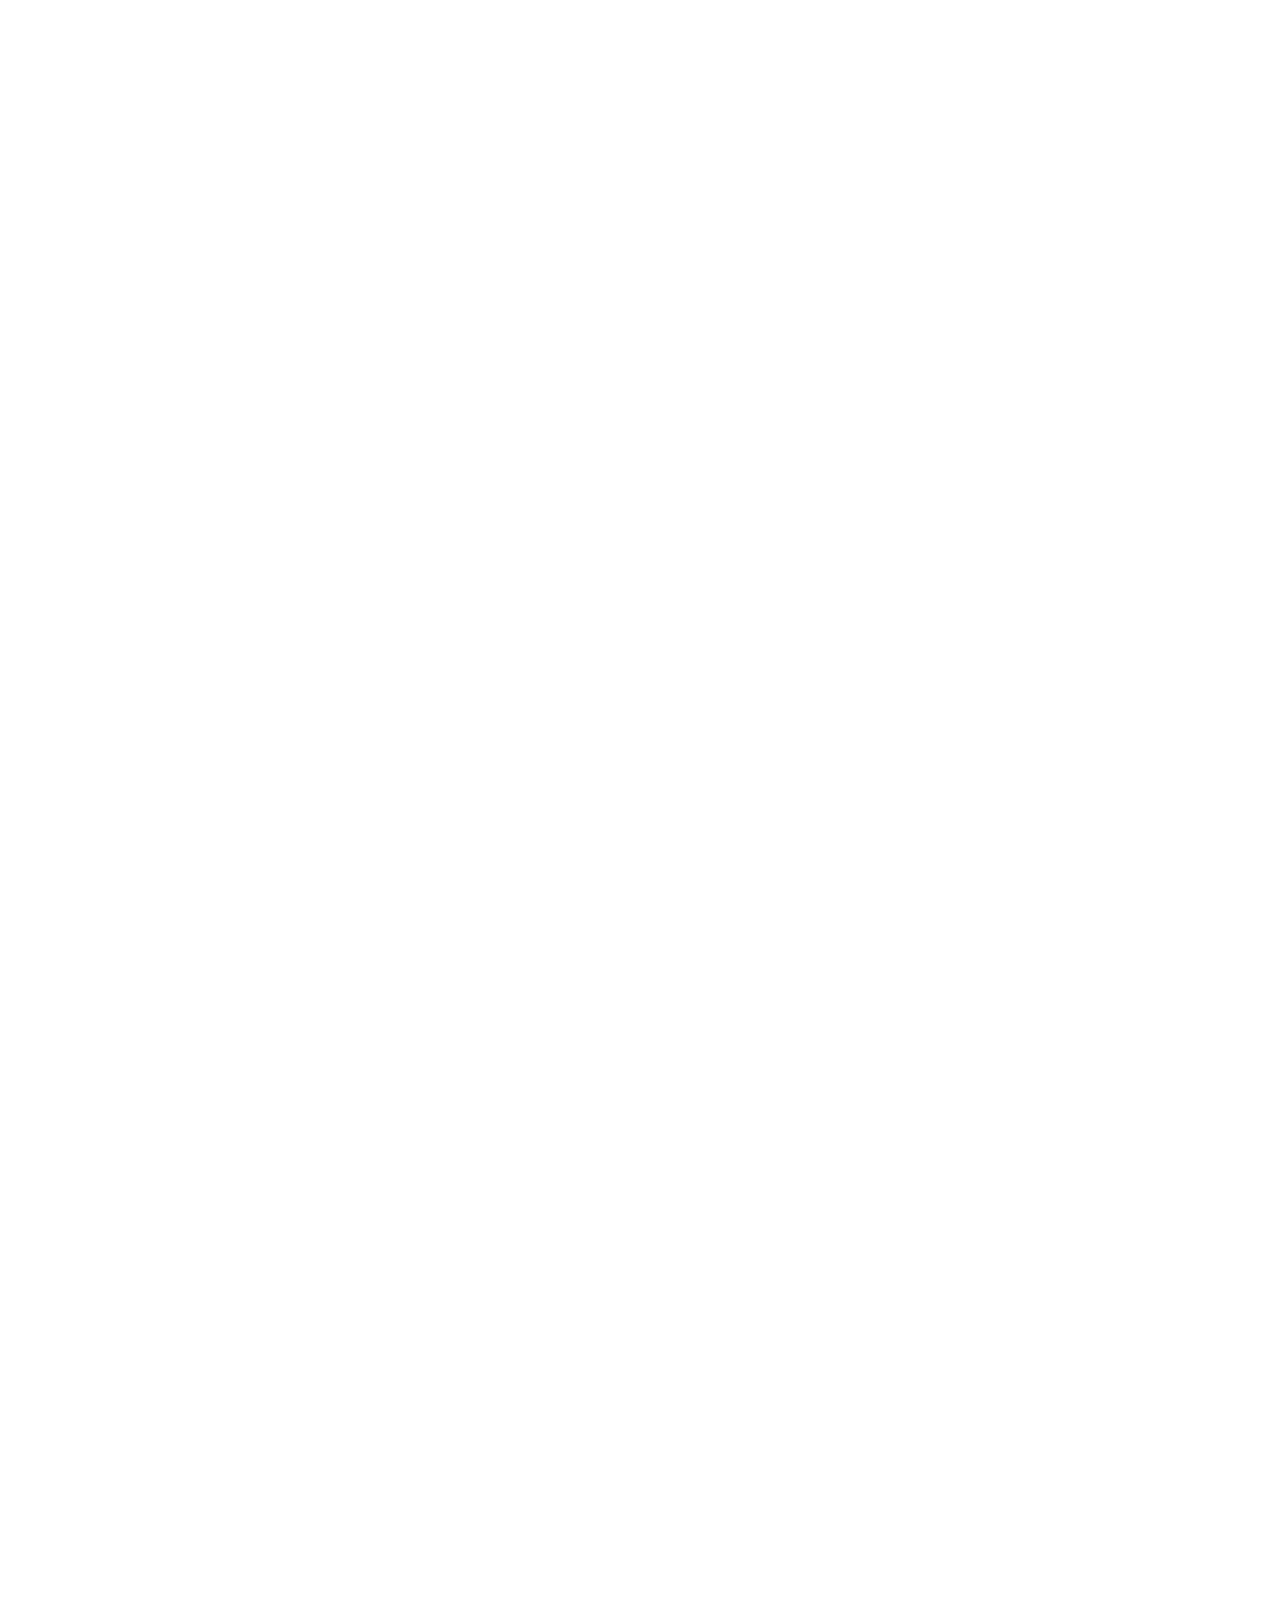
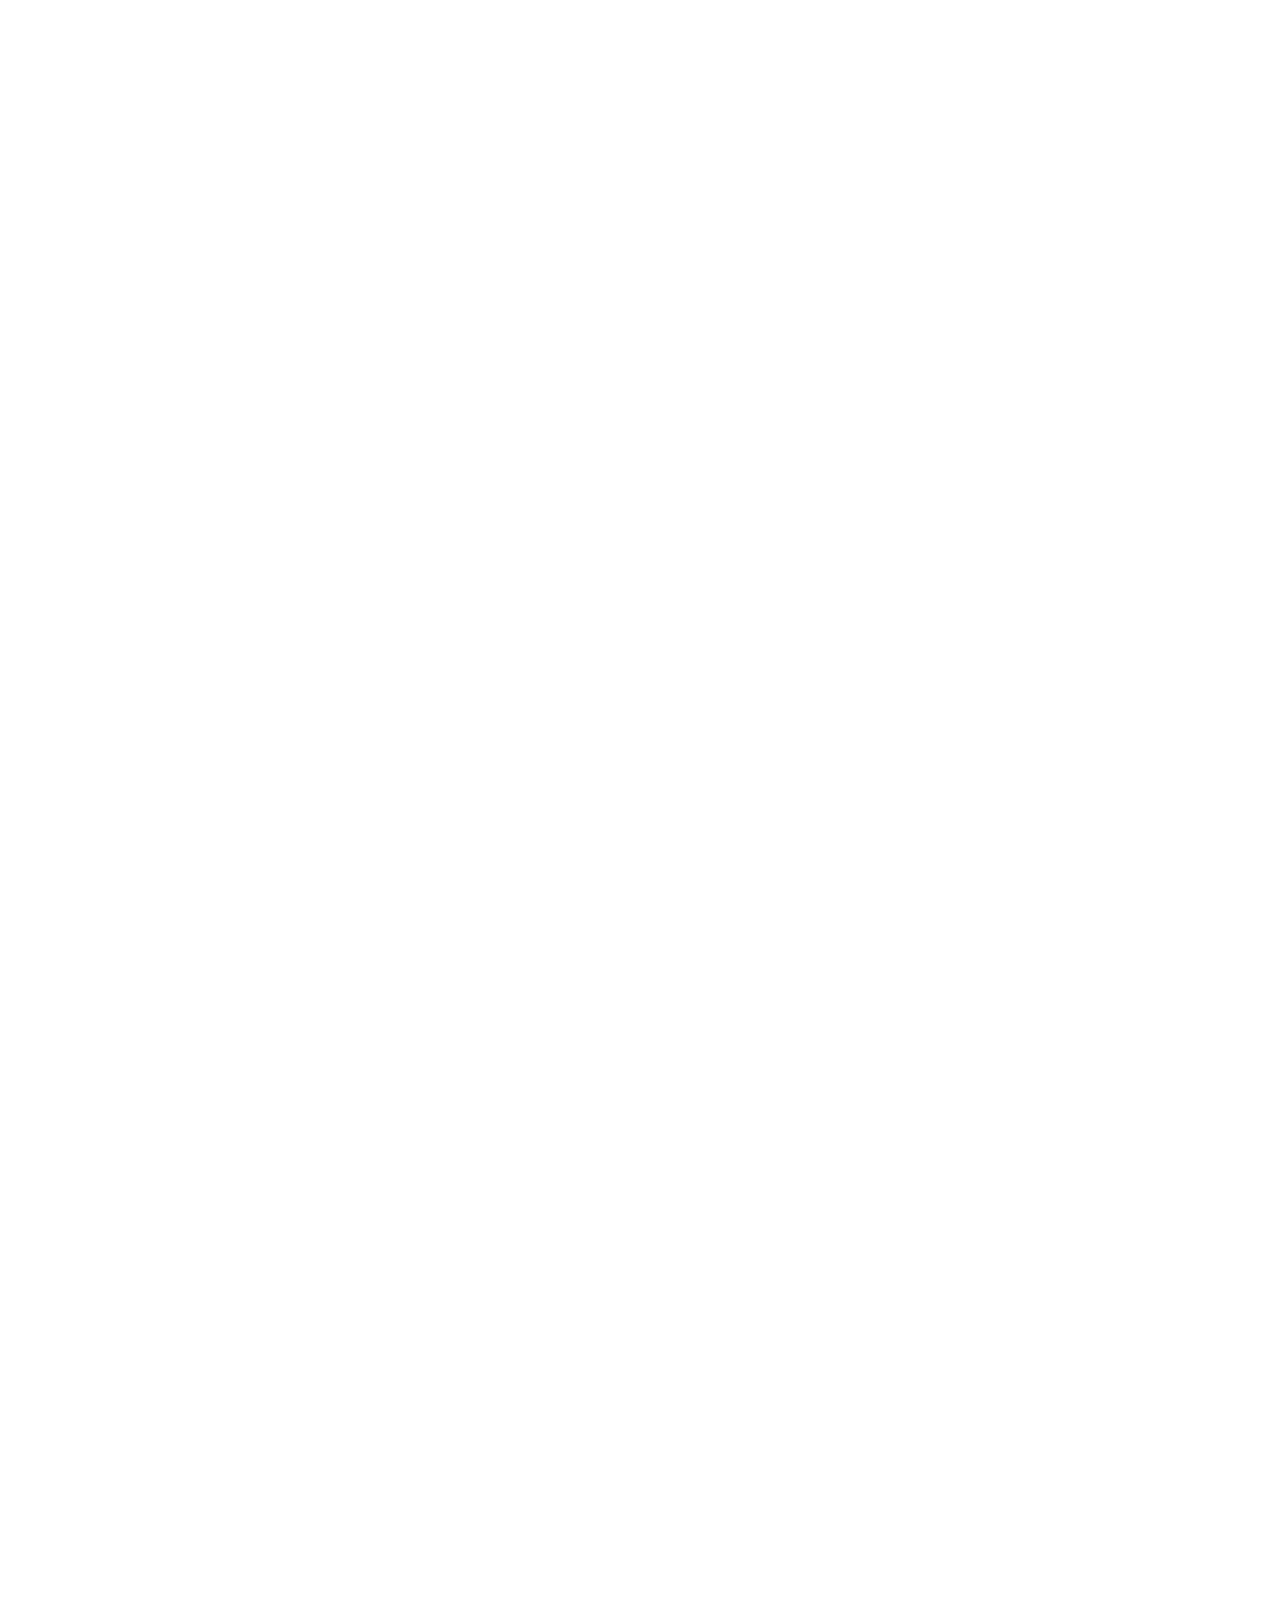
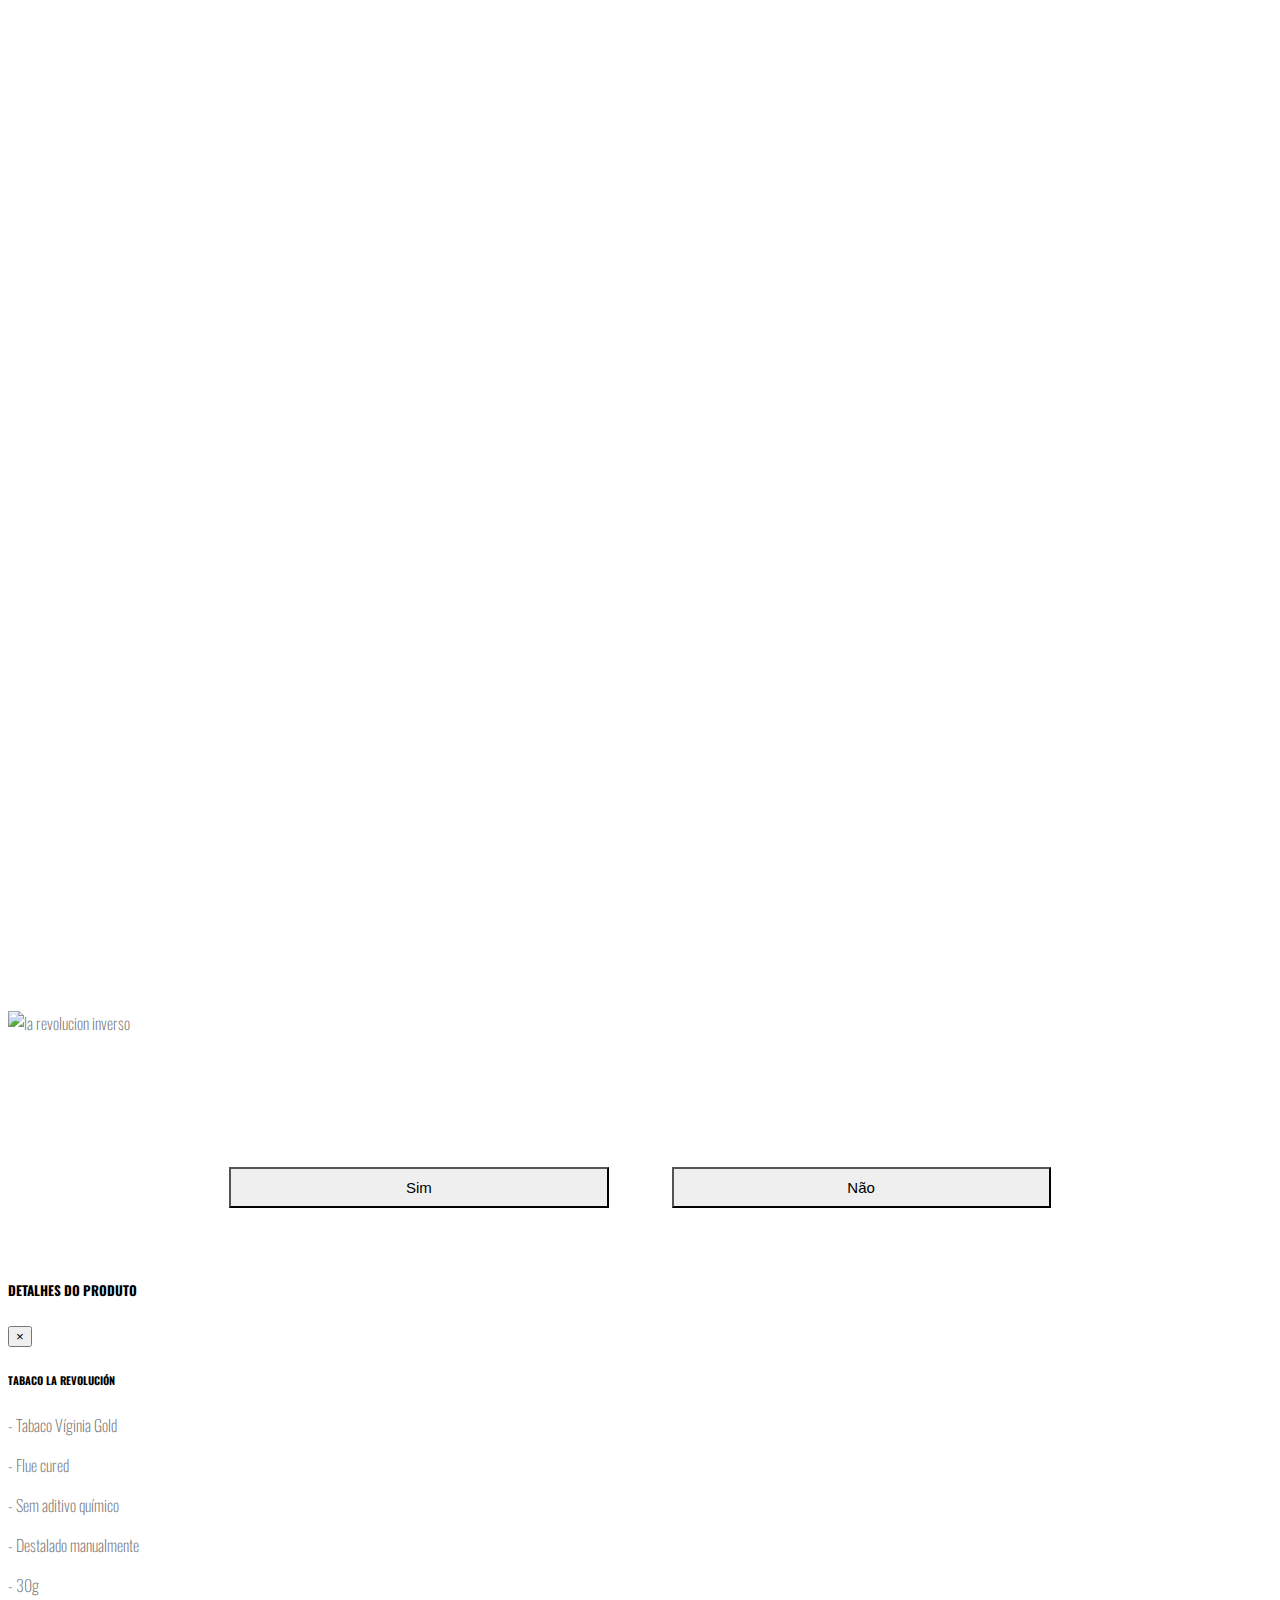
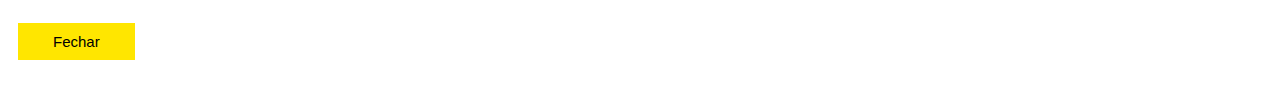
==== commit 2f8cfcf4: "work 17/12" ====
--- a/index.html
+++ b/index.html
@@ -1,43 +1,51 @@
 <!DOCTYPE html>
 <html lang="pt-br">
+
 <head>
 	<meta charset="utf-8">
 	<meta name="viewport" content="width=device-width, initial-scale=1.0">
-	<meta name="keywords" content="la revolucion tabaco, la revolucion, tabaco la revolucion" />
-	<meta name="description" content="La Revolución Tabacos - Seja amigo da onça!" />
-
-    <!-- OG Meta Tags to improve the way the post looks when you share the page on LinkedIn, Facebook, Google+ -->
-    <meta name="author" content="victorhgb">
-    <meta property="og:site_name" content="La Revolucion Tabacos - Seja amigo da onça!" />
-    <meta property="og:site" content="www.larevolucionbr.com" />
-    <meta property="og:title" content="La revolucion Tabacos - Seja amigo da onça!" />
-    <meta property="og:description" content="La revolucion Tabacos - Seja amigo da onça!" />
-    <meta property="og:image" content="La revolucion Tabacos - Seja amigo da onça!" />
-    <meta property="og:url" content="https://www.larevolucionbr.com" />
+	<meta name="description"
+		content="La Revolución - Tabaco natural e de qualidade. Produto destinado a maiores de 18 anos. #amigodaonça" />
+
+	<!-- OG Meta Tags to improve the way the post looks when you share the page on LinkedIn, Facebook, Google+ -->
+	<meta name="author" content="victorhgb">
+	<meta property="og:site_name" content="La Revolucion Tabacos - Seja amigo da onça!" />
+	<meta property="og:site" content="www.larevolucionbr.com" />
+	<meta property="og:title" content="La revolucion Tabacos - Seja amigo da onça!" />
+	<meta property="og:description" content="La revolucion Tabacos - Seja amigo da onça!" />
+	<meta property="og:image" content="La revolucion Tabacos - Seja amigo da onça!" />
+	<meta property="og:url" content="https://www.larevolucionbr.com" />
 	<meta property="og:type" content="website" />
 	<meta property="og:locale" content="pt-BR">
 
-	<title>La Revolución Tabacos</title>
-
+	<meta name="robots" content="index, follow">
+	<meta name="msvalidate.01" content="30BDCB2D32C5BC2956AE08F9227D140E" />
+	<script data-ad-client="ca-pub-6477716068909432" async
+		src="https://pagead2.googlesyndication.com/pagead/js/adsbygoogle.js"></script>
+
+	<title>La Revolución - Tabaco Natual - Seja Amigo da Onça</title>
+
+	<link rel=“canonical” href="https://wwww.larevolucionbr.com">
 	<link href='https://fonts.googleapis.com/css?family=Oswald:400,700,300' rel='stylesheet' type='text/css'>
 	<link href="https://fonts.googleapis.com/css?family=Teko&display=swap" rel="stylesheet">
 	<link href="https://fonts.googleapis.com/css?family=Allura&display=swap" rel="stylesheet">
 	<link href="https://fonts.googleapis.com/css?family=Monoton&display=swap" rel="stylesheet">
 	<link href="https://fonts.googleapis.com/css?family=IBM+Plex+Mono&display=swap" rel="stylesheet">
 
-	<script src="js/modernizr.custom.js?v=0.9"></script>
-	<script type="text/javascript" src="js/flickity.pkgd.js?v=0.9"></script>
-	<link rel="stylesheet" href="css/flickity-docs.css?v=0.9">
-	<link rel="stylesheet" href="css/bootstrap.css?v=0.9">
-	<link rel="stylesheet" href="css/font-awesome.css?v=0.9">
-	<link rel="stylesheet" href="css/main.css?v=0.9">
-	<link rel="stylesheet" href="css/jquery.bxslider.css?v=0.9">
+	<script src="js/modernizr.custom.js?v=1.1"></script>
+	<script type="text/javascript" src="js/flickity.pkgd.js?v=1.1"></script>
+	<link rel="stylesheet" href="css/flickity-docs.css?v=1.1">
+	<link rel="stylesheet" href="css/bootstrap.css?v=1.1">
+	<link rel="stylesheet" href="css/font-awesome.css?v=1.1">
+	<link rel="stylesheet" href="css/main.css?v=1.1">
+	<link rel="stylesheet" href="css/jquery.bxslider.css?v=1.1">
 	<link href="img/favicon.ico" rel="shortcut icon" type="image/x-icon" />
 
 	<!--[if IE]>
     <script src="http://html5shiv.googlecode.com/svn/trunk/html5.js"></script>
     <![endif]-->
 </head>
+
 <body>
 	<div class="loader">
 		<div class="project-loader">
@@ -49,84 +57,89 @@
 		</div>
 	</div>
 	<div class="loading" id="wrapper">
-			<div class="navbar navbar-smak navbar-fixed-top " id="navbar" role="navigation">
-					<div class="container">
-						<div class="navbar-header">
-							<button type="button" class="navbar-toggle" data-toggle="collapse" data-target=".navbar-collapse"><i class="fa fa-bars"></i></button>
-							<a class="navbar-brand animate imglogo lrvMenu" id="lrv" style="max-width: 200px;">
-								<span class="img-logo">
-									<!-- <img src="img/lionNoBg.png" height="auto" alt="la revolucion leao" width="30%">&nbsp;<img src="img/lrv1-1.png" alt="la revolucion tabaco" width="100%" height="auto"> -->
-									<img src="https://i.imgur.com/uSAzA1t.png" alt="la revolucion tabaco" width="100%" height="auto">
-								</span>
-							</a>
-						</div>
-						<div class="navbar-collapse collapse">
-							<ul class="nav navbar-nav navbar-right animate">
-								<li><a href="#first">Inicio</a></li>
-								<li><a href="#aboutus">Sobre</a></li>
-								<li><a href="#services">Missão e Valores</a></li>
-								<li><a href="#revolucao">A Revolução</a></li>
-								<li><a href="#clients">Contato</a></li>
-							</ul>
-						</div>
-					</div>
-			</div>
+		<div class="navbar navbar-smak navbar-fixed-top " id="navbar" role="navigation">
+			<div class="container">
+				<div class="navbar-header">
+					<button type="button" class="navbar-toggle" data-toggle="collapse" data-target=".navbar-collapse"><i
+							class="fa fa-bars"></i></button>
+					<a class="navbar-brand animate imglogo lrvMenu" id="lrv" style="max-width: 200px;">
+						<span class="img-logo">
+							<!-- <img src="img/lionNoBg.png" height="auto" alt="la revolucion leao" width="30%">&nbsp;<img src="img/lrv1-1.png" alt="la revolucion tabaco" width="100%" height="auto"> -->
+							<img src="https://i.imgur.com/uSAzA1t.png" alt="la revolucion tabaco" width="100%"
+								height="auto">
+						</span>
+					</a>
+				</div>
+				<div class="navbar-collapse collapse">
+					<ul class="nav navbar-nav navbar-right animate">
+						<li><a href="#first" title="Início">Inicio</a></li>
+						<li><a href="#aboutus" title="Sobre La Revolucion">Sobre</a></li>
+						<li><a href="#services" title="Missão e Valores">Missão e Valores</a></li>
+						<li><a href="#revolucao" title="A revolução">A Revolução</a></li>
+						<li><a href="#clients" title="Contato">Contato</a></li>
+					</ul>
+				</div>
+			</div>
+		</div>
 
 
 		<section id="first">
 			<div class="hero-slider" data-carousel>
-					<div class="carousel-cell" style="background-image:url(https://i.imgur.com/4Rwqw7y.jpg);">
-						<div class="overlay"></div>
-						<div class="inner">
+				<div class="carousel-cell" style="background-image:url(https://i.imgur.com/4Rwqw7y.jpg);">
+					<div class="overlay"></div>
+					<div class="inner">
 						<h3 class="subtitle lrvFont">A revolução chegou!</h3>
 						<h2 class="title lrvColorSlider lrvFontSubTittle">Dessa Onça você pode ser amigo!</h2>
-						<a href="#aboutus" target="_blank" class="btn">Saiba mais</a>
-						</div>
-					</div>
-					<div class="carousel-cell" style="background-image:url(https://i.imgur.com/CJtlqjy.jpg);">
-						<div class="overlay"></div>
-						<div class="inner">
+						<!-- <a href="#aboutus" target="_blank" class="btn">Saiba mais</a> -->
+					</div>
+				</div>
+				<div class="carousel-cell" style="background-image:url(https://i.imgur.com/CJtlqjy.jpg);">
+					<div class="overlay"></div>
+					<div class="inner">
 						<h3 class="subtitle lrvFont">Mudamos o conceito da expressão</h3>
 						<h2 class="title lrvColorSlider lrvFontSubTittle">#amigodaonca</h2>
 						<!-- <a href="https://flickity.metafizzy.co/" target="_blank" class="btn">Tell me more</a> -->
-						</div>
-					</div>
-					<div class="carousel-cell" style="background-image:url(https://i.imgur.com/jFMEqWn.jpg);">
-						<div class="overlay"></div>
-						<div class="inner">
+					</div>
+				</div>
+				<div class="carousel-cell" style="background-image:url(https://i.imgur.com/jFMEqWn.jpg);">
+					<div class="overlay"></div>
+					<div class="inner">
 						<h3 class="subtitle lrvFont">100% Flue Cured</h3>
 						<h2 class="title lrvColorSlider lrvFontSubTittle">Destalado Manualmente</h2>
-						<a href="#revolucao" target="_blank" class="btn">Conheça já!</a>
-						</div>
-					</div>
+						<!-- <a href="#revolucao" target="_blank" class="btn">Conheça já!</a> -->
+					</div>
+				</div>
 			</div>
 		</section>
 		<section id="aboutus" class="">
 			<div class="container ">
-					<div class="container pad-bot-50">
-							<div class="heading">
-								<!-- <div>Sobre nós</div> -->
-								<h1>Sobre</h1>
-								<div class="divider"><span></span></div>
-								<p>La Revolución Tabacos é uma empresa nova e promissora no ramo do tabaco desfiado,
-								seguindo dois pilares para o bom andamento do negócio, quais sejam a legalidade e a
-								qualidade de seus produtos.</p>
-								<p>Quanto à legalidade, possuímos amplo respaldo jurídico, a fim de que toda a
-								regulamentação seja considerada para desenvolver um produto de acordo com as
-								normas da Anvisa, além dos tratados internacionais, decretos e leis que versam sobre
-								o tema. O nosso compromisso (e diferença) dentro do presente mercado, o qual possui
-								inúmeras ilegalidades, será sempre prezar pelo cumprimento das normas a fim de
-								valorizar e facilitar a disseminação da cultura do fumo desfiado.</p>
-								<p>No que diz respeito à qualidade, almejamos um produto que cative o consumidor,
-								provocando uma revolução de sabores para oferecer uma experiência única a todos os
-								amantes do fumo.</p>
-								<!-- <button type="button" class="btn btn-primary" data-toggle="modal" data-target="#detalharProdutos">Detales</button> -->
-							</div>
-					</div>
+				<div class="container pad-bot-50">
+					<div class="heading">
+						<!-- <div>Sobre nós</div> -->
+						<h1>Sobre a La Revolución</h1>
+						<div class="divider"><span></span></div>
+						<p>La Revolución Tabacos é uma empresa nova e promissora no ramo do tabaco desfiado,
+							seguindo dois pilares para o bom andamento do negócio, quais sejam a legalidade e a
+							qualidade de seus produtos.</p><br>
+						<p>Quanto à legalidade, possuímos amplo respaldo jurídico, a fim de que toda a
+							regulamentação seja considerada para desenvolver um produto de acordo com as
+							normas da Anvisa, além dos tratados internacionais, decretos e leis que versam sobre
+							o tema. O nosso compromisso (e diferença) dentro do presente mercado, o qual possui
+							inúmeras ilegalidades, será sempre prezar pelo cumprimento das normas a fim de
+							valorizar e facilitar a disseminação da cultura do fumo desfiado.</p><br>
+						<p>Em relação à qualidade, almejamos um produto que cative o consumidor,
+							provocando uma revolução de sabores para oferecer uma experiência única a todos os
+							amantes do fumo.</p><br>
+						<p>Além disso, o mercado do tabaco desfiado vem crescendo exponencialmente no
+							mundo, não sendo diferente no Brasil. O público em geral vem correspondendo muito bem às
+							expectativas de consumo, ocorrendo muitas vezes, inclusive, a mudança de hábito do
+							uso de cigarros e charutos pelo próprio tabaco desfiado.</p>
+					</div>
+				</div>
 			</div>
 		</section>
 		<section id="services" class="gray">
-			
+
 			<div class="branded-section process">
 				<div class="masked">
 					<div class="container">
@@ -138,7 +151,9 @@
 							<div class="col-sm-12">
 								<div class="process-item ">
 									<h3>Missão</h3>
-									<p class="font-m">Levar o melhor do produto no ramo do tabaco desfiado, revolucionando o mercado por sua qualidade e seu dever com o meio ambiente, proporcionando momentos marcantes com seu seleto público. </p>
+									<p class="font-m">Levar o melhor do produto no ramo do tabaco desfiado,
+										revolucionando o mercado por sua qualidade e seu dever com o meio ambiente,
+										proporcionando momentos marcantes com seu seleto público. </p>
 								</div>
 							</div>
 						</div>
@@ -147,18 +162,20 @@
 							<div class="col-sm-12">
 								<div class="process-item delay1">
 									<h3>Visão</h3>
-									<p class="font-m"> Ser referência no ramo tabagista, reconhecida mundialmente por sua qualidade e serviços prestados, levar a revolução para o mundo.</p>
-								</div>
-							</div>
-						</div>
-							<div class="row">
-								<div class="col-sm-12">
-									<div class="process-item delay3">
-										<h3>Valores</h3>
-										<p class="font-m"> Ética; transparência; legalidade; integridade; qualidade; parceria; cordialidade; compromisso; responsabilidade.</p>
-									</div>
-								</div>
-							</div>
+									<p class="font-m"> Ser referência no ramo tabagista, reconhecida mundialmente por
+										sua qualidade e serviços prestados, levar a revolução para o mundo.</p>
+								</div>
+							</div>
+						</div>
+						<div class="row">
+							<div class="col-sm-12">
+								<div class="process-item delay3">
+									<h3>Valores</h3>
+									<p class="font-m"> Ética; transparência; legalidade; integridade; qualidade;
+										parceria; cordialidade; compromisso; responsabilidade.</p>
+								</div>
+							</div>
+						</div>
 					</div>
 				</div>
 			</div>
@@ -171,106 +188,119 @@
 				<h1>A Revolução</h1>
 				<div class="divider"><span></span></div>
 				<p>Ser amigo da onça é ter um estilo de vida próprio;</p>
-					<p>Ser amigo da onça é compartilhar com a galera;</p>
-					<p>Ser amigo da onça é ter hábitos prazerosos;</p>
-					<p>Ser amigo da onça é ser Revolucionário!</p>
-			</div>
-
-				<div class="col-md-6 ">
+				<p>Ser amigo da onça é compartilhar com a galera;</p>
+				<p>Ser amigo da onça é ter hábitos prazerosos;</p>
+				<p>Ser amigo da onça é ser Revolucionário!</p>
+			</div>
+
+			<div class="col-md-6 ">
 				<div class="hero-slider" data-carousel-lrv style="border-radius: 20px;">
-						<div class="carousel-cell" style="background-image:url(https://i.imgur.com/EhL2aR0.png);">
-							<div class="overlay"></div>
-						</div>
-						<div class="carousel-cell" style="background-image:url(https://i.imgur.com/W5VI7MO.png);">
-							<div class="overlay"></div>
-						</div>
-						<div class="carousel-cell" style="background-image:url(https://i.imgur.com/heE6ubp.png);">
-							<div class="overlay"></div>
-						</div>
-						<div class="carousel-cell" style="background-image:url(https://i.imgur.com/SwEFl0y.png);">
-							<div class="overlay"></div>
-						</div>
+					<div class="carousel-cell" style="background-image:url(https://i.imgur.com/EhL2aR0.png);">
+						<div class="overlay"></div>
+					</div>
+					<div class="carousel-cell" style="background-image:url(https://i.imgur.com/W5VI7MO.png);">
+						<div class="overlay"></div>
+					</div>
+					<div class="carousel-cell" style="background-image:url(https://i.imgur.com/heE6ubp.png);">
+						<div class="overlay"></div>
+					</div>
+					<div class="carousel-cell" style="background-image:url(https://i.imgur.com/SwEFl0y.png);">
+						<div class="overlay"></div>
+					</div>
 				</div>
 			</div>
 			<div class="col-md-6 heading">
-					<h1>Tabaco <img src="img/blackLogo.png" alt="la revolucion" width="60%" height="auto"></h1>
-					<p>
-						No que diz respeito à qualidade, nosso tabaco é oriundo do mais puro Golden Virginia,
-						o Flue-Cured. Tratam-se de folhas que passam por uma rigorosa seleção, devendo
-						cumprir severos requisitos para sua utilização na produção.
-						Aliás, nosso produto é destalado manualmente, ou seja, cada folha de tabaco utilizada
-						na produção do grupo La Revolución é tratada com a maior cautela possível, sendo
-						uma das poucas empresas a retirar, de fato, 100% do talo central de cada folha, o que
-						proporciona uma experiência única aos consumidores.
+				<h1>Tabaco <img src="img/blackLogo.png" alt="la revolucion - seja amigo da onça" width="60%" height="auto"></h1>
+				<p>
+					O tabaco La Revolución é oriundo do mais puro Golden Virginia,
+					o Flue-Cured. Tratam-se de folhas que passam por uma rigorosa seleção, devendo
+					cumprir severos requisitos para sua utilização na produção.</p><br>
+					<p>Aliás, nosso produto é destalado manualmente, ou seja, cada folha de tabaco utilizada
+					na produção do grupo La Revolución é tratada com a maior cautela possível, sendo
+					uma das poucas empresas a retirar, de fato, 100% do talo central de cada folha, o que
+					proporciona uma experiência única aos consumidores.
 					</p>
-					<br>
-					<p>#amigosdaonça</p>
-			</div>
-
-			<div class="row">
+				<br>
+				<p>#amigosdaonça</p>
+			</div>
+
+			<!-- <div class="row">
 				<div class="col-md-12" style="margin-top:40px;">
-						<div class="divider"><span></span></div>
-	
-				</div>
-			</div>
+					<div class="divider"><span></span></div>
+
+				</div>
+			</div> -->
 		</section>
 		<section id="clients">
+				<div class="heading"> 
+					<h1>ENTRE EM CONTATO</h1>
+					<div class="divider"><span></span></div>
+				</div>
 			<div class="branded-section quote">
 				<div class="" style="color: #000">
 					<div class="container">
-				<div class="row" style="padding: 25px;">
-					<div class="container">
-						<div class="col-md-6 adress-element delay4" onclick="openInsta()" style="cursor: pointer;">
-							<i class="fa fa-instagram fa-2x"></i>
-							<h3>Instagram</h3>
-							<span class="font-l" >Larevolucion.br</span>
-						</div>
-						<div class="col-md-6 adress-element delay2" style="cursor:pointer;" onclick="rolar_para('#masked')">
-							<i class="fa fa-comment fa-2x"></i>
-							<h3>email</h3>
-							<span class="font-l">contato@larevolucionbr.com</span>
-						</div>
-					</div>
-				</div>
-			</div>
-			<div class="branded-section contact-form">
-				<div class="masked" id="masked">
-					<div class="container">
-						<div class="heading">
-							<h1 class="light-font">Envie sua mensagem</h1>
-							<p class="light-font"></p>
-						</div>
-						<form class="form-horizontal" action="./email.php" method="POST">
-							<div class="form-group">
-								<div class="col-sm-6" style="position:relative" >
-									<input type="text" name="name" data-new-placeholder="Qual seu nome?" class="form-control label_better" placeholder="Nome completo" required="required">
-								</div>
-								<div class="col-sm-6">
-									<input type="text" name="email" class="form-control label_better" placeholder="Email" required="required">
-								</div>
-							</div>
-							<div class="form-group">
-								<div class="col-sm-12">
-									<input type="text" name="assunto" data-new-placeholder="Assunto da mensagem" class="form-control label_better" placeholder="Assunto" required="required"> 
-								</div>
-							</div>
-							<div class="form-group">
-								<div class="col-sm-12">
-									<textarea name="message" class="form-control label_better" placeholder="Seu comentario.." rows="7" required="required"></textarea>
-								</div>
-							</div>
-							<div class="form-group commands">
-								<button type="submit" class="btn btn-primary" id="submit">Enviar</button>
-							</div>
-						</form>
-					</div>
-				</div>
-			</div>
+						<div class="row" style="padding: 25px;">
+							<div class="container">
+								<div class="col-md-6 adress-element delay4" onclick="openInsta()"
+									style="cursor: pointer;" title="Acessar instagram larevolucionbr.br">
+									<i class="fa fa-instagram fa-2x"></i>
+									<h3>Instagram</h3>
+									<a class="font-l" href="https://www.instagram.com/larevolucion.br/" target="_blank"
+										style="color: #000 !important;">Larevolucion.br</a>
+								</div>
+								<div class="col-md-6 adress-element delay2" style="cursor:pointer;" title="Enviar e-mail pra contato@larevolucionbr.com">
+									<i class="fa fa-comment fa-2x"></i>
+									<h3>email</h3>
+									<a class="font-l" href="mailto:contato@larevolucionbr.com"
+										style="color: #000 !important;" >contato@larevolucionbr.com</a>
+								</div>
+							</div>
+						</div>
+					</div>
+					<div class="branded-section contact-form">
+						<div class="masked" id="masked">
+							<div class="container">
+								<div class="heading">
+									<h1 class="light-font">Envie sua mensagem</h1>
+									<p class="light-font" style="font-size: 15px !important;">Estamos sempre à disposição para esclarecer dúvidas e sempre abertos à sugestões!</p>
+								</div>
+								<form class="form-horizontal" action="./email.php" method="POST">
+									<div class="form-group">
+										<div class="col-sm-6" style="position:relative">
+											<input type="text" name="name" data-new-placeholder="Qual seu nome?"
+												class="form-control label_better" placeholder="Nome completo"
+												required="required">
+										</div>
+										<div class="col-sm-6">
+											<input type="text" name="email" class="form-control label_better"
+												placeholder="Email" required="required">
+										</div>
+									</div>
+									<div class="form-group">
+										<div class="col-sm-12">
+											<input type="text" name="assunto" data-new-placeholder="Assunto da mensagem"
+												class="form-control label_better" placeholder="Assunto"
+												required="required">
+										</div>
+									</div>
+									<div class="form-group">
+										<div class="col-sm-12">
+											<textarea name="message" class="form-control label_better"
+												placeholder="Seu comentario.." rows="7" required="required"></textarea>
+										</div>
+									</div>
+									<div class="form-group commands">
+										<button type="submit" class="btn btn-primary" id="submit" title="Enviar Formulário">Enviar</button>
+									</div>
+								</form>
+							</div>
+						</div>
+					</div>
 		</section>
 		<footer>
 			<div class="container">
 				<p>&copy; Copyright La Revolución 2019 Todos os direitos reservados</p>
-				<a href="#first" class="square-l goup" style="position: relative">
+				<a href="#first" class="square-l goup" style="position: relative" title="voltar para o topo">
 					<span>
 						<span class="fa fa-angle-double-up fa-2x"></span>
 						<span class="fa fa-angle-double-up fa-2x"></span>
@@ -283,68 +313,74 @@
 		</footer>
 	</div>
 	<!-- arquivos js's -->
-	<script type="text/javascript" src="js/jquery.js?v=0.9"></script>
-	<script type="text/javascript" src="js/bootstrap.js?v=0.9"></script>
-	<script type="text/javascript" src="js/jquery.bxslider.js?v=0.9"></script>
-	<script type="text/javascript" src="js/jquery.label_better.js?v=0.9"></script>
-	<script type="text/javascript" src="js/jquery.mixitup.js?v=0.9"></script>
-	<script type="text/javascript" src="js/jquery.easypiechart.js?v=0.9"></script>
-	<script type="text/javascript" src="js/jquery.inview.js?v=0.9"></script>
-	<script type="text/javascript" src="js/countUp.js?v=0.9"></script>
-	<script type="text/javascript" src="js/main.js?v=0.9"></script>
-	<script src="js/grid.js?v=0.9"></script>
+	<script type="text/javascript" src="js/jquery.js?v=1.1"></script>
+	<script type="text/javascript" src="js/bootstrap.js?v=1.1"></script>
+	<script type="text/javascript" src="js/jquery.bxslider.js?v=1.1"></script>
+	<script type="text/javascript" src="js/jquery.label_better.js?v=1.1"></script>
+	<script type="text/javascript" src="js/jquery.mixitup.js?v=1.1"></script>
+	<script type="text/javascript" src="js/jquery.easypiechart.js?v=1.1"></script>
+	<script type="text/javascript" src="js/jquery.inview.js?v=1.1"></script>
+	<script type="text/javascript" src="js/countUp.js?v=1.1"></script>
+	<script type="text/javascript" src="js/main.js?v=1.1"></script>
+	<script src="js/grid.js?v=1.1"></script>
 	<script>
-	$(function() {
-		Grid.init();
-	});
+		$(function () {
+			Grid.init();
+		});
 	</script>
 	<script type="text/javascript">
-		$(window).load(function(){
+		$(window).load(function () {
 			$('#confirmAgeModal').modal('show');
-		 });
-   </script>
-   
-<div class="modal fade confirmAgeModal" id="confirmAgeModal" role="dialog" data-backdrop="static">
-	<div class="row" style="margin-bottom: 0px !important;">
-		<div class="text-center container">
-			<img src="https://i.imgur.com/6que9vJ.png" alt="la revolucion inverso" class="img-responsive" style="display: inline-block !important;" >
+		});
+	</script>
+
+	<div class="modal fade confirmAgeModal" id="confirmAgeModal" role="dialog" data-backdrop="static">
+		<div class="row" style="margin-bottom: 0px !important;">
+			<div class="text-center container">
+				<img src="https://i.imgur.com/6que9vJ.png" alt="la revolucion inverso" class="img-responsive"
+					style="display: inline-block !important;">
+			</div>
+		</div>
+		<div class="container align-middle">
+			<div class="row justify-content-center" style="margin-bottom: 0px !important;">
+				<h1 style="color: #fff !important; text-align: center; margin-top: 5%;">Você possui mais de 18 anos?
+				</h1>
+			</div>
+			<div class="row commands">
+				<button class="text-center btn btn-success" onclick="overAge()"
+					style="margin-right: 30px; width: 30%;">Sim</button>
+				<button class="text-center btn btn-danger" onclick="historyBack()"
+					style="margin-left: 30px;  width: 30%;">Não</button>
+			</div>
 		</div>
 	</div>
-	<div class="container align-middle">
-		<div class="row justify-content-center"  style="margin-bottom: 0px !important;">
-			<h1 style="color: #fff !important; text-align: center; margin-top: 5%;">Você possui mais de 18 anos?</h1>
-		</div>
-		<div class="row commands">
-			<button class="text-center btn btn-success" onclick="overAge()" style="margin-right: 30px; width: 30%;">Sim</button>
-			<button class="text-center btn btn-danger" onclick="historyBack()" style="margin-left: 30px;  width: 30%;">Não</button>
-		</div> 
+
+	<div class="modal fade detalharProdutos" id="detalharProdutos" tabindex="-1" role="dialog"
+		aria-labelledby="detalharProdutos" aria-hidden="true">
+		<div class="modal-dialog" role="document">
+			<div class="modal-content">
+				<div class="modal-header">
+					<h5 class="modal-title" id="exampleModalLabel">Detalhes do produto</h5>
+					<button type="button" class="close" data-dismiss="modal" aria-label="Fechar">
+						<span aria-hidden="true">&times;</span>
+					</button>
+				</div>
+				<div class="modal-body">
+					<h6>Tabaco La Revolución</h6>
+					<p>- Tabaco Víginia Gold</p>
+					<p>- Flue cured</p>
+					<p>- Sem aditivo químico</p>
+					<p>- Destalado manualmente</p>
+					<p>- 30g</p>
+				</div>
+				<div class="modal-footer">
+					<button type="button" class="btn btn-primary" data-dismiss="modal">Fechar</button>
+				</div>
+			</div>
+		</div>
 	</div>
-</div>
-
-<div class="modal fade detalharProdutos" id="detalharProdutos" tabindex="-1" role="dialog" aria-labelledby="detalharProdutos" aria-hidden="true">
-	<div class="modal-dialog" role="document">
-	  <div class="modal-content">
-		<div class="modal-header">
-		  <h5 class="modal-title" id="exampleModalLabel">Detalhes do produto</h5>
-		  <button type="button" class="close" data-dismiss="modal" aria-label="Fechar">
-			<span aria-hidden="true">&times;</span>
-		  </button>
-		</div>
-		<div class="modal-body">
-		  <h6>Tabaco La Revolución</h6>
-		  <p>- Tabaco Víginia Gold</p>
-		  <p>- Flue cured</p>
-		  <p>- Sem aditivo químico</p>
-		  <p>- Destalado manualmente</p>
-		  <p>- 30g</p>
-		</div>
-		<div class="modal-footer">
-		  <button type="button" class="btn btn-primary" data-dismiss="modal">Fechar</button>
-		</div>
-	  </div>
-	</div>
-  </div>
-  
+
 
 </body>
+
 </html>